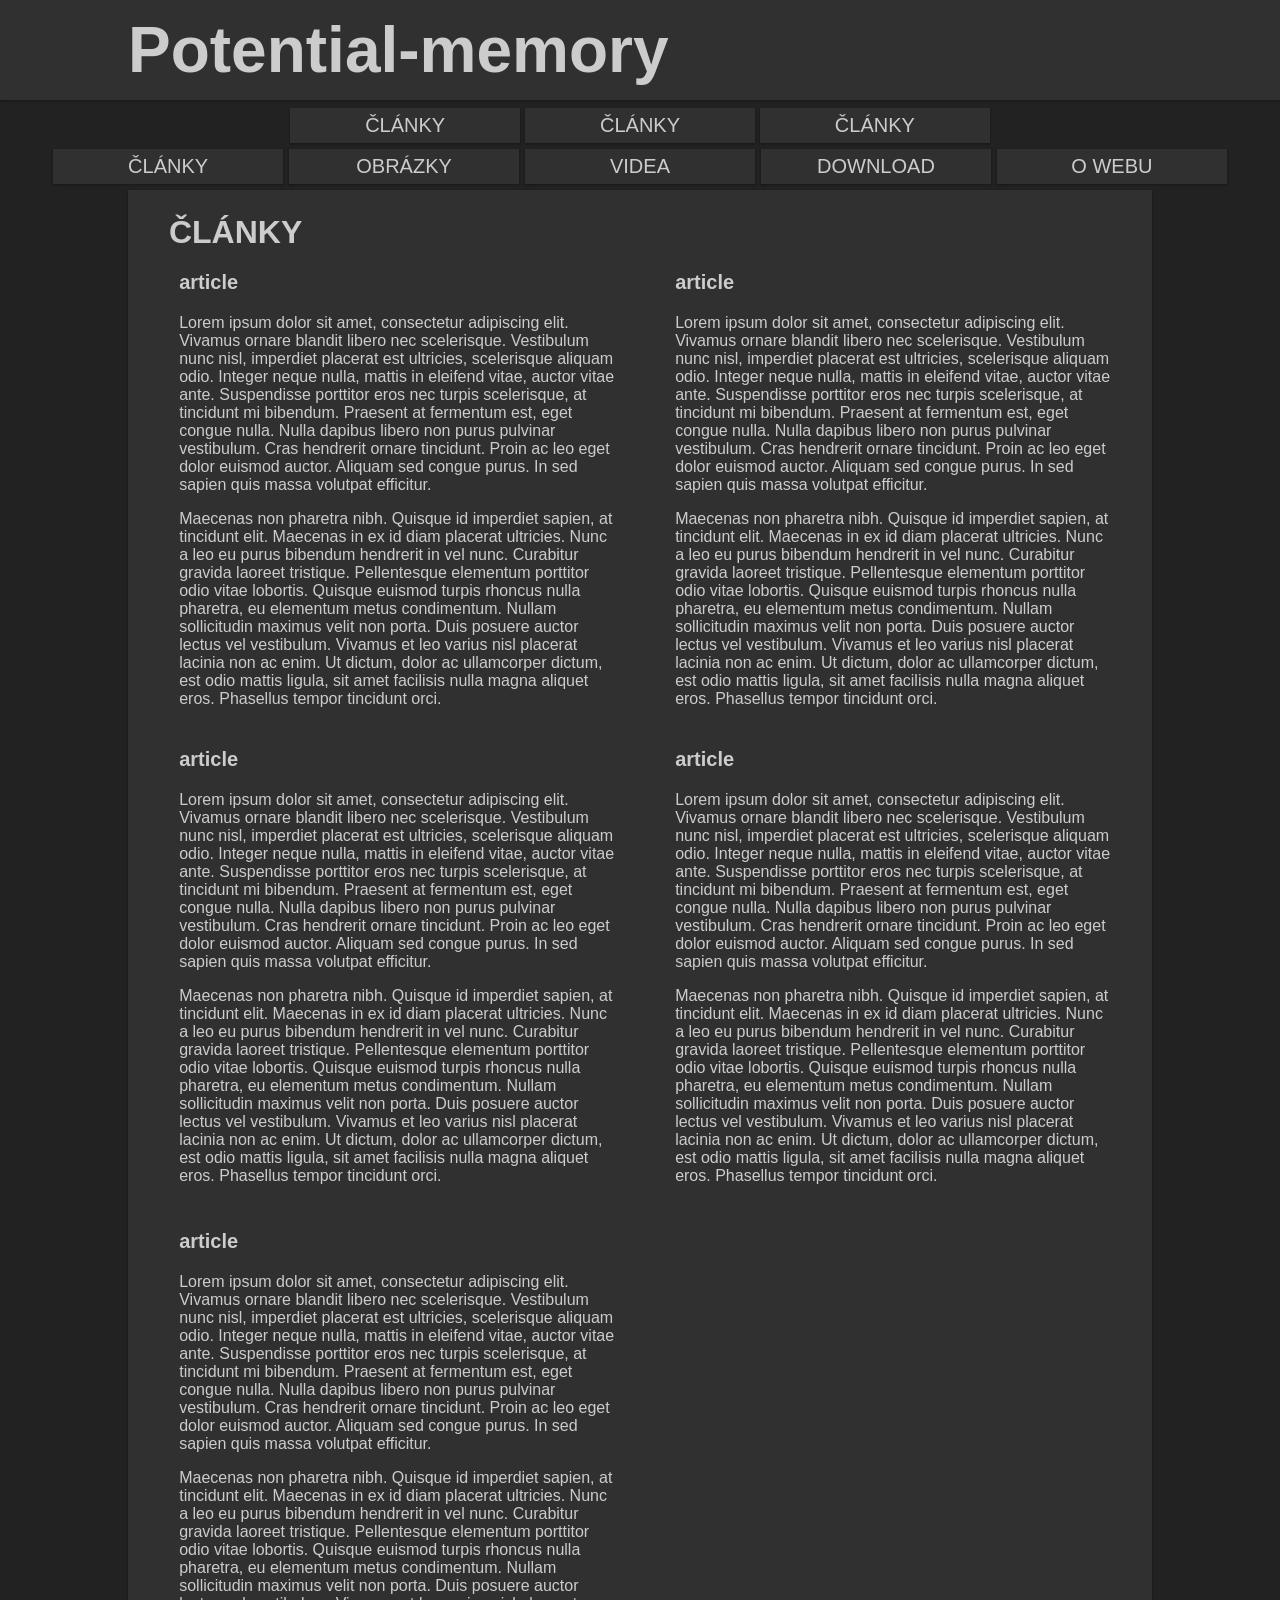
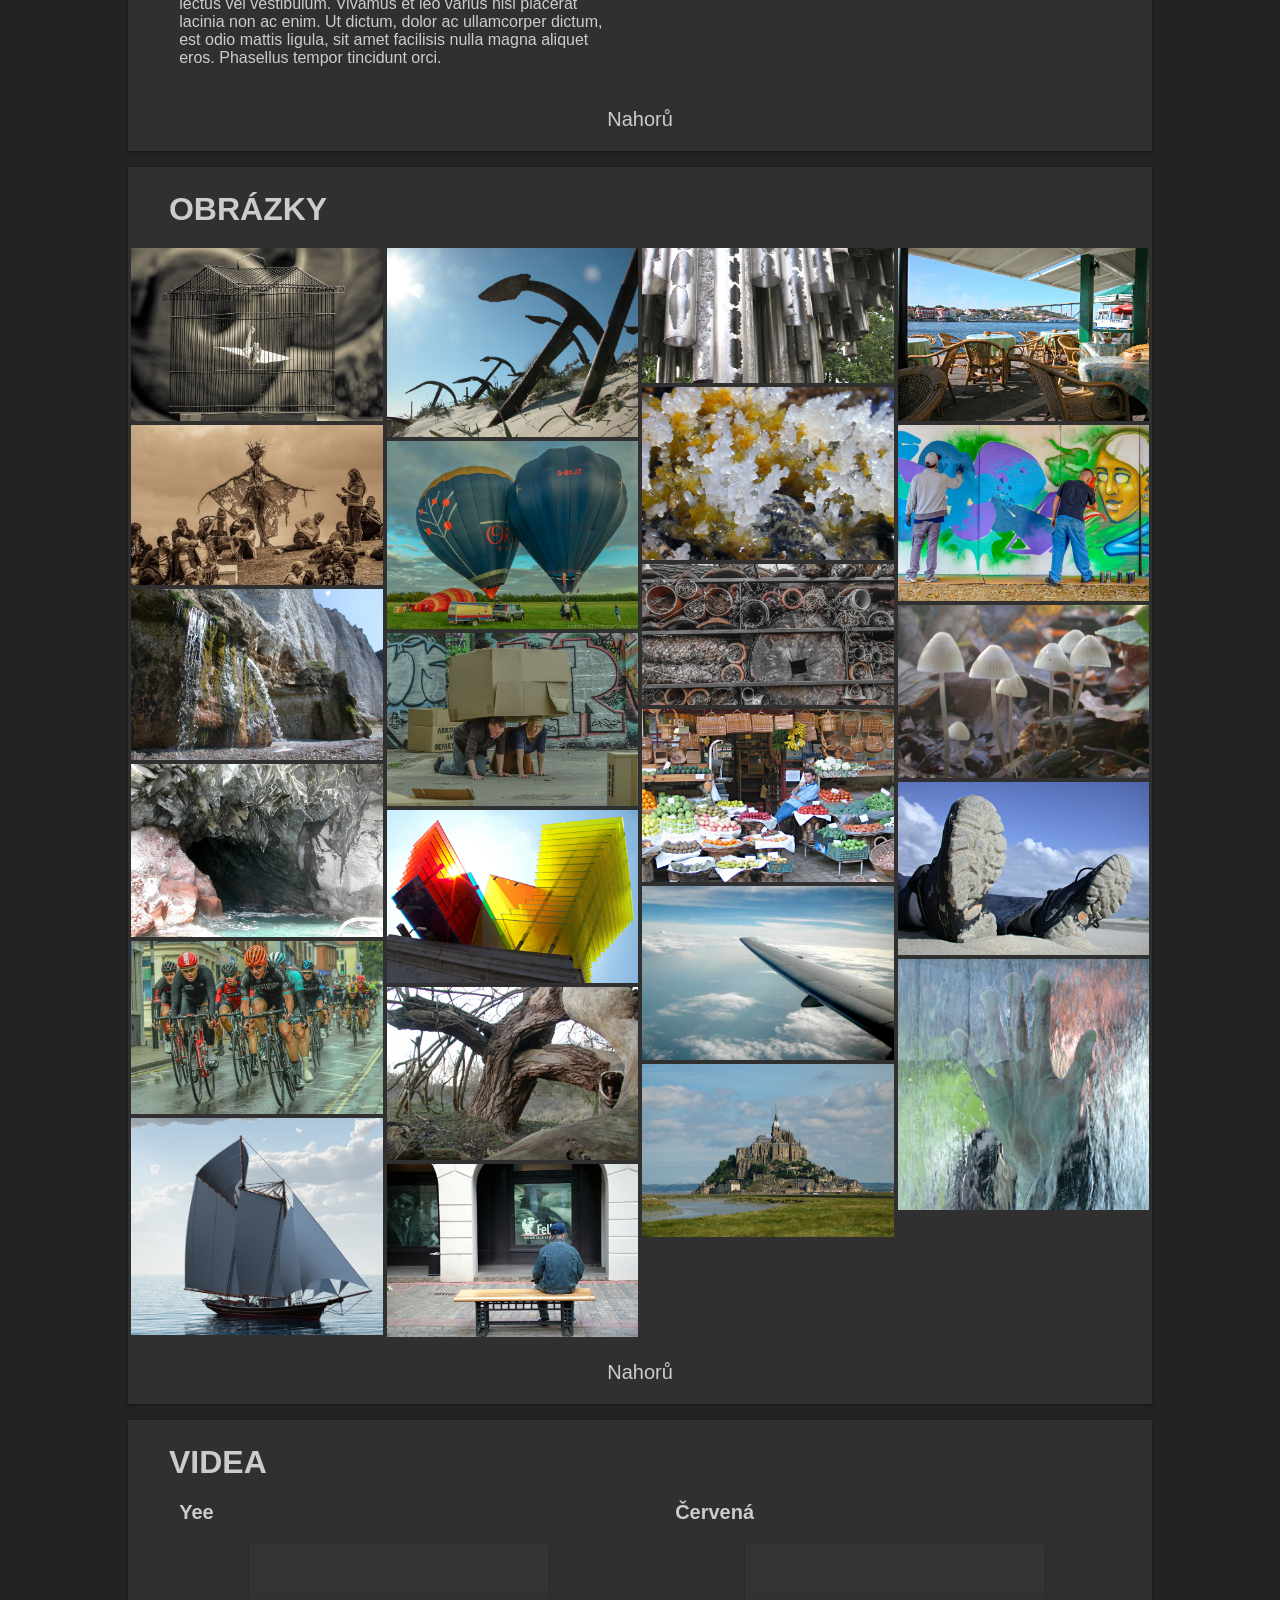
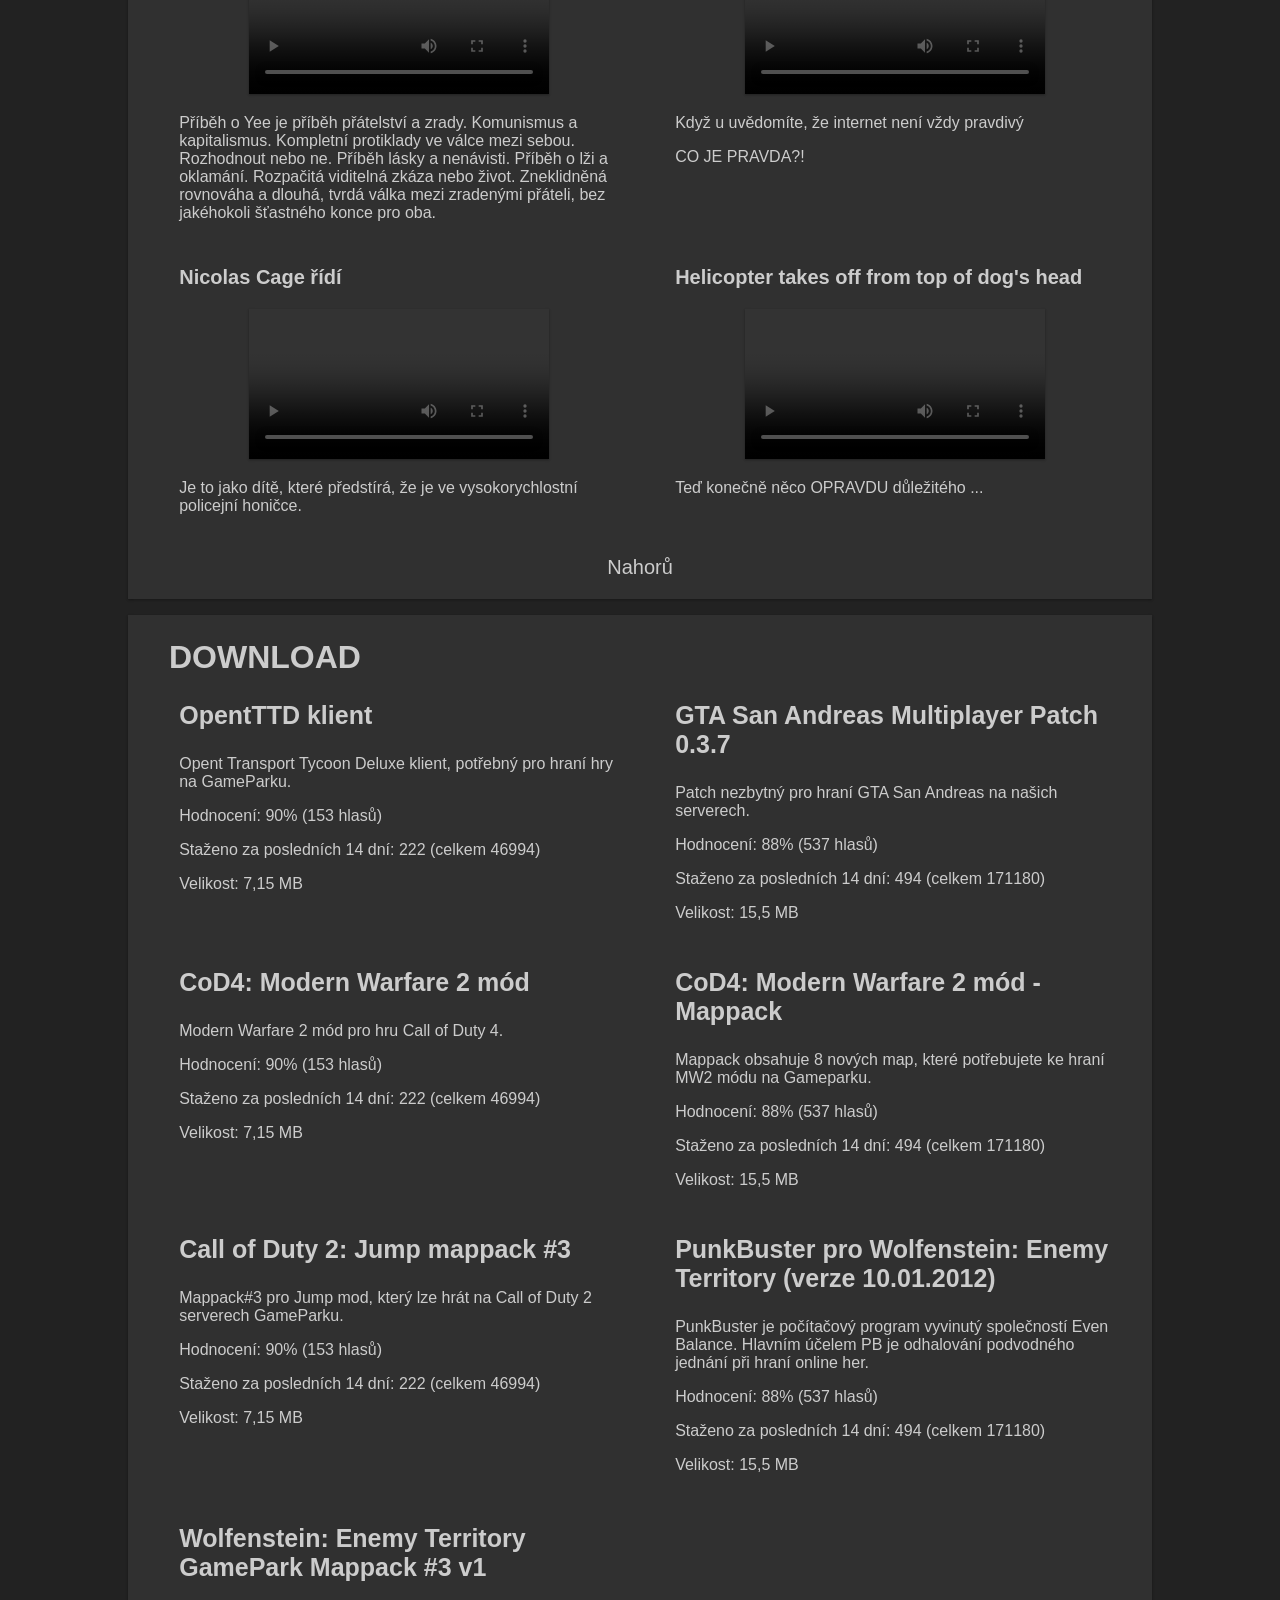
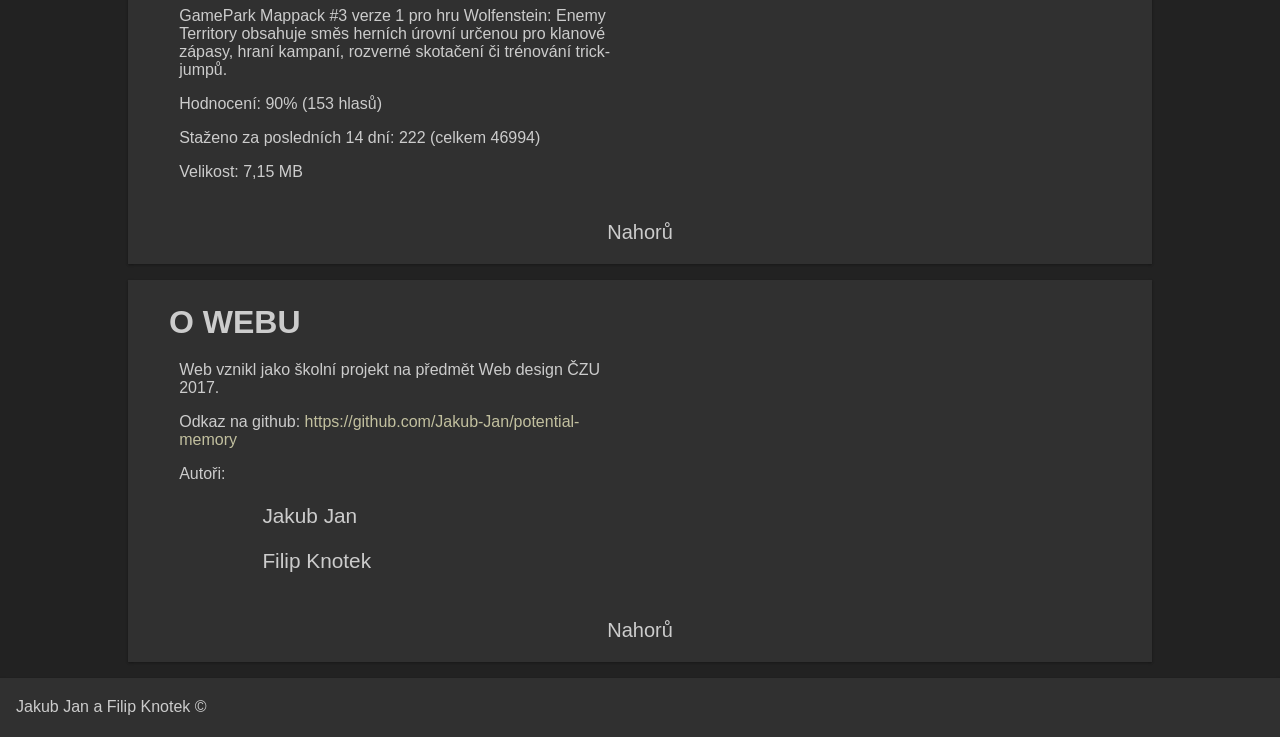
==== index.html @ 1f4019aa "Merge branch 'master' of https://github.com/Jakub-Jan/potential-memory" ====
<!DOCTYPE html>
<html lang="cs">

<head>
    <title>Potential-memory</title>
    <link rel="stylesheet" type="text/css" href="css/mainStyle.css">
    <meta charset="UTF-8">
    <meta name="viewport" content="width=device-width, initial-scale=1.0">
</head>

<body>
    <header>
        <h1>Potential-memory</h1>
    </header>
    <nav>
        <div>
                <a href="#nav1"><div>ČLÁNKY</div></a>
                <a href="#nav1"><div>ČLÁNKY</div></a>
                <a href="#nav1"><div>ČLÁNKY</div></a>
        </div>
        <ul>
            <a href="#nav1">
                <li>ČLÁNKY</li>
            </a>
            <a href="#nav2">
                <li>OBRÁZKY</li>
            </a>
            <a href="#nav3">
                <li>VIDEA</li>
            </a>
            <a href="#nav4">
                <li>DOWNLOAD</li>
            </a>
            <a href="#nav5">
                <li>O WEBU</li>
            </a>
        </ul>
    </nav>
    <main>
        <section>
            <h2 id="nav1">
                ČLÁNKY
            </h2>
            <article>
                <h3>article</h3>
                <p>Lorem ipsum dolor sit amet, consectetur adipiscing elit. Vivamus ornare blandit libero nec scelerisque. Vestibulum
                    nunc nisl, imperdiet placerat est ultricies, scelerisque aliquam odio. Integer neque nulla, mattis in
                    eleifend vitae, auctor vitae ante. Suspendisse porttitor eros nec turpis scelerisque, at tincidunt mi
                    bibendum. Praesent at fermentum est, eget congue nulla. Nulla dapibus libero non purus pulvinar vestibulum.
                    Cras hendrerit ornare tincidunt. Proin ac leo eget dolor euismod auctor. Aliquam sed congue purus. In
                    sed sapien quis massa volutpat efficitur.</p>
                <p>Maecenas non pharetra nibh. Quisque id imperdiet sapien, at tincidunt elit. Maecenas in ex id diam placerat
                    ultricies. Nunc a leo eu purus bibendum hendrerit in vel nunc. Curabitur gravida laoreet tristique. Pellentesque
                    elementum porttitor odio vitae lobortis. Quisque euismod turpis rhoncus nulla pharetra, eu elementum
                    metus condimentum. Nullam sollicitudin maximus velit non porta. Duis posuere auctor lectus vel vestibulum.
                    Vivamus et leo varius nisl placerat lacinia non ac enim. Ut dictum, dolor ac ullamcorper dictum, est
                    odio mattis ligula, sit amet facilisis nulla magna aliquet eros. Phasellus tempor tincidunt orci.</p>
            </article>
            <article>
                <h3>article</h3>
                <p>Lorem ipsum dolor sit amet, consectetur adipiscing elit. Vivamus ornare blandit libero nec scelerisque. Vestibulum
                    nunc nisl, imperdiet placerat est ultricies, scelerisque aliquam odio. Integer neque nulla, mattis in
                    eleifend vitae, auctor vitae ante. Suspendisse porttitor eros nec turpis scelerisque, at tincidunt mi
                    bibendum. Praesent at fermentum est, eget congue nulla. Nulla dapibus libero non purus pulvinar vestibulum.
                    Cras hendrerit ornare tincidunt. Proin ac leo eget dolor euismod auctor. Aliquam sed congue purus. In
                    sed sapien quis massa volutpat efficitur.</p>
                <p>Maecenas non pharetra nibh. Quisque id imperdiet sapien, at tincidunt elit. Maecenas in ex id diam placerat
                    ultricies. Nunc a leo eu purus bibendum hendrerit in vel nunc. Curabitur gravida laoreet tristique. Pellentesque
                    elementum porttitor odio vitae lobortis. Quisque euismod turpis rhoncus nulla pharetra, eu elementum
                    metus condimentum. Nullam sollicitudin maximus velit non porta. Duis posuere auctor lectus vel vestibulum.
                    Vivamus et leo varius nisl placerat lacinia non ac enim. Ut dictum, dolor ac ullamcorper dictum, est
                    odio mattis ligula, sit amet facilisis nulla magna aliquet eros. Phasellus tempor tincidunt orci.</p>
            </article>
            <article>
                <h3>article</h3>
                <p>Lorem ipsum dolor sit amet, consectetur adipiscing elit. Vivamus ornare blandit libero nec scelerisque. Vestibulum
                    nunc nisl, imperdiet placerat est ultricies, scelerisque aliquam odio. Integer neque nulla, mattis in
                    eleifend vitae, auctor vitae ante. Suspendisse porttitor eros nec turpis scelerisque, at tincidunt mi
                    bibendum. Praesent at fermentum est, eget congue nulla. Nulla dapibus libero non purus pulvinar vestibulum.
                    Cras hendrerit ornare tincidunt. Proin ac leo eget dolor euismod auctor. Aliquam sed congue purus. In
                    sed sapien quis massa volutpat efficitur.</p>
                <p>Maecenas non pharetra nibh. Quisque id imperdiet sapien, at tincidunt elit. Maecenas in ex id diam placerat
                    ultricies. Nunc a leo eu purus bibendum hendrerit in vel nunc. Curabitur gravida laoreet tristique. Pellentesque
                    elementum porttitor odio vitae lobortis. Quisque euismod turpis rhoncus nulla pharetra, eu elementum
                    metus condimentum. Nullam sollicitudin maximus velit non porta. Duis posuere auctor lectus vel vestibulum.
                    Vivamus et leo varius nisl placerat lacinia non ac enim. Ut dictum, dolor ac ullamcorper dictum, est
                    odio mattis ligula, sit amet facilisis nulla magna aliquet eros. Phasellus tempor tincidunt orci.</p>
            </article>
            <article>
                <h3>article</h3>
                <p>Lorem ipsum dolor sit amet, consectetur adipiscing elit. Vivamus ornare blandit libero nec scelerisque. Vestibulum
                    nunc nisl, imperdiet placerat est ultricies, scelerisque aliquam odio. Integer neque nulla, mattis in
                    eleifend vitae, auctor vitae ante. Suspendisse porttitor eros nec turpis scelerisque, at tincidunt mi
                    bibendum. Praesent at fermentum est, eget congue nulla. Nulla dapibus libero non purus pulvinar vestibulum.
                    Cras hendrerit ornare tincidunt. Proin ac leo eget dolor euismod auctor. Aliquam sed congue purus. In
                    sed sapien quis massa volutpat efficitur.</p>
                <p>Maecenas non pharetra nibh. Quisque id imperdiet sapien, at tincidunt elit. Maecenas in ex id diam placerat
                    ultricies. Nunc a leo eu purus bibendum hendrerit in vel nunc. Curabitur gravida laoreet tristique. Pellentesque
                    elementum porttitor odio vitae lobortis. Quisque euismod turpis rhoncus nulla pharetra, eu elementum
                    metus condimentum. Nullam sollicitudin maximus velit non porta. Duis posuere auctor lectus vel vestibulum.
                    Vivamus et leo varius nisl placerat lacinia non ac enim. Ut dictum, dolor ac ullamcorper dictum, est
                    odio mattis ligula, sit amet facilisis nulla magna aliquet eros. Phasellus tempor tincidunt orci.</p>
            </article>
            <article>
                <h3>article</h3>
                <p>Lorem ipsum dolor sit amet, consectetur adipiscing elit. Vivamus ornare blandit libero nec scelerisque. Vestibulum
                    nunc nisl, imperdiet placerat est ultricies, scelerisque aliquam odio. Integer neque nulla, mattis in
                    eleifend vitae, auctor vitae ante. Suspendisse porttitor eros nec turpis scelerisque, at tincidunt mi
                    bibendum. Praesent at fermentum est, eget congue nulla. Nulla dapibus libero non purus pulvinar vestibulum.
                    Cras hendrerit ornare tincidunt. Proin ac leo eget dolor euismod auctor. Aliquam sed congue purus. In
                    sed sapien quis massa volutpat efficitur.</p>
                <p>Maecenas non pharetra nibh. Quisque id imperdiet sapien, at tincidunt elit. Maecenas in ex id diam placerat
                    ultricies. Nunc a leo eu purus bibendum hendrerit in vel nunc. Curabitur gravida laoreet tristique. Pellentesque
                    elementum porttitor odio vitae lobortis. Quisque euismod turpis rhoncus nulla pharetra, eu elementum
                    metus condimentum. Nullam sollicitudin maximus velit non porta. Duis posuere auctor lectus vel vestibulum.
                    Vivamus et leo varius nisl placerat lacinia non ac enim. Ut dictum, dolor ac ullamcorper dictum, est
                    odio mattis ligula, sit amet facilisis nulla magna aliquet eros. Phasellus tempor tincidunt orci.</p>
            </article>
            <a href="">
                <div>Nahorů</div>
            </a>
        </section>
        <section>
            <h2 id="nav2">
                OBRÁZKY
            </h2>
            <div class="row">
                <div class="column">
                  <img src="obrazky/birdcage.jpg" alt="Papírový ptáček v kleci">
                  <img src="obrazky/scarecrow.jpg" alt="Strašák na kopci se sedícími lidmi okolo">
                  <img src="obrazky/waterfall.jpg" alt="Vodopád na skále">
                  <img src="obrazky/secretcave.jpg" alt="Vchod do vodní jeskyně">
                  <img src="obrazky/cyclists.jpg" alt="Cyklistický závod v dešti">
                  <img src="obrazky/boat.jpg" alt="Loď na moři">
                  
                </div>
                <div class="column">
                    <img src="obrazky/anchors.jpg" alt="Několik kotev zapíchnutých v písku">
                    <img src="obrazky/balloons.jpg" alt="Dva horkovzdušné balóny připravované k odletu">
                    <img src="obrazky/heavybox.jpg" alt="Muž a žena nesouci kartonovou krabici na zádech">
                    <img src="obrazky/trafalgar.jpg" alt="Struktura vytvořená z barevných skleněných panelů">
                    <img src="obrazky/tree.jpg" alt="Velký starý strom">
                    <img src="obrazky/man-on-bench.jpg" alt="Muž sedící na lavičce před restaurací">
                </div>  
                <div class="column">
                  <img src="obrazky/pipe-sculpture.jpg" alt="Seskupení velkého množství stříbrných trubek různých velikostí">
                  <img src="obrazky/slimy.jpg" alt="Podmořské uskupení korálů">
                  <img src="obrazky/woodtextures.jpg" alt="Uspořádané seskupení různých částí stromů">
                  <img src="obrazky/fruit-stall.jpg" alt="Muž sedící ve stánku s ovocem">
                  <img src="obrazky/plane.jpg" alt="Křídlo letícího letadla">
                  <img src="obrazky/fortress.jpg" alt="Zámek na kopci">
                </div>
                <div class="column">
                  <img src="obrazky/restaurant-view.jpg" alt="Venkovní část restaurace s výhledem na řeku">
                  <img src="obrazky/graf.jpg" alt="Dva muži vytvářející grafitti na zdi">
                  <img src="obrazky/toadstools.jpg" alt="Několik hub v lese">
                  <img src="obrazky/sandy-boots.jpg" alt="Boty v písku">
                  <img src="obrazky/hand-water.jpg" alt="Ruka opírající se o okno při dešti">
                  
                </div>
            </div>
            <a href="">
                <div>Nahorů</div>
            </a>
        </section>
        <section>
            <h2 id="nav3">
                VIDEA
            </h2>
            <article>
                <h3>Yee</h3>
                <div class="videoDiv">
                    <video controls>
                        <source src="video/yee.mp4" type="video/mp4"> Your browser does not support the video tag.
                    </video>
                </div>
                <p>
                    Příběh o Yee je příběh přátelství a zrady. Komunismus a kapitalismus. Kompletní protiklady ve válce mezi sebou. Rozhodnout
                    nebo ne. Příběh lásky a nenávisti. Příběh o lži a oklamání. Rozpačitá viditelná zkáza nebo život. Zneklidněná
                    rovnováha a dlouhá, tvrdá válka mezi zradenými přáteli, bez jakéhokoli šťastného konce pro oba.
                </p>
            </article>
            <article>
                <h3>Červená</h3>
                <div class="videoDiv">
                    <video controls>
                        <source src="video/red.mp4" type="video/mp4"> Your browser does not support the video tag.
                    </video>
                </div>
                <p>Když u uvědomíte, že internet není vždy pravdivý</p>
                <p>CO JE PRAVDA?!</p>
            </article>
            <article>
                <h3>Nicolas Cage řídí</h3>
                <div class="videoDiv">
                    <video controls>
                        <source src="video/nicolas.mp4" type="video/mp4"> Your browser does not support the video tag.
                    </video>
                </div>
                <p>Je to jako dítě, které předstírá, že je ve vysokorychlostní policejní honičce.</p>
            </article>
            <article>
                <h3>Helicopter takes off from top of dog's head</h3>
                <div class="videoDiv">
                    <video controls>
                        <source src="video/dog.mp4" type="video/mp4"> Your browser does not support the video tag.
                    </video>
                </div>
                <p>Teď konečně něco OPRAVDU důležitého ...</p>
            </article>
            <a href="">
                <div>Nahorů</div>
            </a>
        </section>
        <section>
            <h2 id="nav4">
                DOWNLOAD
            </h2>
            <article>
                <a href="http://www.gamepark.cz/download.asp?id=676927">
                    <h3>OpentTTD klient</h3>
                </a>
                <p>Opent Transport Tycoon Deluxe klient, potřebný pro hraní hry na GameParku.</p>
                <p>Hodnocení: 90% (153 hlasů)</p>
                <p>Staženo za posledních 14 dní: 222 (celkem 46994)</p>
                <p>Velikost: 7,15 MB</p>
            </article>
            <article>
                <a href="http://www.gamepark.cz/download.asp?id=600824">
                    <h3>GTA San Andreas Multiplayer Patch 0.3.7</h3>
                </a>
                <p>Patch nezbytný pro hraní GTA San Andreas na našich serverech.</p>
                <p>Hodnocení: 88% (537 hlasů)</p>
                <p>Staženo za posledních 14 dní: 494 (celkem 171180)</p>
                <p>Velikost: 15,5 MB</p>
            </article>
            <article>
                <a href="http://www.gamepark.cz/download.asp?id=676927">
                    <h3>CoD4: Modern Warfare 2 mód</h3>
                </a>
                <p>Modern Warfare 2 mód pro hru Call of Duty 4.</p>
                <p>Hodnocení: 90% (153 hlasů)</p>
                <p>Staženo za posledních 14 dní: 222 (celkem 46994)</p>
                <p>Velikost: 7,15 MB</p>
            </article>
            <article>
                <a href="http://www.gamepark.cz/download.asp?id=600824">
                    <h3>CoD4: Modern Warfare 2 mód - Mappack</h3>
                </a>
                <p>Mappack obsahuje 8 nových map, které potřebujete ke hraní MW2 módu na Gameparku.</p>
                <p>Hodnocení: 88% (537 hlasů)</p>
                <p>Staženo za posledních 14 dní: 494 (celkem 171180)</p>
                <p>Velikost: 15,5 MB</p>
            </article>
            <article>
                <a href="http://www.gamepark.cz/download.asp?id=676927">
                    <h3>Call of Duty 2: Jump mappack #3</h3>
                </a>
                <p>Mappack#3 pro Jump mod, který lze hrát na Call of Duty 2 serverech GameParku.</p>
                <p>Hodnocení: 90% (153 hlasů)</p>
                <p>Staženo za posledních 14 dní: 222 (celkem 46994)</p>
                <p>Velikost: 7,15 MB</p>
            </article>
            <article>
                <a href="http://www.gamepark.cz/download.asp?id=600824">
                    <h3>PunkBuster pro Wolfenstein: Enemy Territory (verze 10.01.2012)</h3>
                </a>
                <p>PunkBuster je počítačový program vyvinutý společností Even Balance. Hlavním účelem PB je odhalování podvodného
                    jednání při hraní online her.</p>
                <p>Hodnocení: 88% (537 hlasů)</p>
                <p>Staženo za posledních 14 dní: 494 (celkem 171180)</p>
                <p>Velikost: 15,5 MB</p>
            </article>
            <article>
                <a href="http://www.gamepark.cz/download.asp?id=676927">
                    <h3>Wolfenstein: Enemy Territory GamePark Mappack #3 v1</h3>
                </a>
                <p>GamePark Mappack #3 verze 1 pro hru Wolfenstein: Enemy Territory obsahuje směs herních úrovní určenou pro
                    klanové zápasy, hraní kampaní, rozverné skotačení či trénování trick-jumpů.</p>
                <p>Hodnocení: 90% (153 hlasů)</p>
                <p>Staženo za posledních 14 dní: 222 (celkem 46994)</p>
                <p>Velikost: 7,15 MB</p>
            </article>
            <a href="">
                <div>Nahorů</div>
            </a>
        </section>
        <section>
            <h2 id="nav5">
                O WEBU
            </h2>
            <article>
                <p>Web vznikl jako školní projekt na předmět Web design ČZU 2017.</p>
                <p>Odkaz na github:
                    <a href="https://github.com/Jakub-Jan/potential-memory">https://github.com/Jakub-Jan/potential-memory</a>
                </p>
                <p>Autoři:</p>
                <p class="autori">Jakub Jan</p>
                <p class="autori">Filip Knotek</p>
            </article>
            <a href="">
                <div>Nahorů</div>
            </a>
        </section>
    </main>
    <footer>
        <p>Jakub Jan a Filip Knotek &copy;</p>
    </footer>
</body>

</html>
---- css/mainStyle.css ----
/* pro mobily */
* {
    box-sizing: border-box;
}
body {
    background-color: #222222;
    color: #CCCCCC;
    font-family: sans-serif;
}
header {
    text-align: center;
    width: 100%;
    min-width: 250px;
    background-color: #303030;
    margin-bottom: 0.5em;
    box-shadow: 0 1px 3px rgba(0, 0, 0, 0.12), 0 1px 2px rgba(0, 0, 0, 0.24);
}
header h1 {
    margin: 0;
    font-size: 4em;
    padding-top: 1%;
    padding-bottom: 1%;
    padding-left: 10%;
    text-align: left;
}
nav {
    padding-top: 0px;
    margin-right: auto;
    margin-left: auto;
    width: 100%;
    min-width: 250px;
}
nav ul {
    list-style-type: none;
    margin: 0;
    padding: 0;
}
nav div {
    list-style-type: none;
    margin: 0;
    padding: 0;
}
nav div div {
    margin-right: auto;
    margin-left: auto;
    width: 100%;
    min-width: 250px;
    text-align: center;
    padding-top: 0.3em;
    padding-bottom: 0.3em;
    margin-bottom: 0.3em;
    background-color: #303030;
    color: #CCCCCC;
    box-shadow: 0 1px 3px rgba(0, 0, 0, 0.12), 0 1px 2px rgba(0, 0, 0, 0.24);
}
nav ul li {
    margin-right: auto;
    margin-left: auto;
    width: 100%;
    min-width: 250px;
    text-align: center;
    padding-top: 0.3em;
    padding-bottom: 0.3em;
    margin-bottom: 0.3em;
    background-color: #303030;
    color: #CCCCCC;
    box-shadow: 0 1px 3px rgba(0, 0, 0, 0.12), 0 1px 2px rgba(0, 0, 0, 0.24);
}
nav ul a {
    text-decoration: none;
    font-size: 1.25em;
}
nav div a {
    text-decoration: none;
    font-size: 1.25em;
}
nav div a div:hover{
    background-color: #222222;
}
nav ul a li:hover {
    background-color: #222222;
}
main {
    width: 100%;
    min-width: 250px;
}
main section {
    background-color: #303030;
    margin-bottom: 1em;
    box-shadow: 0 1px 3px rgba(0, 0, 0, 0.12), 0 1px 2px rgba(0, 0, 0, 0.24);
}
main section h2{
    font-size: 2em;
    margin: 0;
    padding: 0.75em 0 0 0.2em;
}
main section article {
    vertical-align: text-top;
    margin-right: auto;
    margin-left: auto;
    padding-bottom: 0.3em;
    width: 95%;
    font-size: 1em;
}
main section article h3
{
    font-size: 1.25em;
    color:#CCCCCC;
}
main section article a{
    text-decoration: none;
}
main section article p{
    font-size: 1em;
}
.videoDiv {
    text-align: center;
    width: 100%;
}
main section article video{
    box-shadow: 0 1px 3px rgba(0, 0, 0, 0.12), 0 1px 2px rgba(0, 0, 0, 0.24);
    max-height: 300px;
    max-width: 100%;
}
main section a{
    font-size: 1.25em;
    text-decoration: none;
}
main section a div{
    text-align: center;
    clear: both;
    width: 100%;
    padding-top: 1em;
    padding-bottom: 1em;
    color:#CCCCCC;
}
main section a div:hover{
    background-color: #222222;
}
main section p a{
    color: #C2C09F;
    font-size: 1em;
    text-decoration: none;
}
.autori {
    font-size: 1.3em;
    padding-left: 4em;
}
footer {
    clear: both;
    background-color: #303030;
    margin-bottom: -1em;
    padding: 0.3em 1em 0.3em 1em;
    box-shadow: 0 1px 3px rgba(0, 0, 0, 0.12), 0 1px 2px rgba(0, 0, 0, 0.24);
}

/* Create four equal columns that floats next to each other */
.column {
    float: left;
    width: 25%;
    
    padding-left: 2px;
    padding-right: 2px;
}

.column img {
    width:100%;
    
}


.row {
    width: 100%;
    padding-left: 1px;
    padding-right: 1px;
    padding-top: 20px;
}

/* Clear floats after the columns */
.row:after {
    content: "";
    display: table;
    clear: both;
}


/* pro mobily na landscape a male tablety */
@media only screen and (min-width: 540px) {
nav ul {
    text-align: center;
}
nav div{
    text-align: center;
}
nav div div {
    display: inline-block;
    width: 18%;
    min-width: 200px;
}
nav ul li {
    display: inline-block;
    width: 18%;
    min-width: 200px;
}
}

/* pro pc */
@media only screen and (min-width: 767px) {
body {
    margin: 0;
}

main {
    text-align: center;
    margin-right: auto;
    margin-left: auto;
    width: 80%;
    background-color: #222222;
}
main section {
    text-align: left;
    /*display: inline-block;
    width: 40%; */
}
main section h2{
    padding: 0.75em 0 0 4%;
}
main section article
{
    display: inline-block;
    width: 43%;
    margin-left: 5%;
}
}

/* Responsive layout - makes a two column-layout instead of four columns */
@media (max-width: 767px) {
    .column {
        width: 50%;    
    }
}

/* Responsive layout - makes the two columns stack on top of each other instead of next to each other */
@media (max-width: 540px) {
    .column {
        width: 100%;  
    }
}
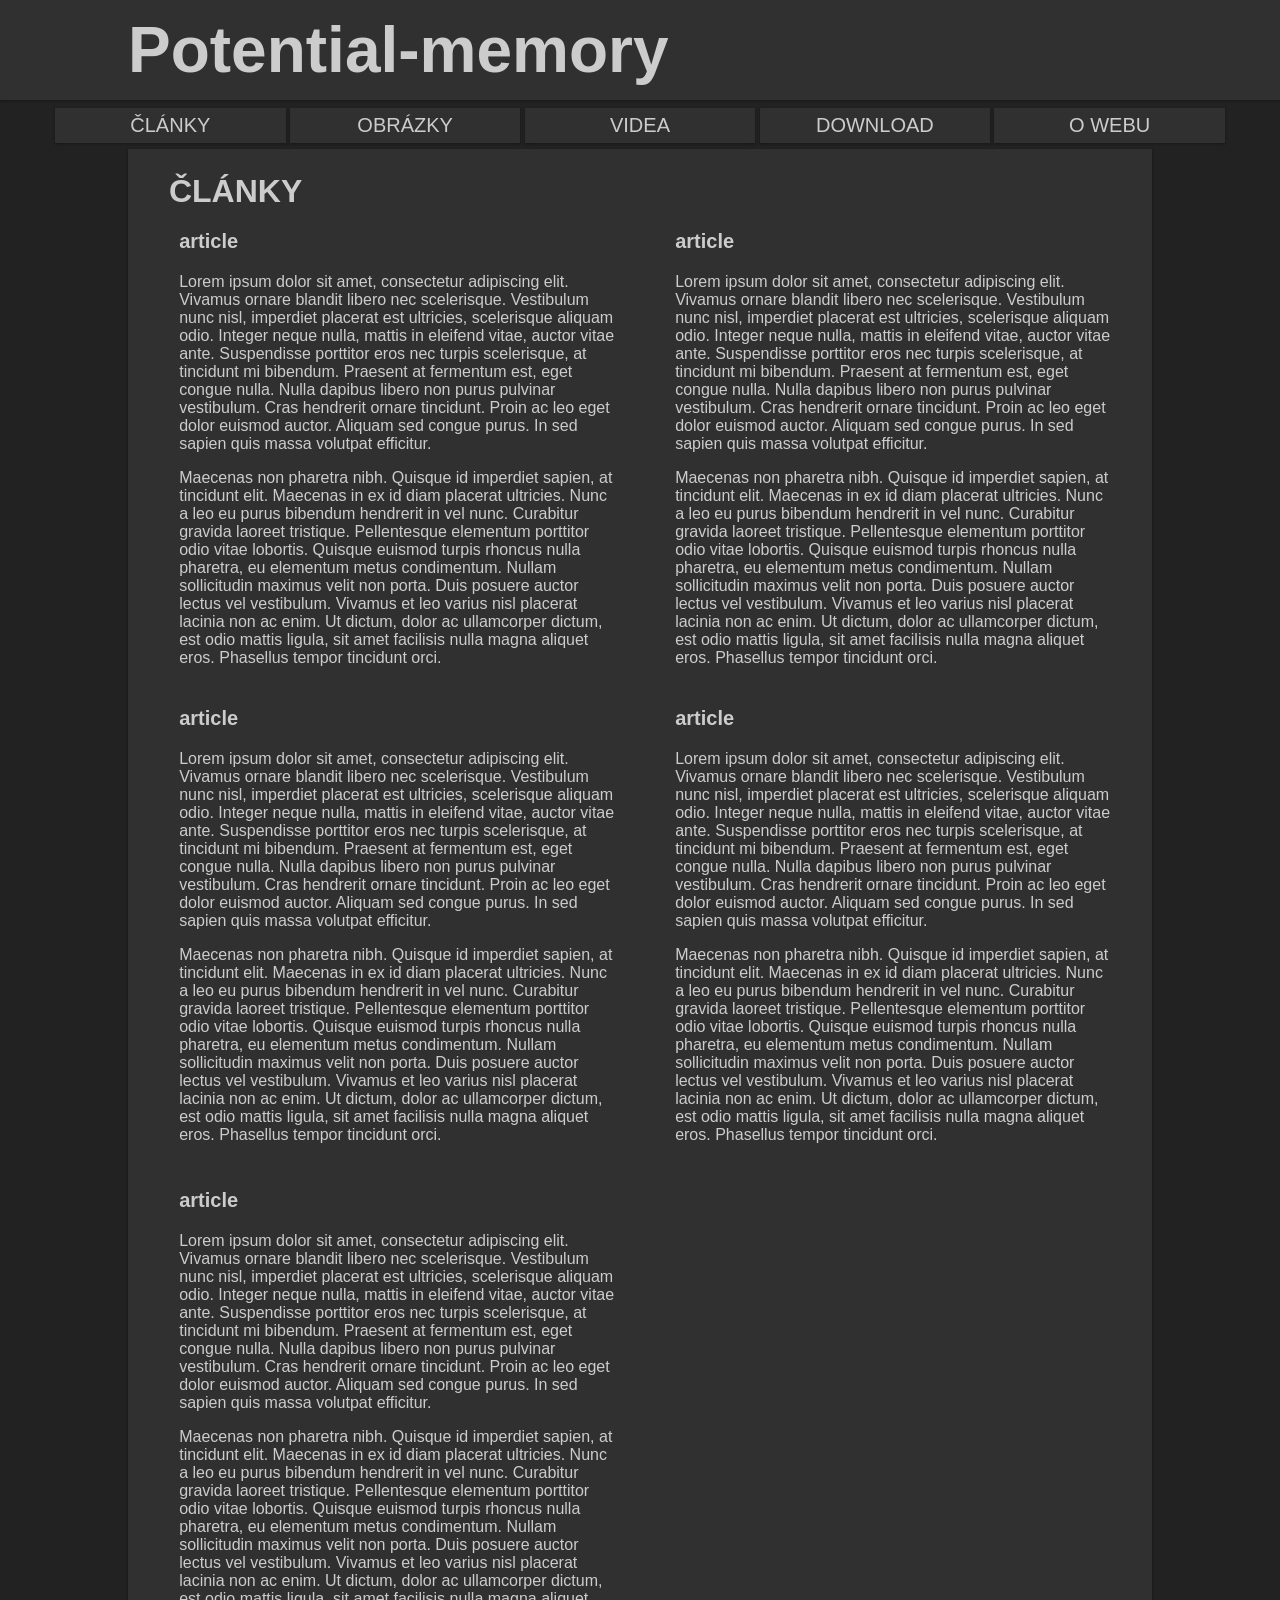
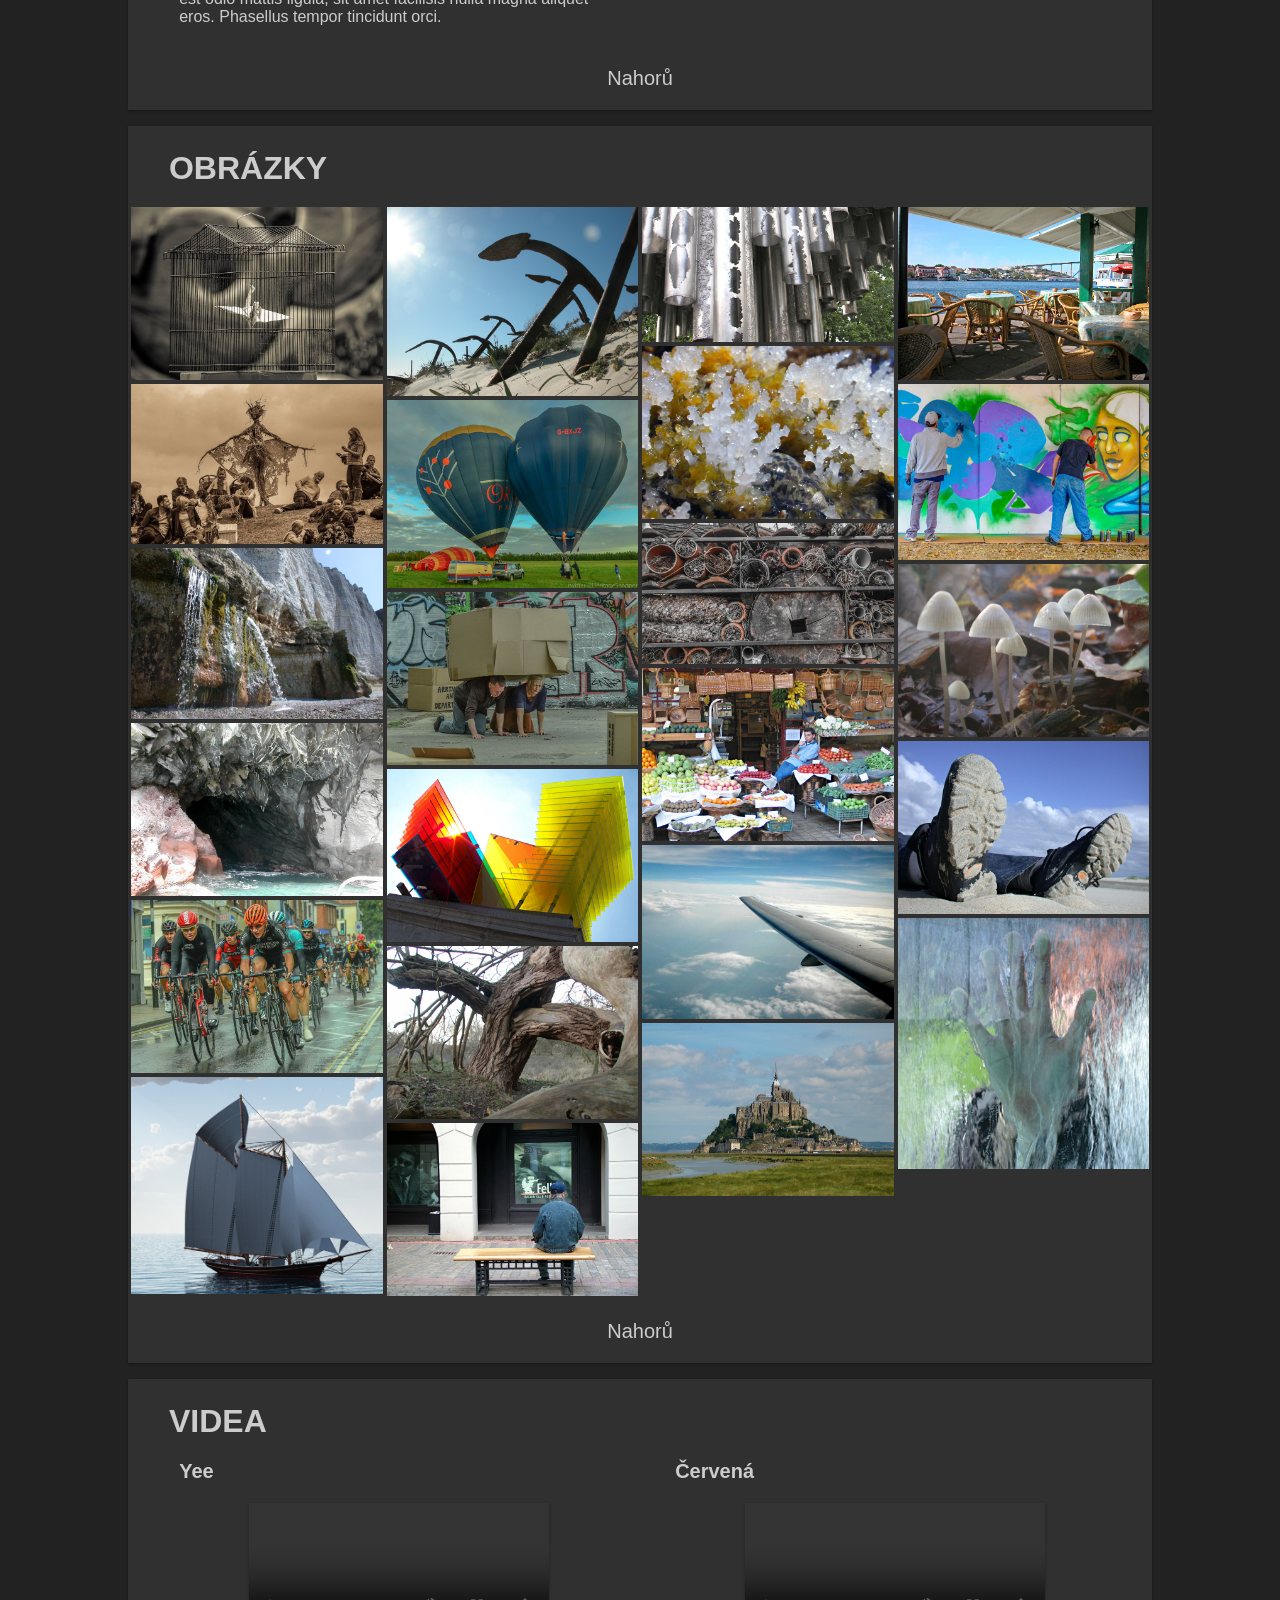
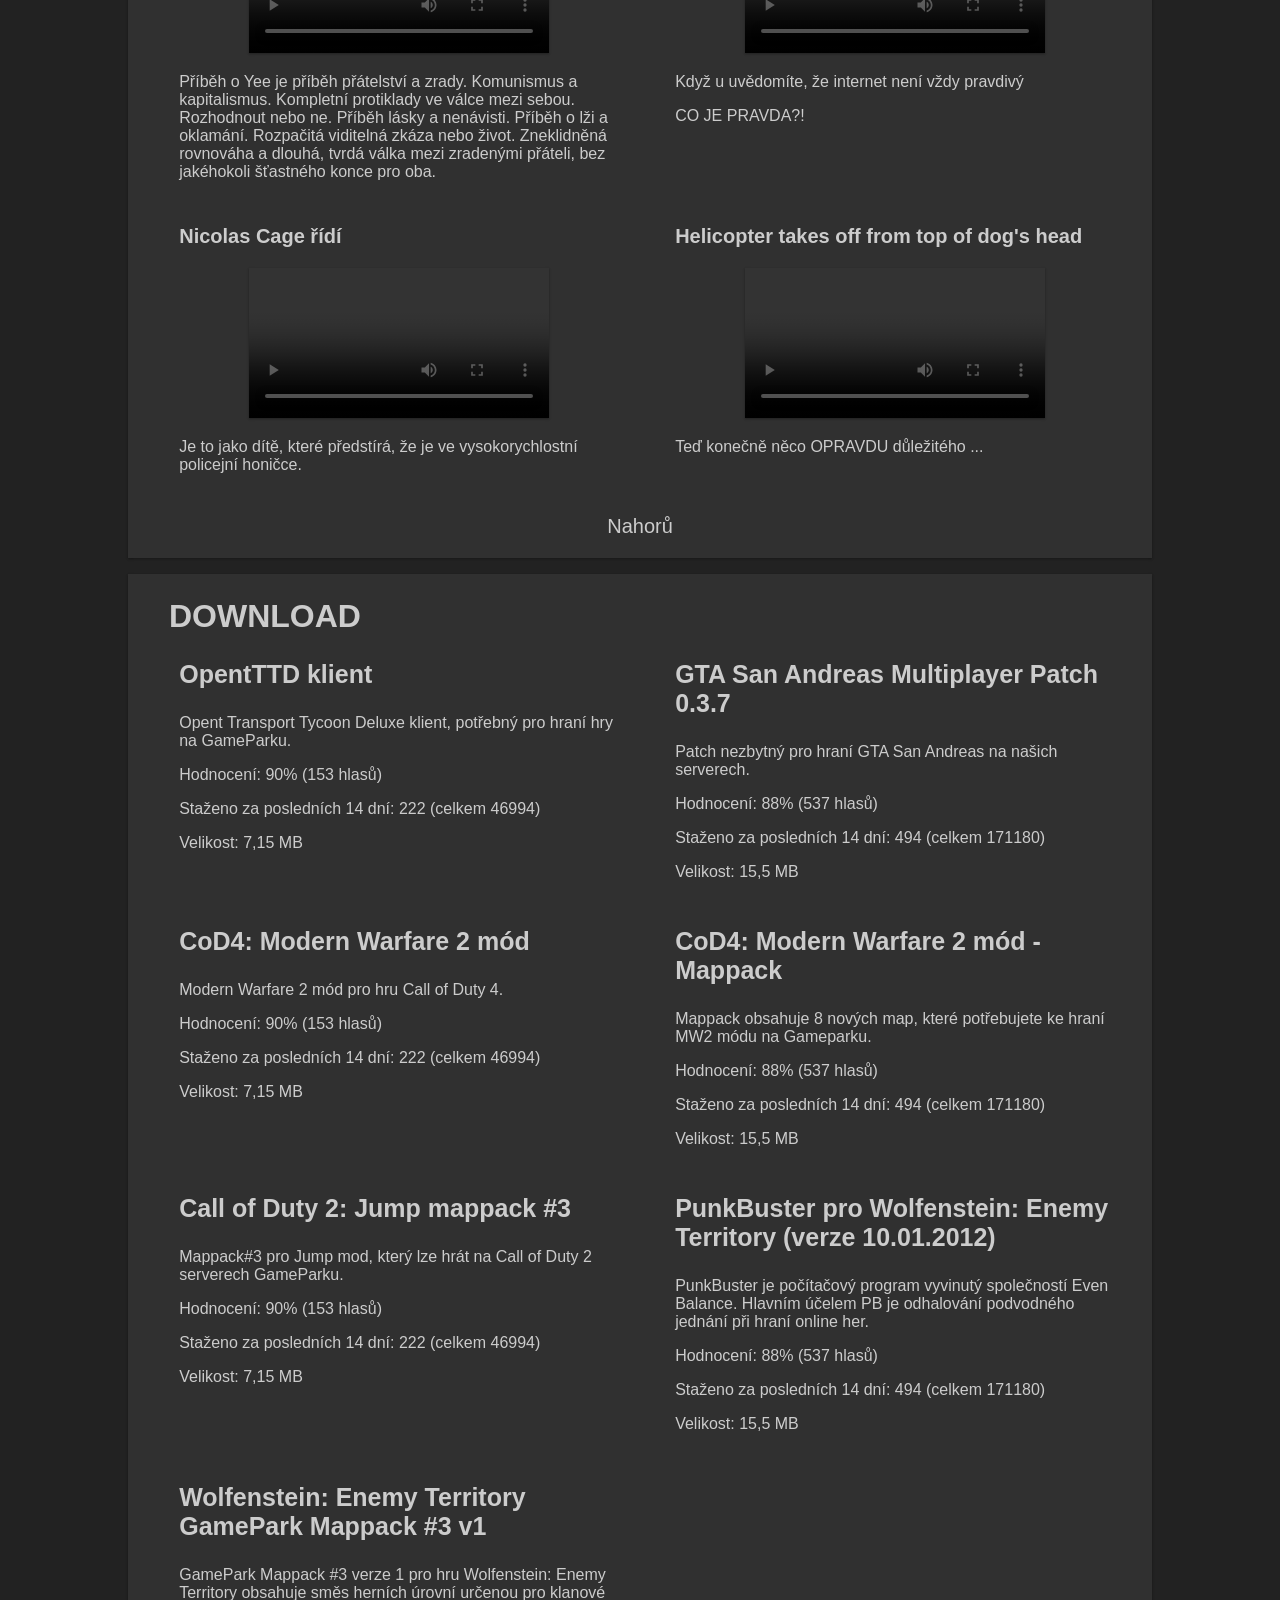
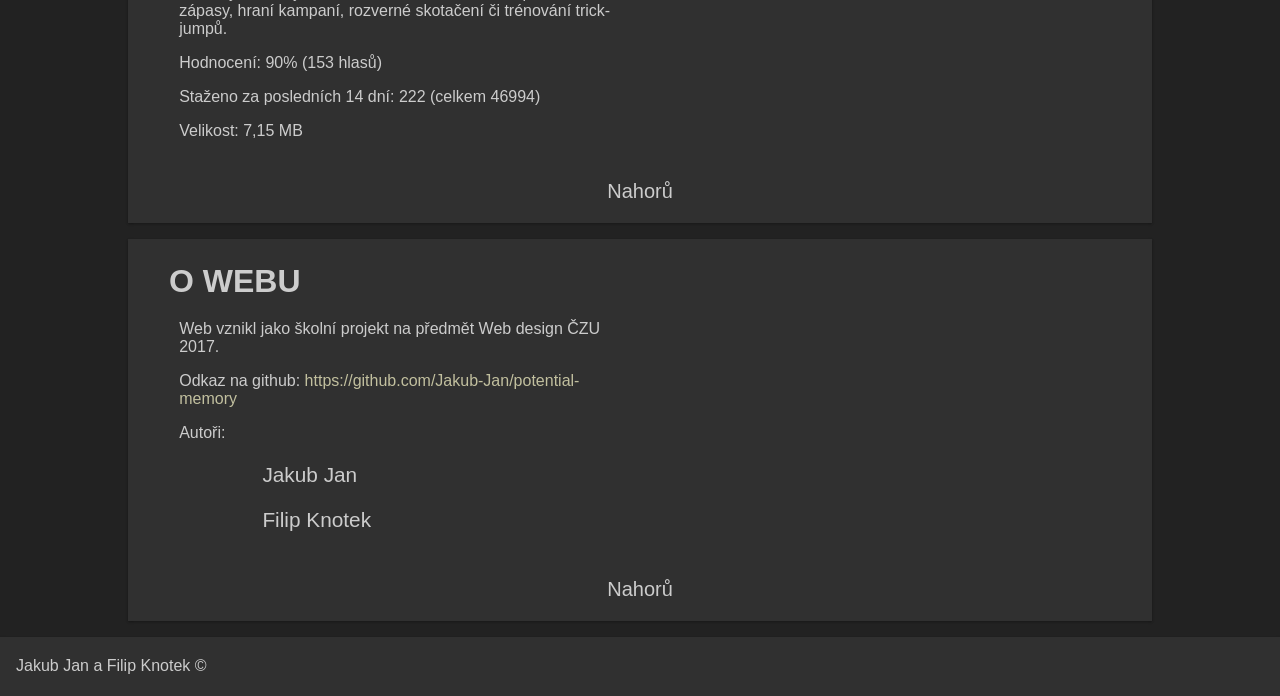
==== commit d3cc8e71: "predelani navigace" ====
--- a/index.html
+++ b/index.html
@@ -15,26 +15,11 @@
     <nav>
         <div>
                 <a href="#nav1"><div>ČLÁNKY</div></a>
-                <a href="#nav1"><div>ČLÁNKY</div></a>
-                <a href="#nav1"><div>ČLÁNKY</div></a>
+                <a href="#nav2"><div>OBRÁZKY</div></a>
+                <a href="#nav3"><div>VIDEA</div></a>
+                <a href="#nav4"><div>DOWNLOAD</div></a>
+                <a href="#nav5"><div>O WEBU</div></a>
         </div>
-        <ul>
-            <a href="#nav1">
-                <li>ČLÁNKY</li>
-            </a>
-            <a href="#nav2">
-                <li>OBRÁZKY</li>
-            </a>
-            <a href="#nav3">
-                <li>VIDEA</li>
-            </a>
-            <a href="#nav4">
-                <li>DOWNLOAD</li>
-            </a>
-            <a href="#nav5">
-                <li>O WEBU</li>
-            </a>
-        </ul>
     </nav>
     <main>
         <section>
--- a/css/mainStyle.css
+++ b/css/mainStyle.css
@@ -30,11 +30,7 @@
     width: 100%;
     min-width: 250px;
 }
-nav ul {
-    list-style-type: none;
-    margin: 0;
-    padding: 0;
-}
+
 nav div {
     list-style-type: none;
     margin: 0;
@@ -53,31 +49,11 @@
     color: #CCCCCC;
     box-shadow: 0 1px 3px rgba(0, 0, 0, 0.12), 0 1px 2px rgba(0, 0, 0, 0.24);
 }
-nav ul li {
-    margin-right: auto;
-    margin-left: auto;
-    width: 100%;
-    min-width: 250px;
-    text-align: center;
-    padding-top: 0.3em;
-    padding-bottom: 0.3em;
-    margin-bottom: 0.3em;
-    background-color: #303030;
-    color: #CCCCCC;
-    box-shadow: 0 1px 3px rgba(0, 0, 0, 0.12), 0 1px 2px rgba(0, 0, 0, 0.24);
-}
-nav ul a {
+nav div a {
     text-decoration: none;
     font-size: 1.25em;
 }
-nav div a {
-    text-decoration: none;
-    font-size: 1.25em;
-}
 nav div a div:hover{
-    background-color: #222222;
-}
-nav ul a li:hover {
     background-color: #222222;
 }
 main {
@@ -186,18 +162,11 @@
 
 /* pro mobily na landscape a male tablety */
 @media only screen and (min-width: 540px) {
-nav ul {
-    text-align: center;
-}
+
 nav div{
     text-align: center;
 }
 nav div div {
-    display: inline-block;
-    width: 18%;
-    min-width: 200px;
-}
-nav ul li {
     display: inline-block;
     width: 18%;
     min-width: 200px;
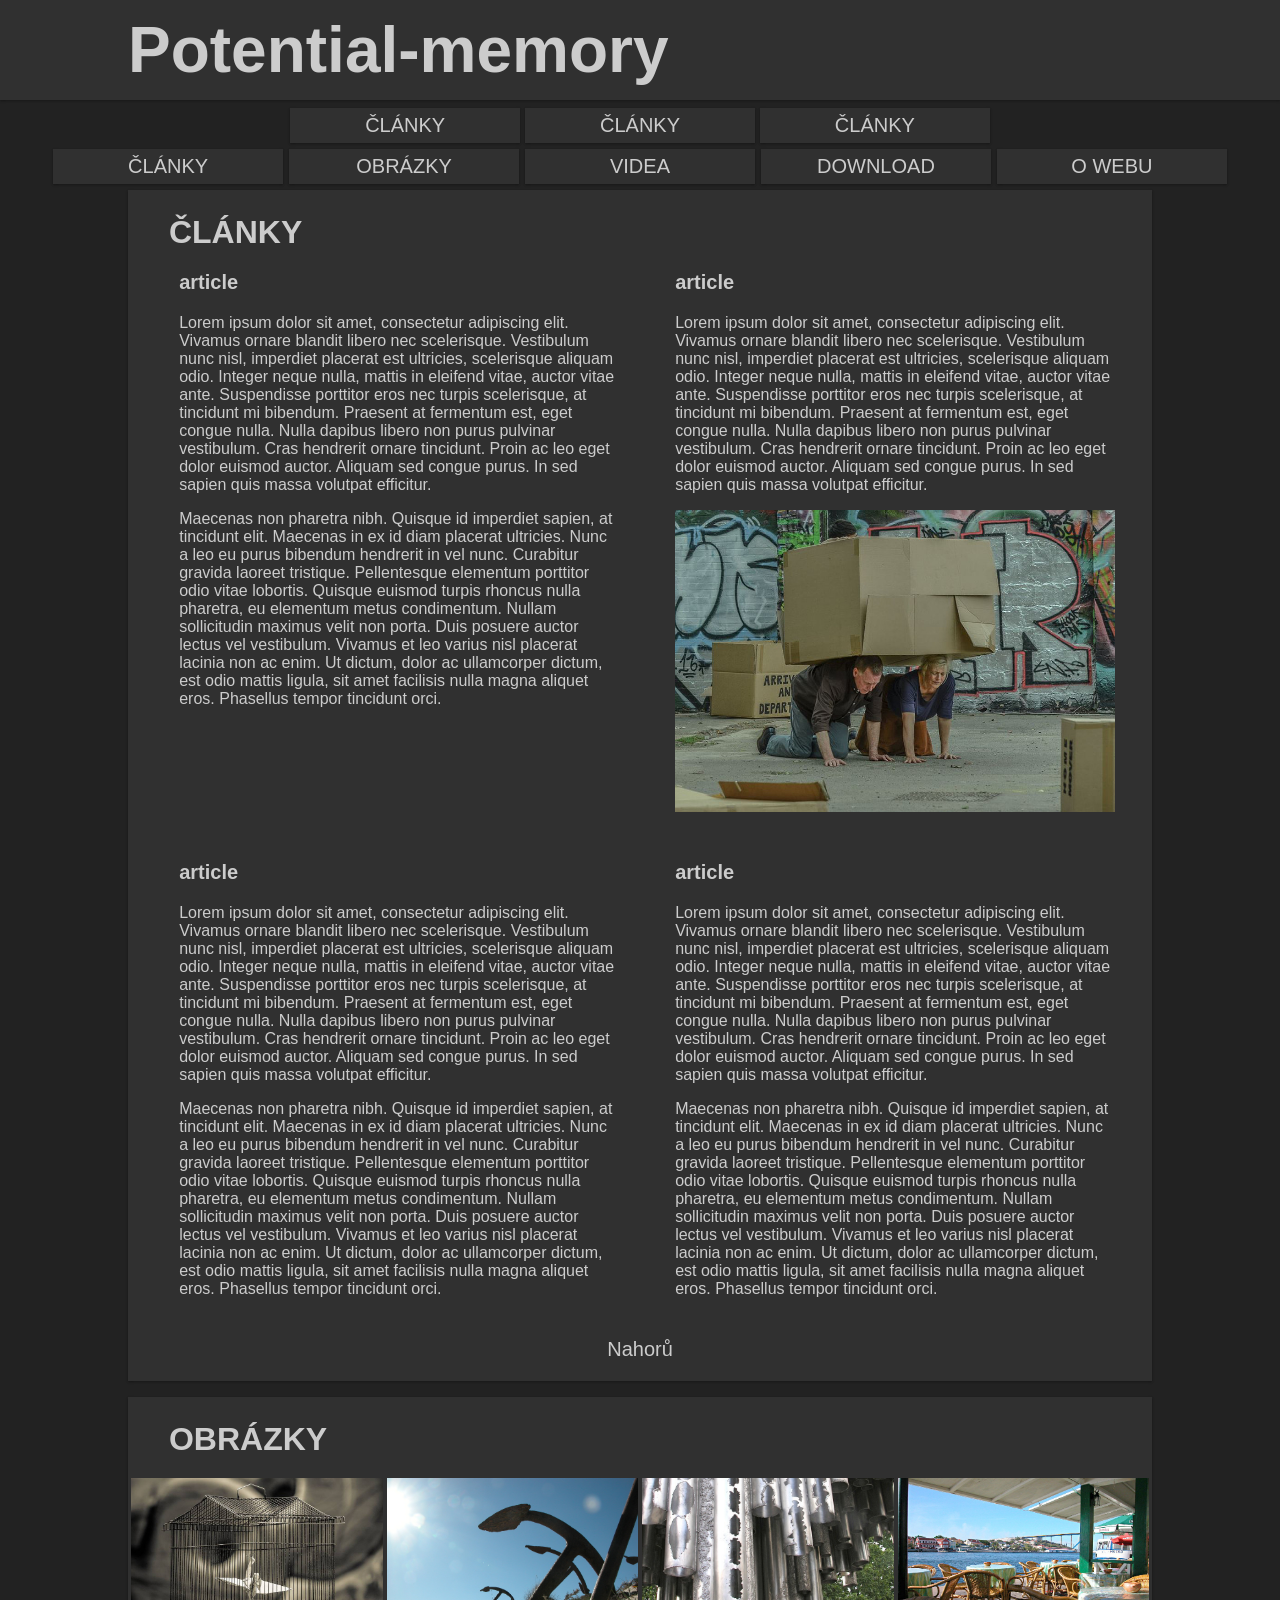
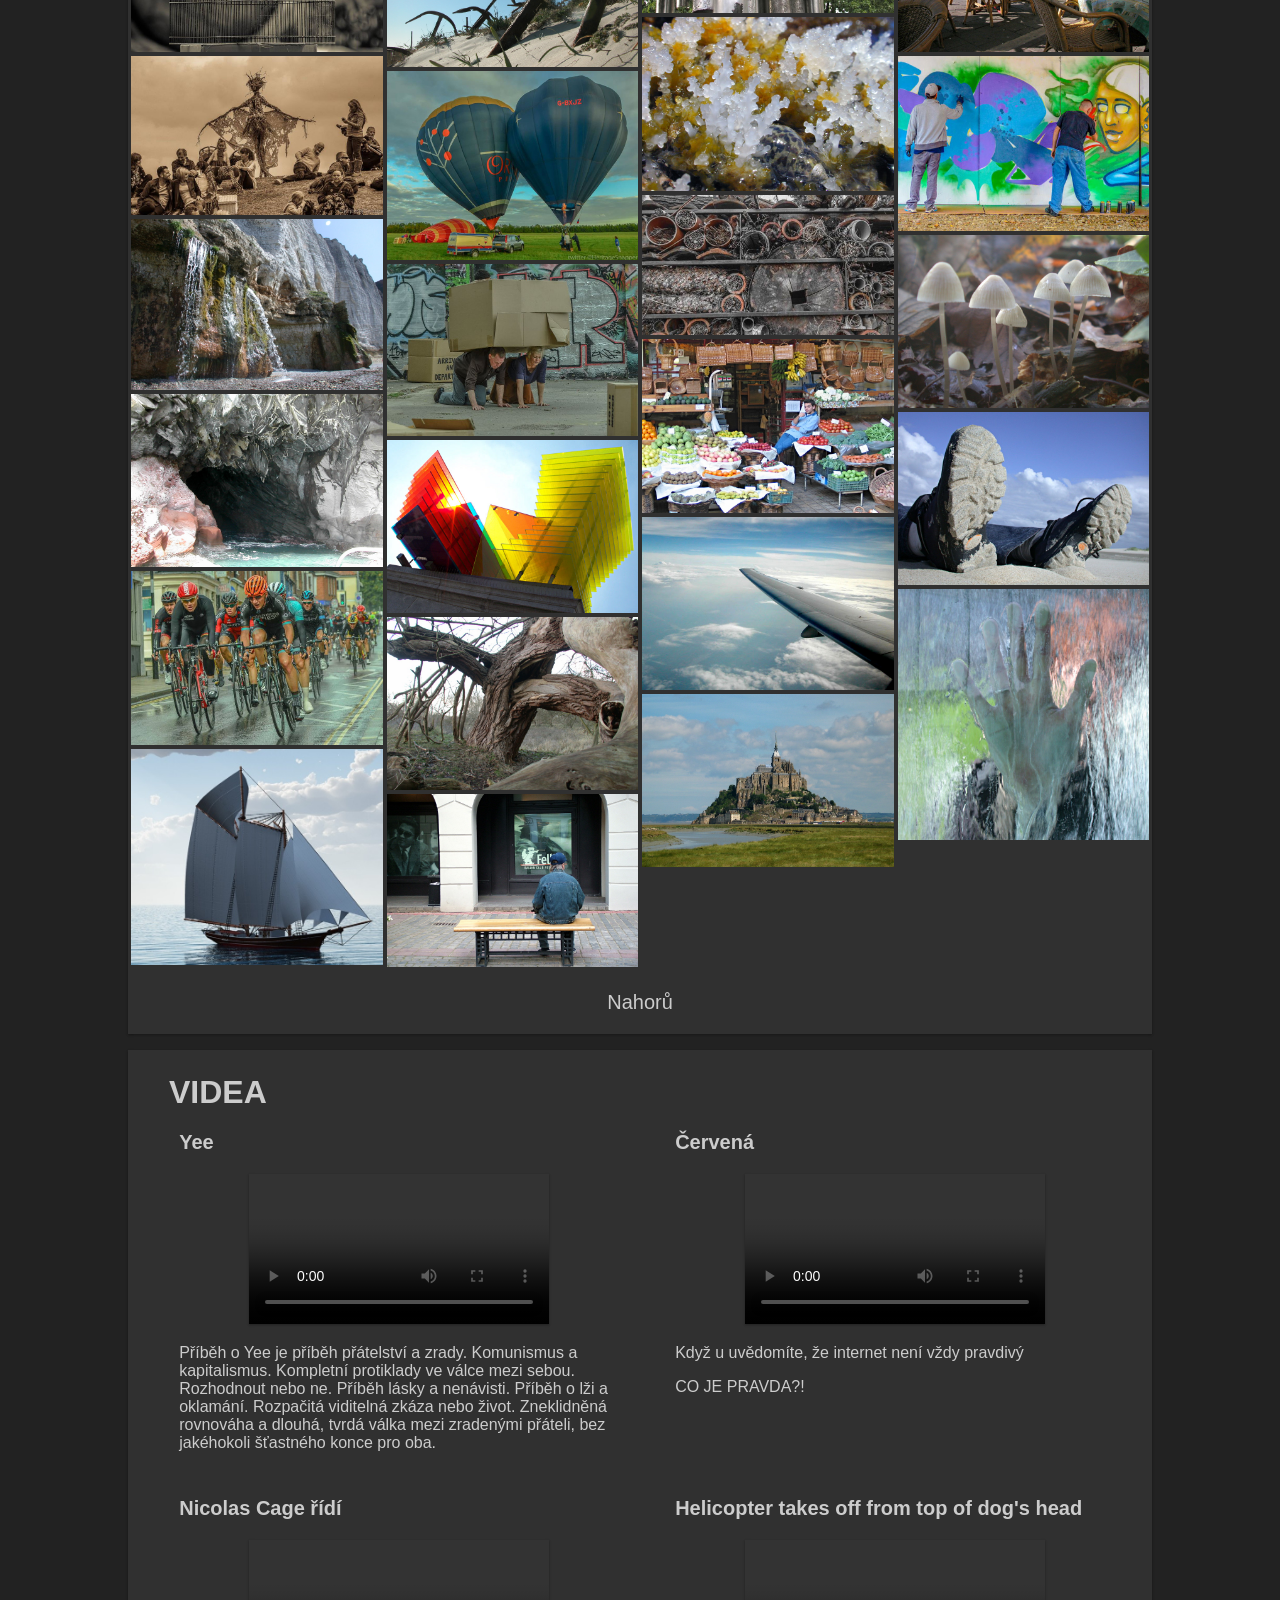
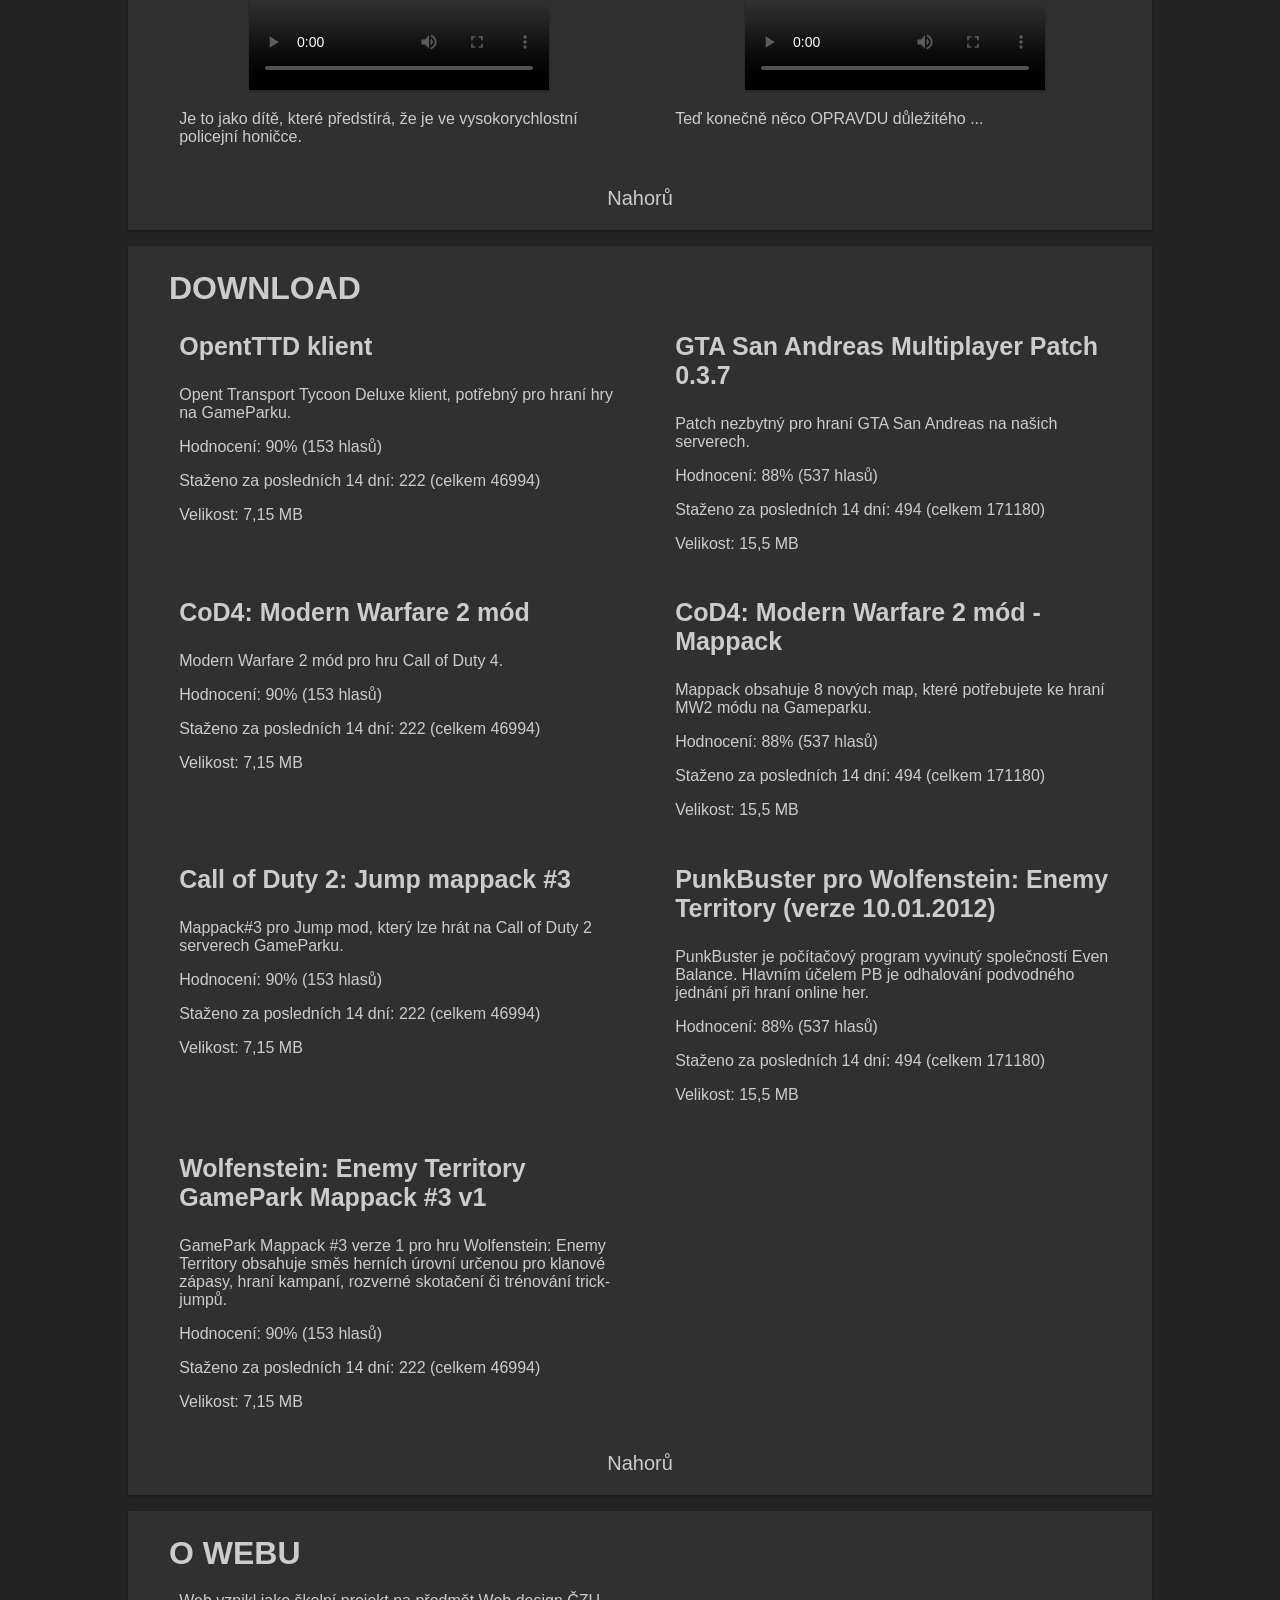
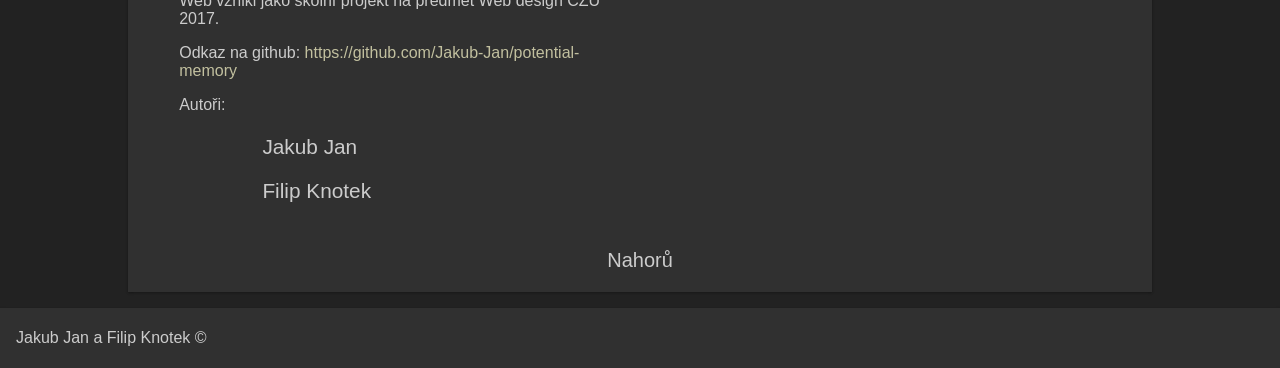
==== commit fb639c79: "article obrazek" ====
--- a/index.html
+++ b/index.html
@@ -15,11 +15,26 @@
     <nav>
         <div>
                 <a href="#nav1"><div>ČLÁNKY</div></a>
-                <a href="#nav2"><div>OBRÁZKY</div></a>
-                <a href="#nav3"><div>VIDEA</div></a>
-                <a href="#nav4"><div>DOWNLOAD</div></a>
-                <a href="#nav5"><div>O WEBU</div></a>
+                <a href="#nav1"><div>ČLÁNKY</div></a>
+                <a href="#nav1"><div>ČLÁNKY</div></a>
         </div>
+        <ul>
+            <a href="#nav1">
+                <li>ČLÁNKY</li>
+            </a>
+            <a href="#nav2">
+                <li>OBRÁZKY</li>
+            </a>
+            <a href="#nav3">
+                <li>VIDEA</li>
+            </a>
+            <a href="#nav4">
+                <li>DOWNLOAD</li>
+            </a>
+            <a href="#nav5">
+                <li>O WEBU</li>
+            </a>
+        </ul>
     </nav>
     <main>
         <section>
@@ -49,27 +64,7 @@
                     bibendum. Praesent at fermentum est, eget congue nulla. Nulla dapibus libero non purus pulvinar vestibulum.
                     Cras hendrerit ornare tincidunt. Proin ac leo eget dolor euismod auctor. Aliquam sed congue purus. In
                     sed sapien quis massa volutpat efficitur.</p>
-                <p>Maecenas non pharetra nibh. Quisque id imperdiet sapien, at tincidunt elit. Maecenas in ex id diam placerat
-                    ultricies. Nunc a leo eu purus bibendum hendrerit in vel nunc. Curabitur gravida laoreet tristique. Pellentesque
-                    elementum porttitor odio vitae lobortis. Quisque euismod turpis rhoncus nulla pharetra, eu elementum
-                    metus condimentum. Nullam sollicitudin maximus velit non porta. Duis posuere auctor lectus vel vestibulum.
-                    Vivamus et leo varius nisl placerat lacinia non ac enim. Ut dictum, dolor ac ullamcorper dictum, est
-                    odio mattis ligula, sit amet facilisis nulla magna aliquet eros. Phasellus tempor tincidunt orci.</p>
-            </article>
-            <article>
-                <h3>article</h3>
-                <p>Lorem ipsum dolor sit amet, consectetur adipiscing elit. Vivamus ornare blandit libero nec scelerisque. Vestibulum
-                    nunc nisl, imperdiet placerat est ultricies, scelerisque aliquam odio. Integer neque nulla, mattis in
-                    eleifend vitae, auctor vitae ante. Suspendisse porttitor eros nec turpis scelerisque, at tincidunt mi
-                    bibendum. Praesent at fermentum est, eget congue nulla. Nulla dapibus libero non purus pulvinar vestibulum.
-                    Cras hendrerit ornare tincidunt. Proin ac leo eget dolor euismod auctor. Aliquam sed congue purus. In
-                    sed sapien quis massa volutpat efficitur.</p>
-                <p>Maecenas non pharetra nibh. Quisque id imperdiet sapien, at tincidunt elit. Maecenas in ex id diam placerat
-                    ultricies. Nunc a leo eu purus bibendum hendrerit in vel nunc. Curabitur gravida laoreet tristique. Pellentesque
-                    elementum porttitor odio vitae lobortis. Quisque euismod turpis rhoncus nulla pharetra, eu elementum
-                    metus condimentum. Nullam sollicitudin maximus velit non porta. Duis posuere auctor lectus vel vestibulum.
-                    Vivamus et leo varius nisl placerat lacinia non ac enim. Ut dictum, dolor ac ullamcorper dictum, est
-                    odio mattis ligula, sit amet facilisis nulla magna aliquet eros. Phasellus tempor tincidunt orci.</p>
+                <p><img src="obrazky/heavybox.jpg" alt="Muž a žena nesoucí kartonovou krabici na zádech"></p>
             </article>
             <article>
                 <h3>article</h3>
@@ -122,7 +117,7 @@
                 <div class="column">
                     <img src="obrazky/anchors.jpg" alt="Několik kotev zapíchnutých v písku">
                     <img src="obrazky/balloons.jpg" alt="Dva horkovzdušné balóny připravované k odletu">
-                    <img src="obrazky/heavybox.jpg" alt="Muž a žena nesouci kartonovou krabici na zádech">
+                    <img src="obrazky/heavybox.jpg" alt="Muž a žena nesoucí kartonovou krabici na zádech">
                     <img src="obrazky/trafalgar.jpg" alt="Struktura vytvořená z barevných skleněných panelů">
                     <img src="obrazky/tree.jpg" alt="Velký starý strom">
                     <img src="obrazky/man-on-bench.jpg" alt="Muž sedící na lavičce před restaurací">
--- a/css/mainStyle.css
+++ b/css/mainStyle.css
@@ -30,7 +30,11 @@
     width: 100%;
     min-width: 250px;
 }
-
+nav ul {
+    list-style-type: none;
+    margin: 0;
+    padding: 0;
+}
 nav div {
     list-style-type: none;
     margin: 0;
@@ -49,11 +53,31 @@
     color: #CCCCCC;
     box-shadow: 0 1px 3px rgba(0, 0, 0, 0.12), 0 1px 2px rgba(0, 0, 0, 0.24);
 }
+nav ul li {
+    margin-right: auto;
+    margin-left: auto;
+    width: 100%;
+    min-width: 250px;
+    text-align: center;
+    padding-top: 0.3em;
+    padding-bottom: 0.3em;
+    margin-bottom: 0.3em;
+    background-color: #303030;
+    color: #CCCCCC;
+    box-shadow: 0 1px 3px rgba(0, 0, 0, 0.12), 0 1px 2px rgba(0, 0, 0, 0.24);
+}
+nav ul a {
+    text-decoration: none;
+    font-size: 1.25em;
+}
 nav div a {
     text-decoration: none;
     font-size: 1.25em;
 }
 nav div a div:hover{
+    background-color: #222222;
+}
+nav ul a li:hover {
     background-color: #222222;
 }
 main {
@@ -88,6 +112,9 @@
 }
 main section article p{
     font-size: 1em;
+}
+main section article p img {
+    max-width: 100%;
 }
 .videoDiv {
     text-align: center;
@@ -162,11 +189,18 @@
 
 /* pro mobily na landscape a male tablety */
 @media only screen and (min-width: 540px) {
-
+nav ul {
+    text-align: center;
+}
 nav div{
     text-align: center;
 }
 nav div div {
+    display: inline-block;
+    width: 18%;
+    min-width: 200px;
+}
+nav ul li {
     display: inline-block;
     width: 18%;
     min-width: 200px;
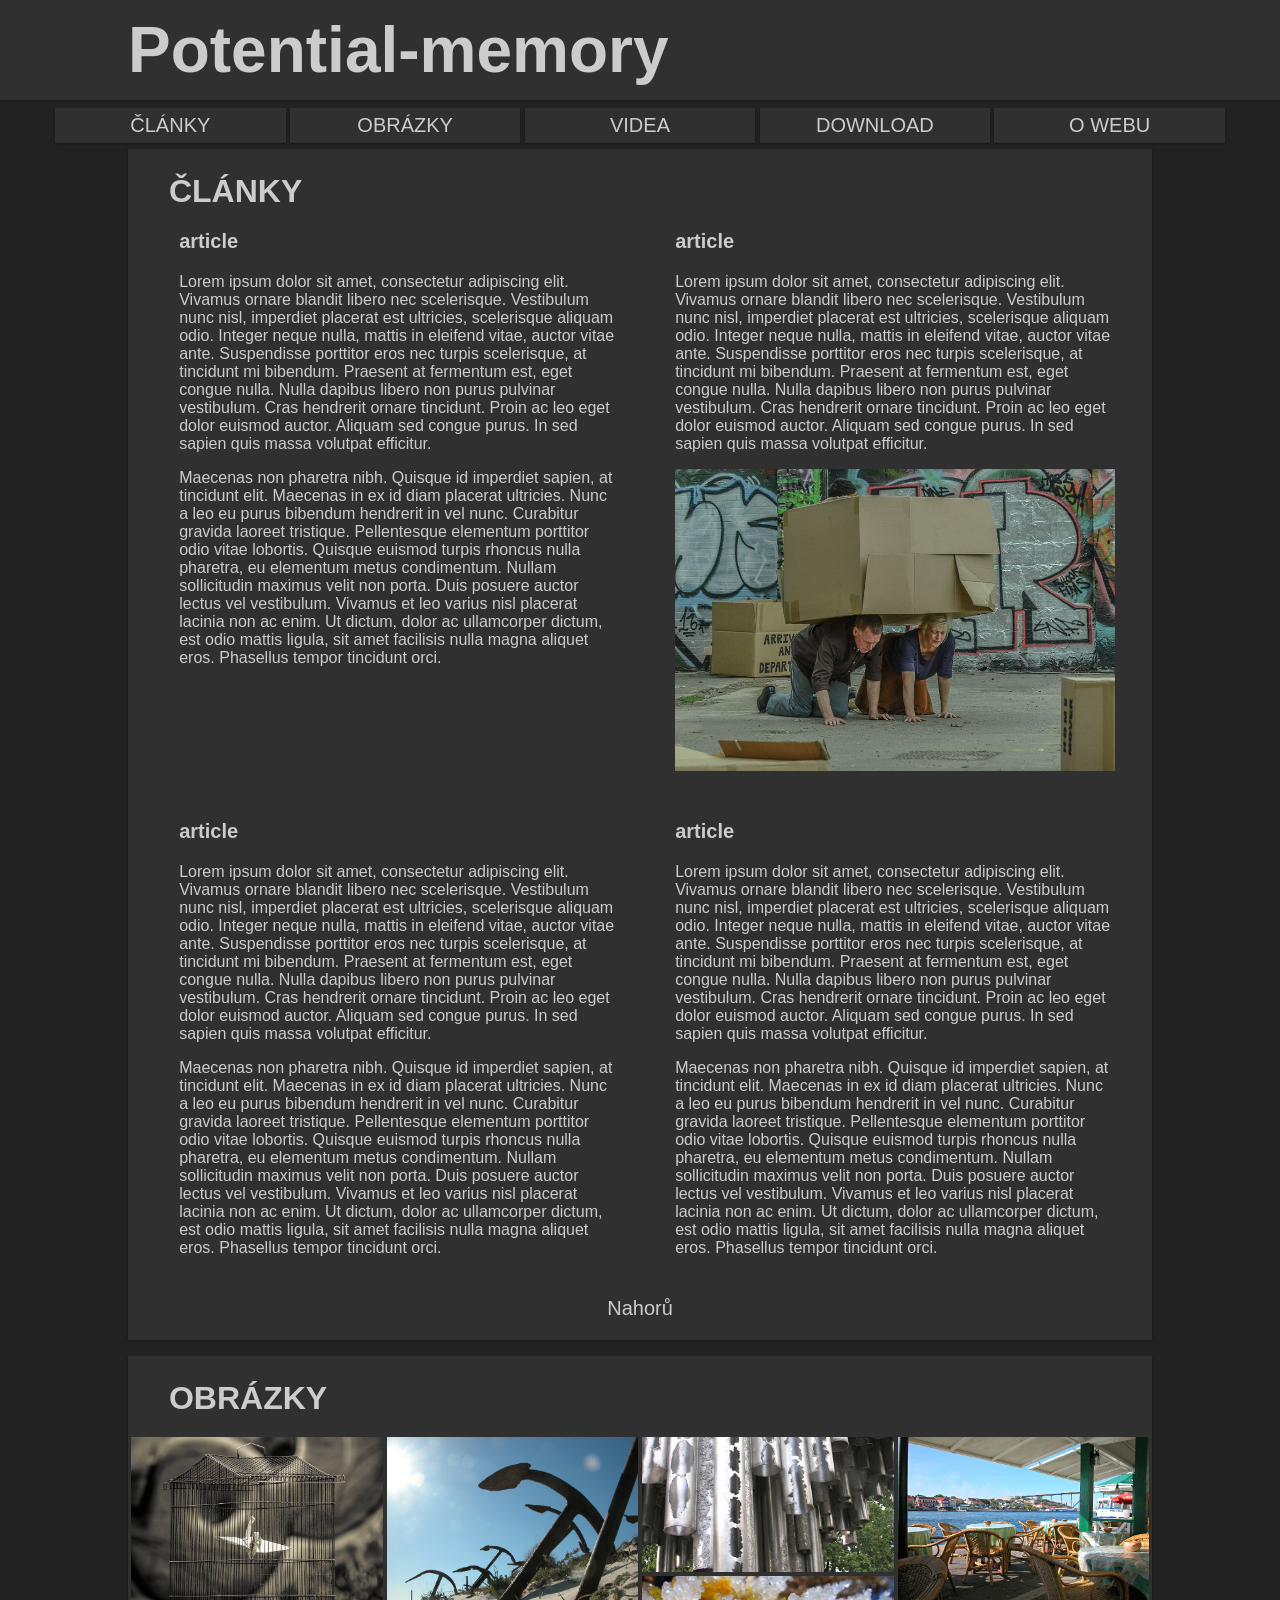
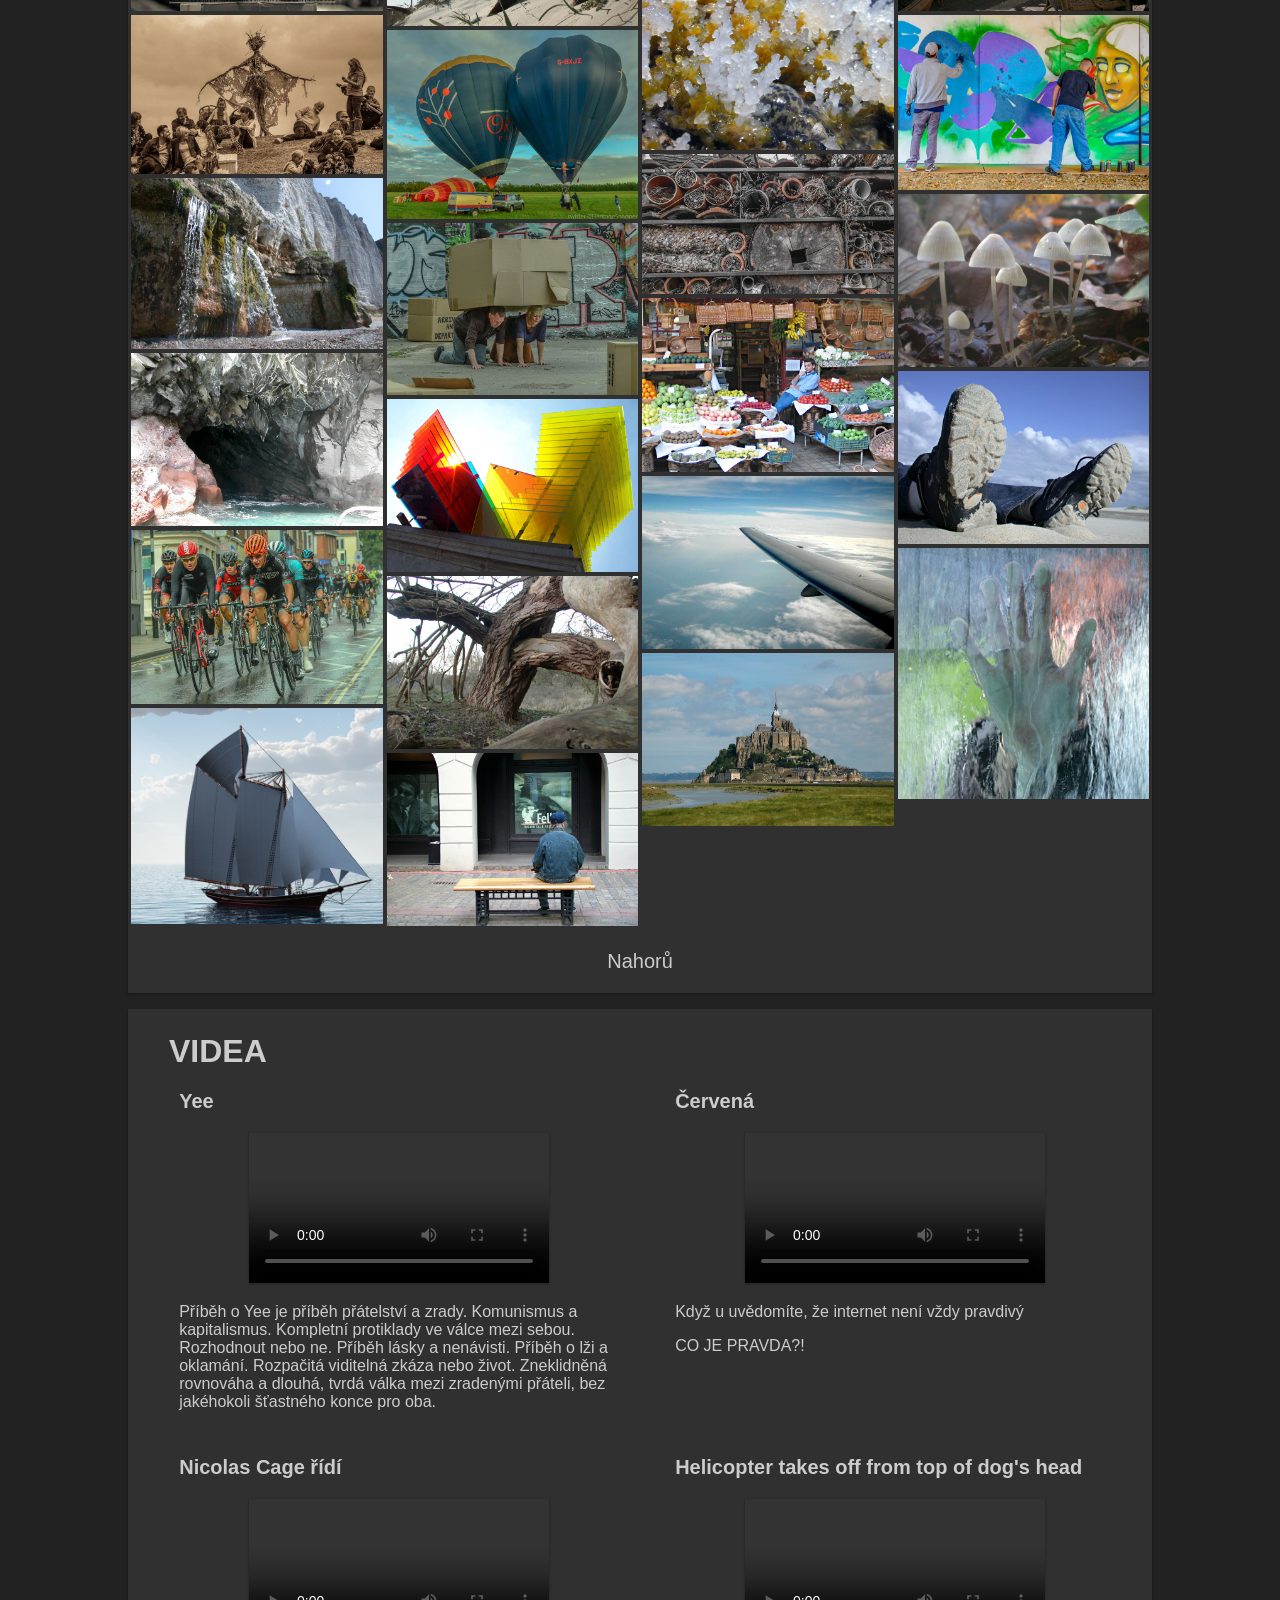
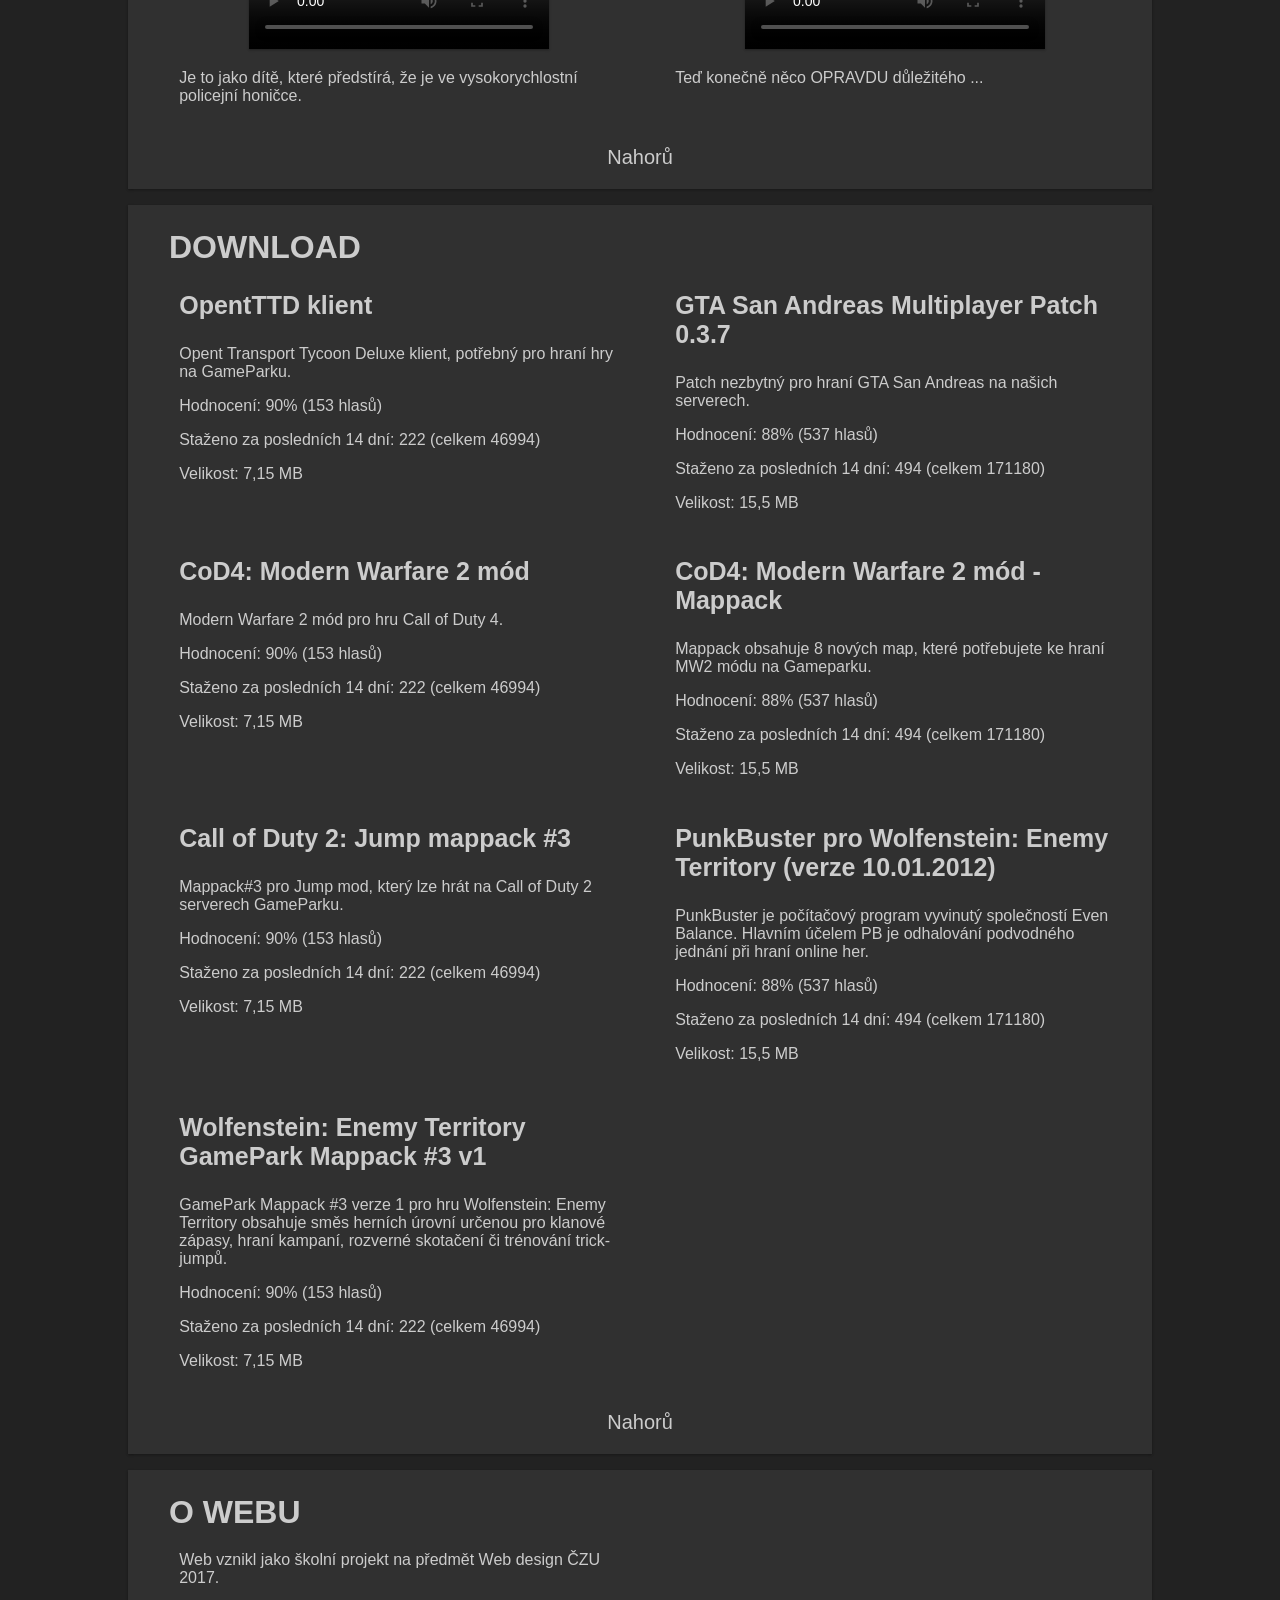
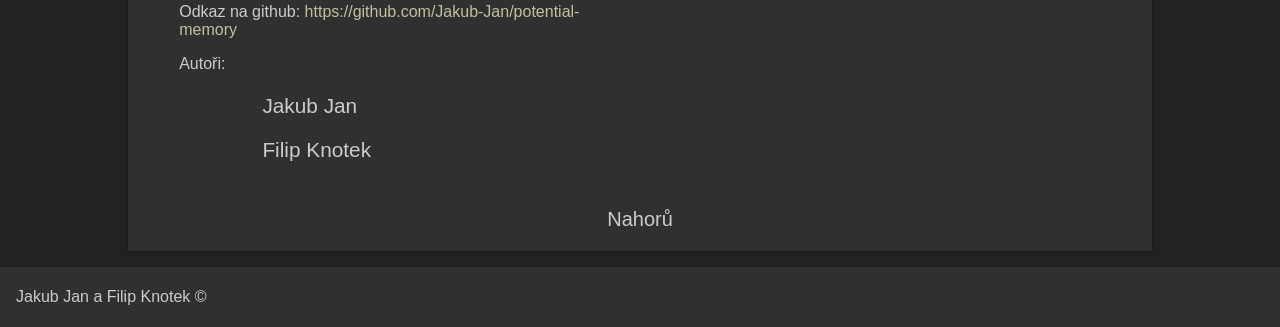
==== commit 61a24c3d: "Merge branch 'master' of https://github.com/Jakub-Jan/potential-memory" ====
--- a/index.html
+++ b/index.html
@@ -15,26 +15,11 @@
     <nav>
         <div>
                 <a href="#nav1"><div>ČLÁNKY</div></a>
-                <a href="#nav1"><div>ČLÁNKY</div></a>
-                <a href="#nav1"><div>ČLÁNKY</div></a>
+                <a href="#nav2"><div>OBRÁZKY</div></a>
+                <a href="#nav3"><div>VIDEA</div></a>
+                <a href="#nav4"><div>DOWNLOAD</div></a>
+                <a href="#nav5"><div>O WEBU</div></a>
         </div>
-        <ul>
-            <a href="#nav1">
-                <li>ČLÁNKY</li>
-            </a>
-            <a href="#nav2">
-                <li>OBRÁZKY</li>
-            </a>
-            <a href="#nav3">
-                <li>VIDEA</li>
-            </a>
-            <a href="#nav4">
-                <li>DOWNLOAD</li>
-            </a>
-            <a href="#nav5">
-                <li>O WEBU</li>
-            </a>
-        </ul>
     </nav>
     <main>
         <section>
--- a/css/mainStyle.css
+++ b/css/mainStyle.css
@@ -30,11 +30,7 @@
     width: 100%;
     min-width: 250px;
 }
-nav ul {
-    list-style-type: none;
-    margin: 0;
-    padding: 0;
-}
+
 nav div {
     list-style-type: none;
     margin: 0;
@@ -53,31 +49,11 @@
     color: #CCCCCC;
     box-shadow: 0 1px 3px rgba(0, 0, 0, 0.12), 0 1px 2px rgba(0, 0, 0, 0.24);
 }
-nav ul li {
-    margin-right: auto;
-    margin-left: auto;
-    width: 100%;
-    min-width: 250px;
-    text-align: center;
-    padding-top: 0.3em;
-    padding-bottom: 0.3em;
-    margin-bottom: 0.3em;
-    background-color: #303030;
-    color: #CCCCCC;
-    box-shadow: 0 1px 3px rgba(0, 0, 0, 0.12), 0 1px 2px rgba(0, 0, 0, 0.24);
-}
-nav ul a {
+nav div a {
     text-decoration: none;
     font-size: 1.25em;
 }
-nav div a {
-    text-decoration: none;
-    font-size: 1.25em;
-}
 nav div a div:hover{
-    background-color: #222222;
-}
-nav ul a li:hover {
     background-color: #222222;
 }
 main {
@@ -189,18 +165,11 @@
 
 /* pro mobily na landscape a male tablety */
 @media only screen and (min-width: 540px) {
-nav ul {
-    text-align: center;
-}
+
 nav div{
     text-align: center;
 }
 nav div div {
-    display: inline-block;
-    width: 18%;
-    min-width: 200px;
-}
-nav ul li {
     display: inline-block;
     width: 18%;
     min-width: 200px;
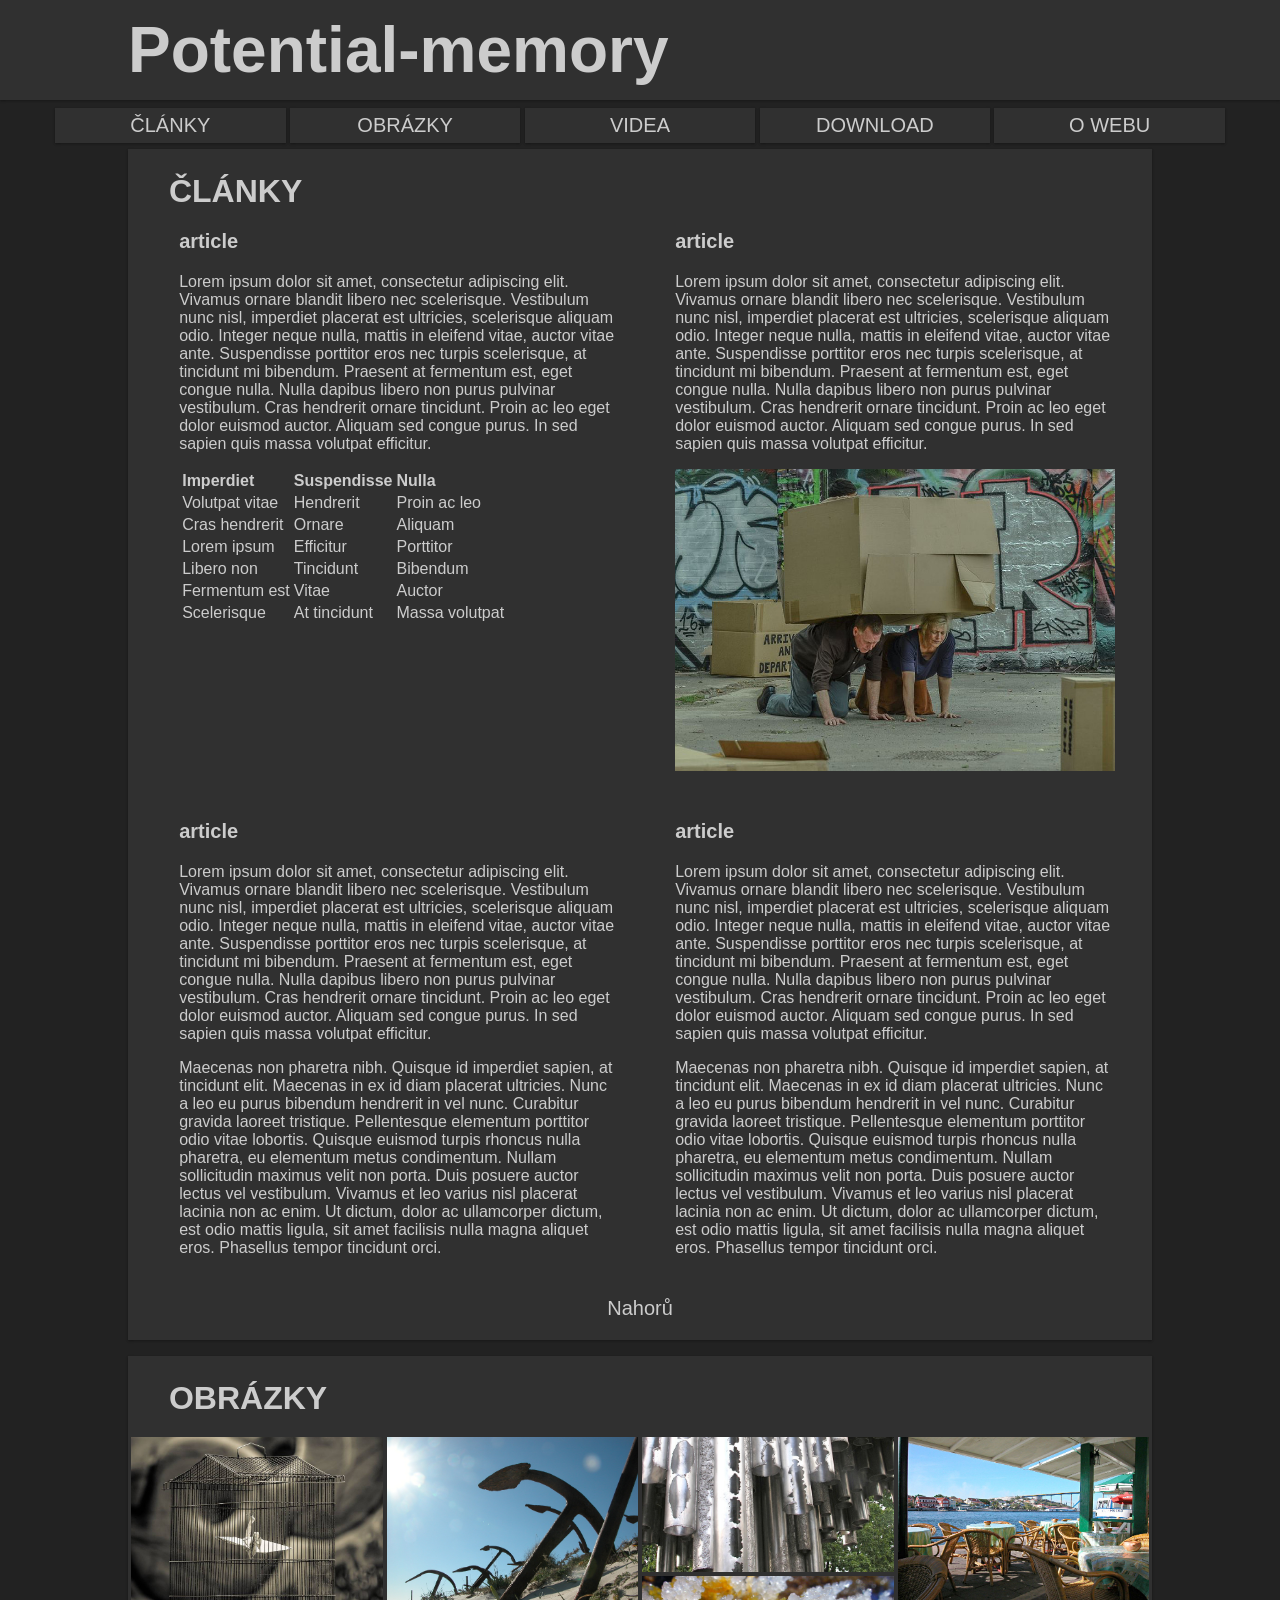
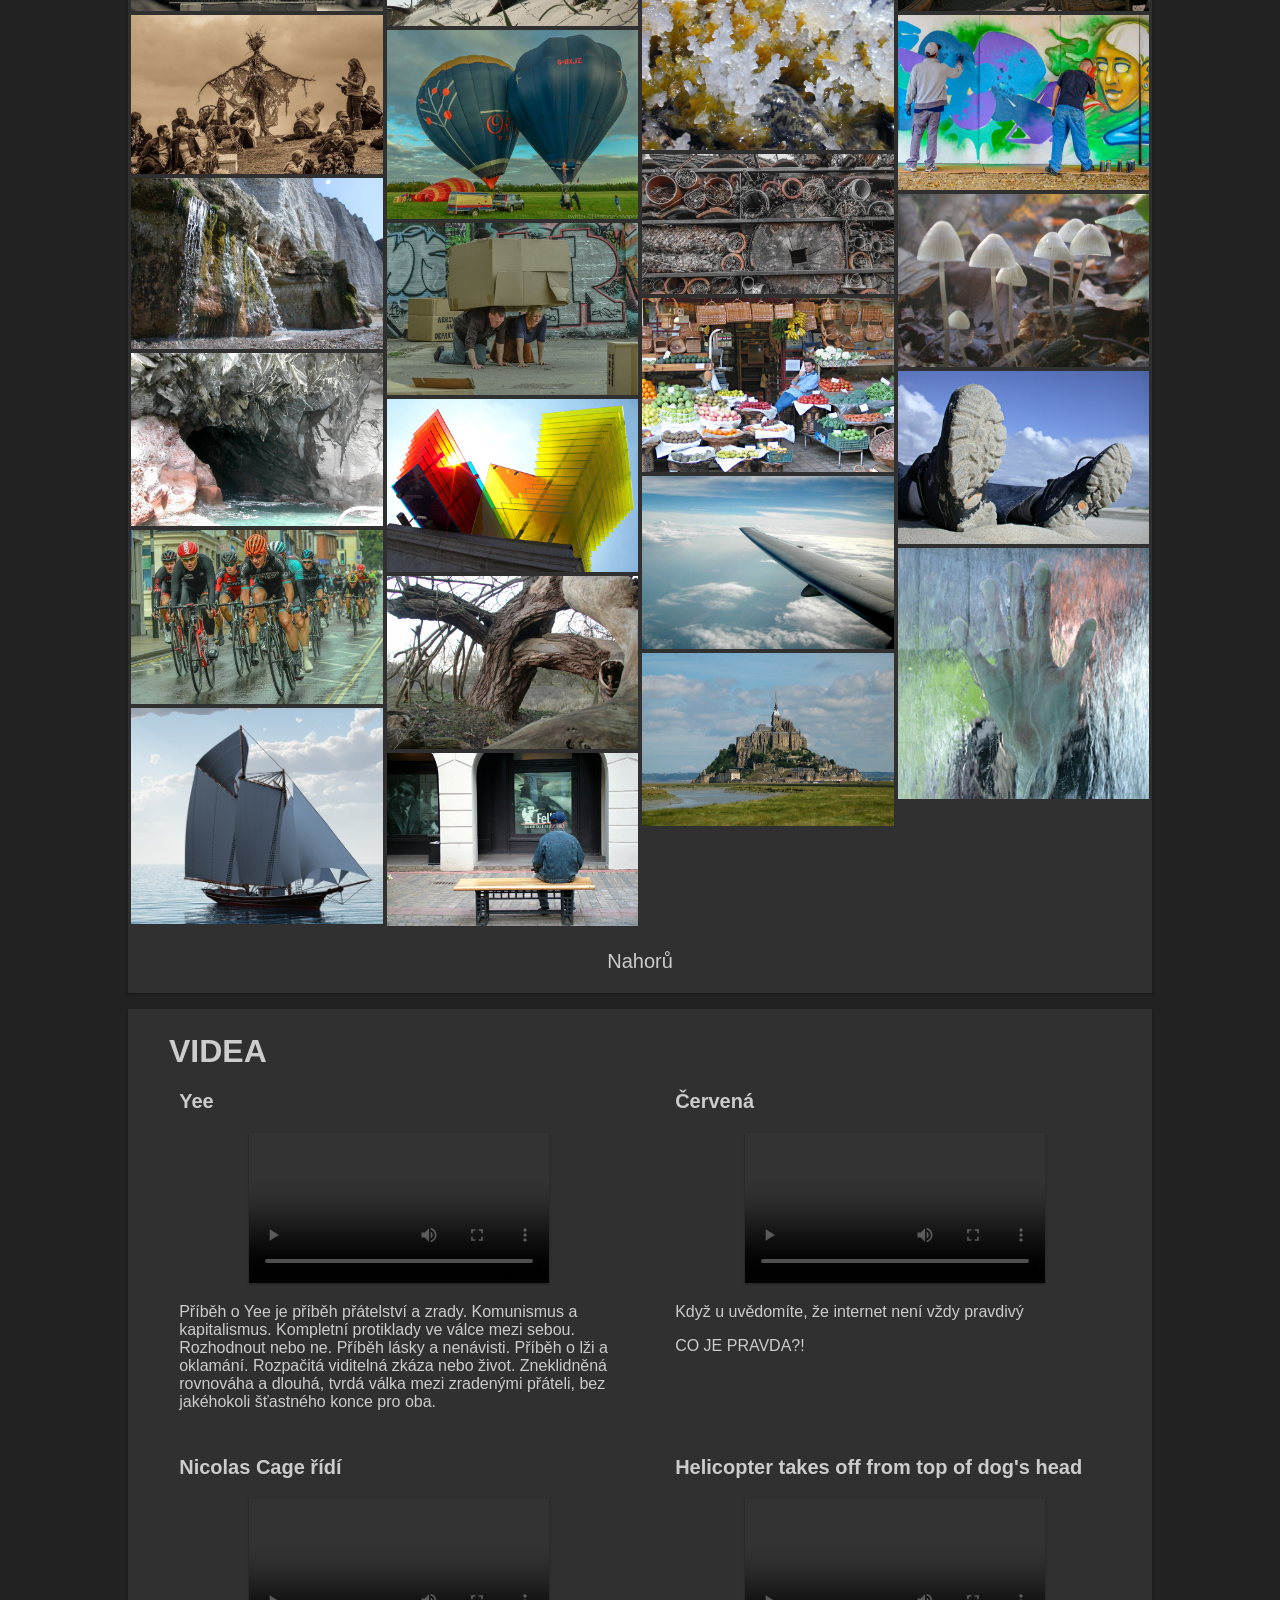
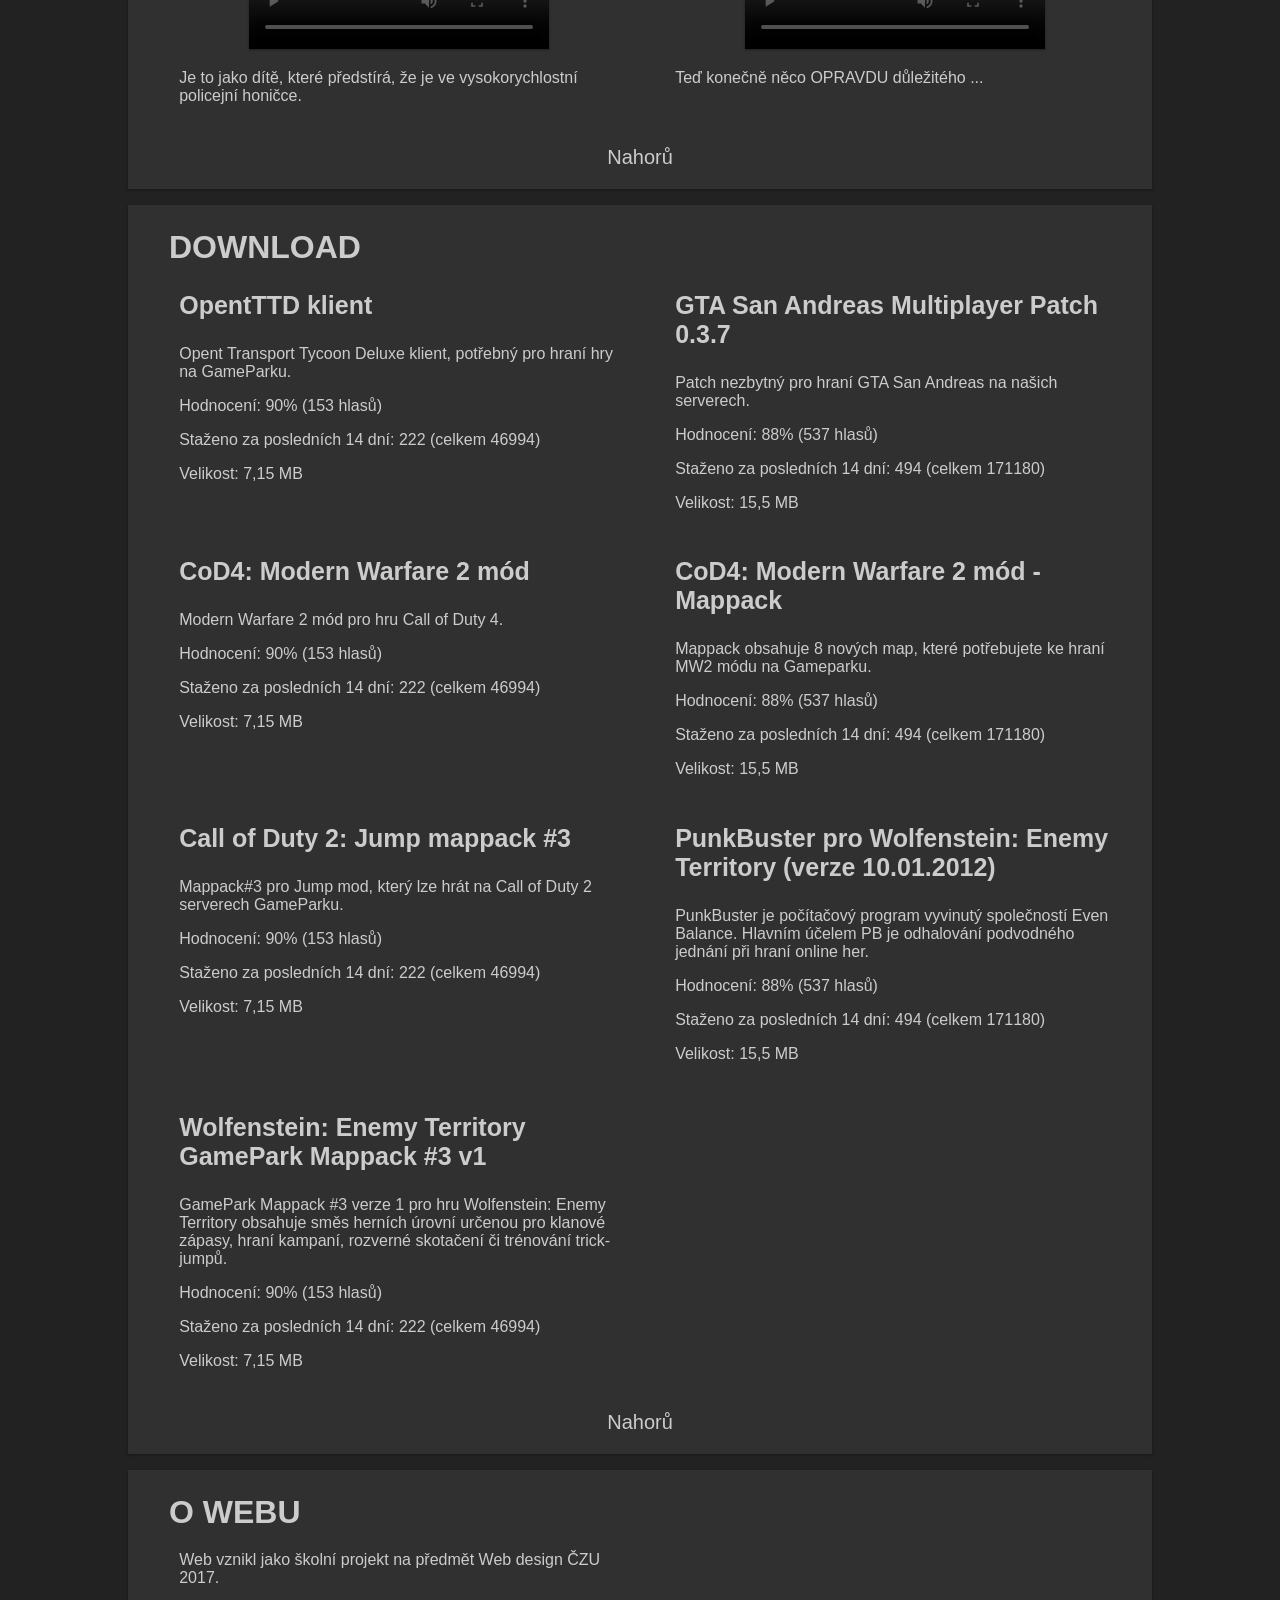
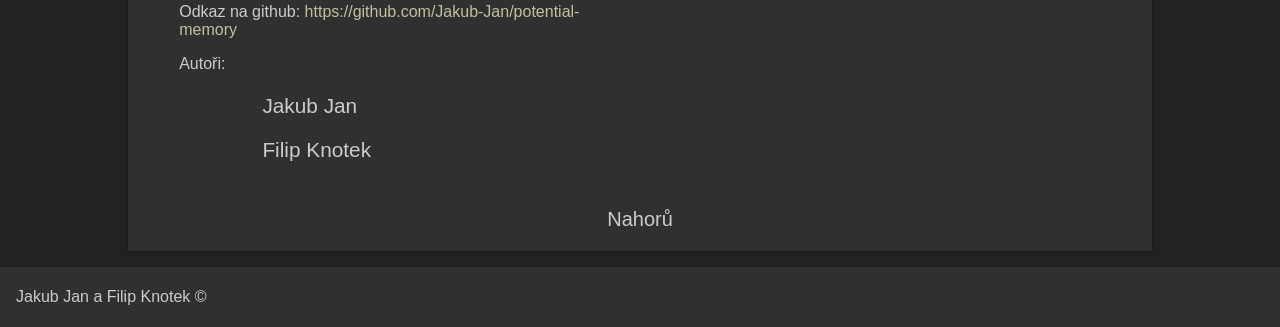
==== commit 2d773855: "pridani tabulky" ====
--- a/index.html
+++ b/index.html
@@ -34,12 +34,43 @@
                     bibendum. Praesent at fermentum est, eget congue nulla. Nulla dapibus libero non purus pulvinar vestibulum.
                     Cras hendrerit ornare tincidunt. Proin ac leo eget dolor euismod auctor. Aliquam sed congue purus. In
                     sed sapien quis massa volutpat efficitur.</p>
-                <p>Maecenas non pharetra nibh. Quisque id imperdiet sapien, at tincidunt elit. Maecenas in ex id diam placerat
-                    ultricies. Nunc a leo eu purus bibendum hendrerit in vel nunc. Curabitur gravida laoreet tristique. Pellentesque
-                    elementum porttitor odio vitae lobortis. Quisque euismod turpis rhoncus nulla pharetra, eu elementum
-                    metus condimentum. Nullam sollicitudin maximus velit non porta. Duis posuere auctor lectus vel vestibulum.
-                    Vivamus et leo varius nisl placerat lacinia non ac enim. Ut dictum, dolor ac ullamcorper dictum, est
-                    odio mattis ligula, sit amet facilisis nulla magna aliquet eros. Phasellus tempor tincidunt orci.</p>
+                <p><table>
+                    <tr>
+                      <th>Imperdiet</th>
+                      <th>Suspendisse</th>
+                      <th>Nulla</th>
+                    </tr>
+                    <tr>
+                      <td>Volutpat vitae</td>
+                      <td>Hendrerit</td>
+                      <td>Proin ac leo</td>
+                    </tr>
+                    <tr>
+                      <td>Cras hendrerit</td>
+                      <td>Ornare</td>
+                      <td>Aliquam</td>
+                    </tr>
+                    <tr>
+                      <td>Lorem ipsum</td>
+                      <td>Efficitur</td>
+                      <td>Porttitor</td>
+                    </tr>
+                    <tr>
+                      <td>Libero non</td>
+                      <td>Tincidunt</td>
+                      <td>Bibendum</td>
+                    </tr>
+                    <tr>
+                      <td>Fermentum est</td>
+                      <td>Vitae</td>
+                      <td>Auctor</td>
+                    </tr>
+                    <tr>
+                      <td>Scelerisque</td>
+                      <td>At tincidunt</td>
+                      <td>Massa volutpat</td>
+                    </tr>
+                  </table></p>
             </article>
             <article>
                 <h3>article</h3>
--- a/css/mainStyle.css
+++ b/css/mainStyle.css
@@ -132,6 +132,8 @@
     padding: 0.3em 1em 0.3em 1em;
     box-shadow: 0 1px 3px rgba(0, 0, 0, 0.12), 0 1px 2px rgba(0, 0, 0, 0.24);
 }
+
+
 
 /* Create four equal columns that floats next to each other */
 .column {
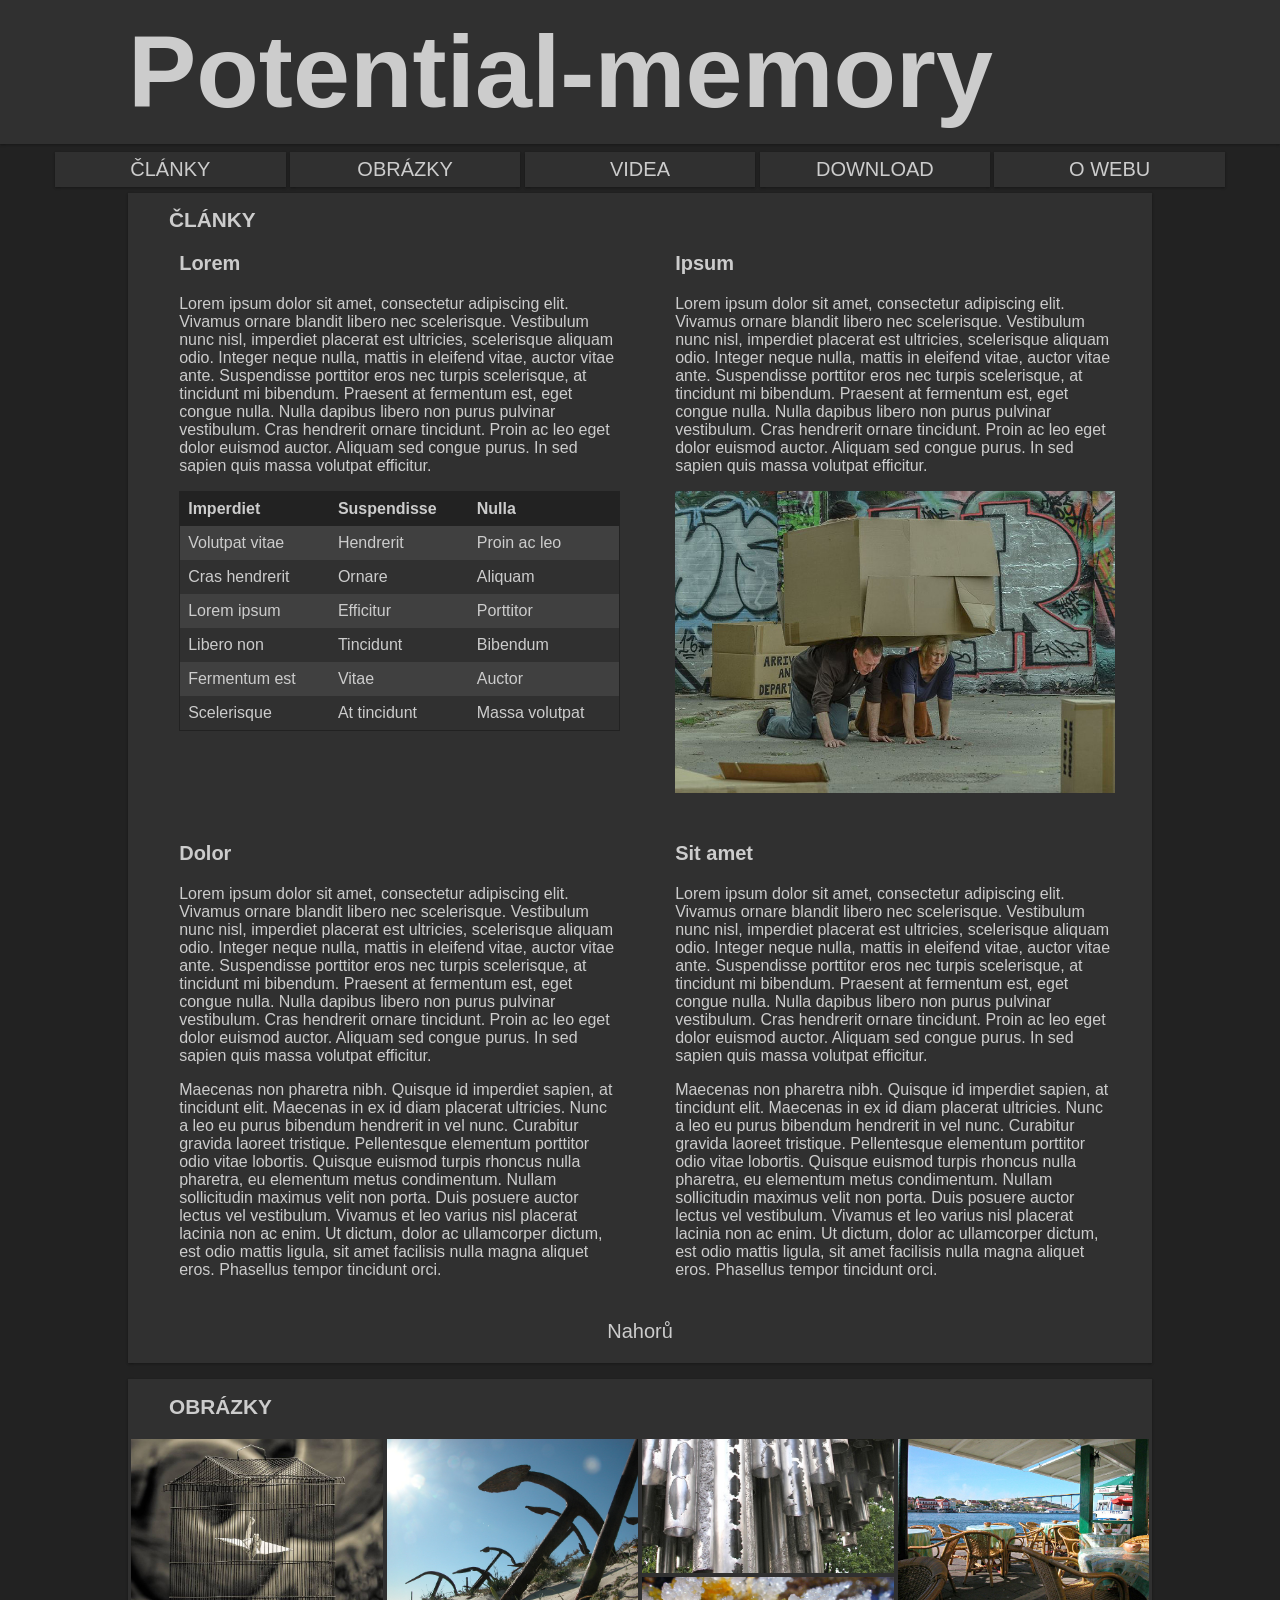
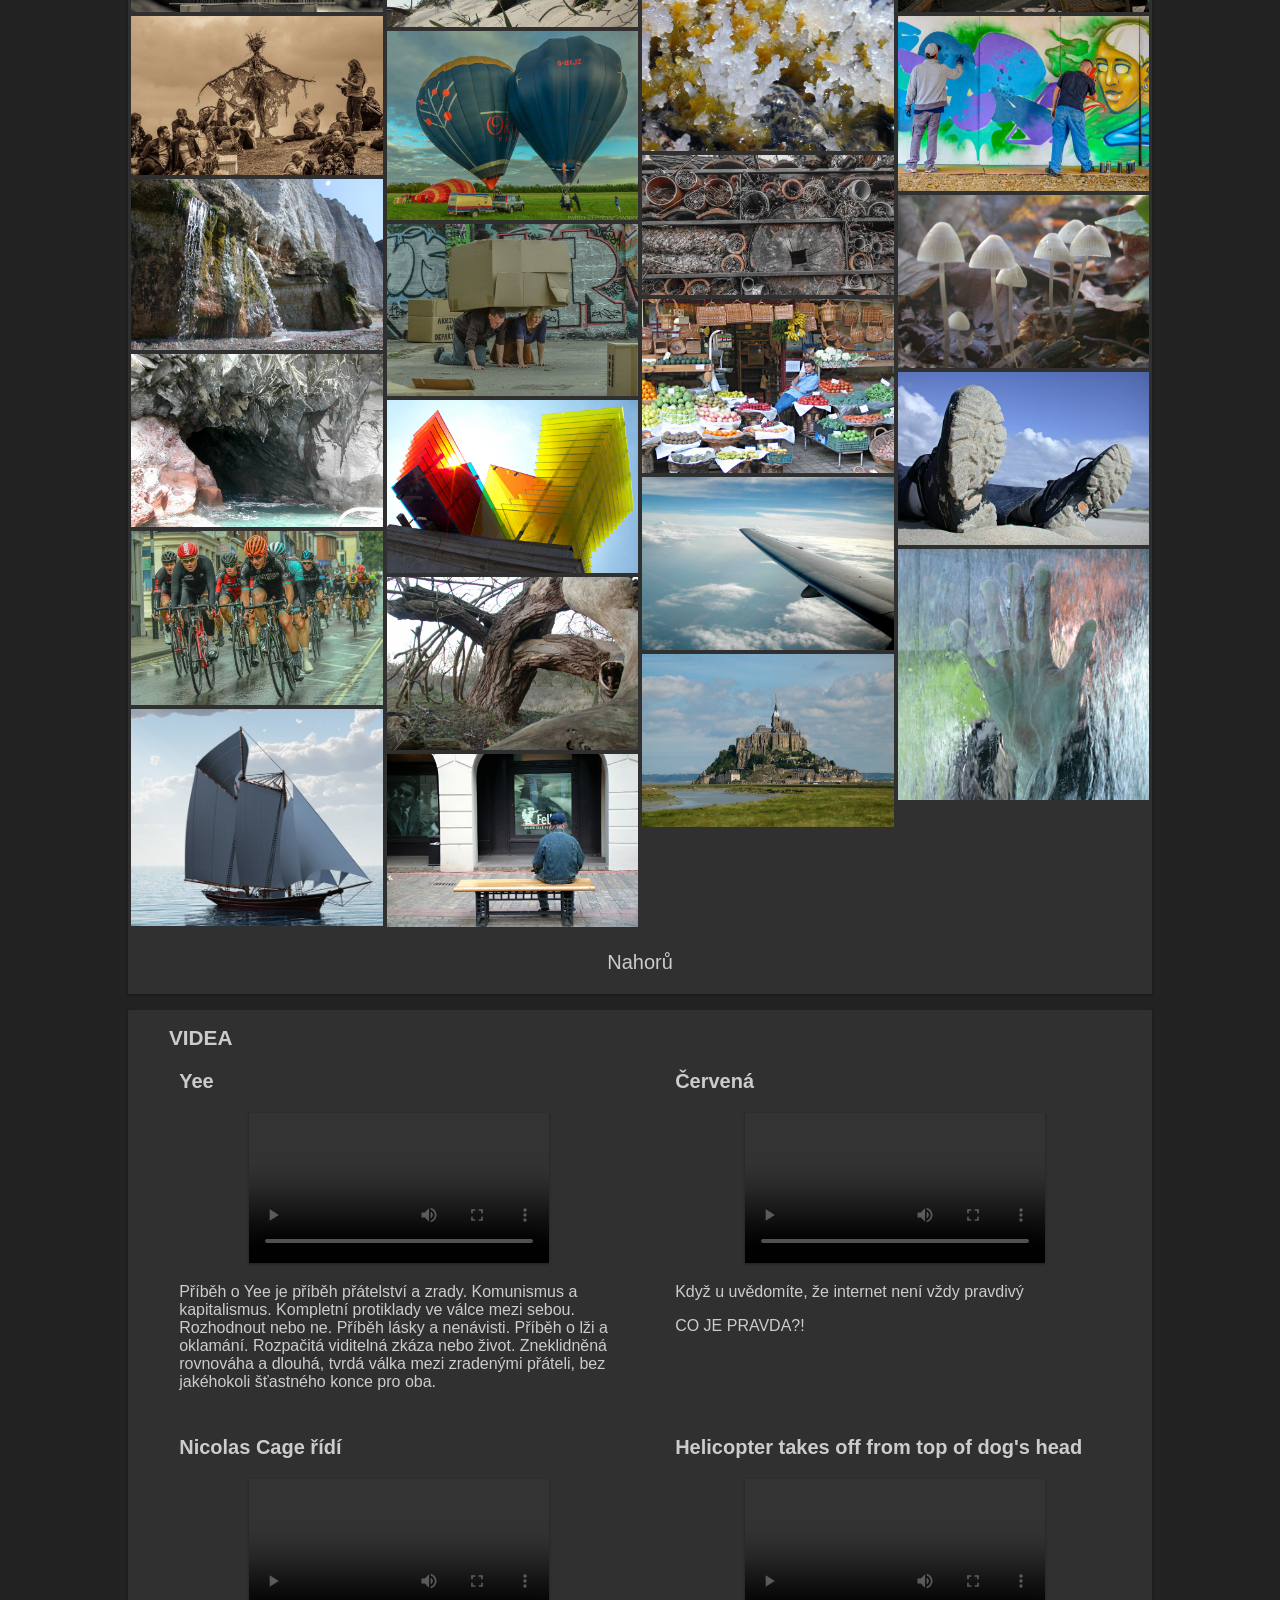
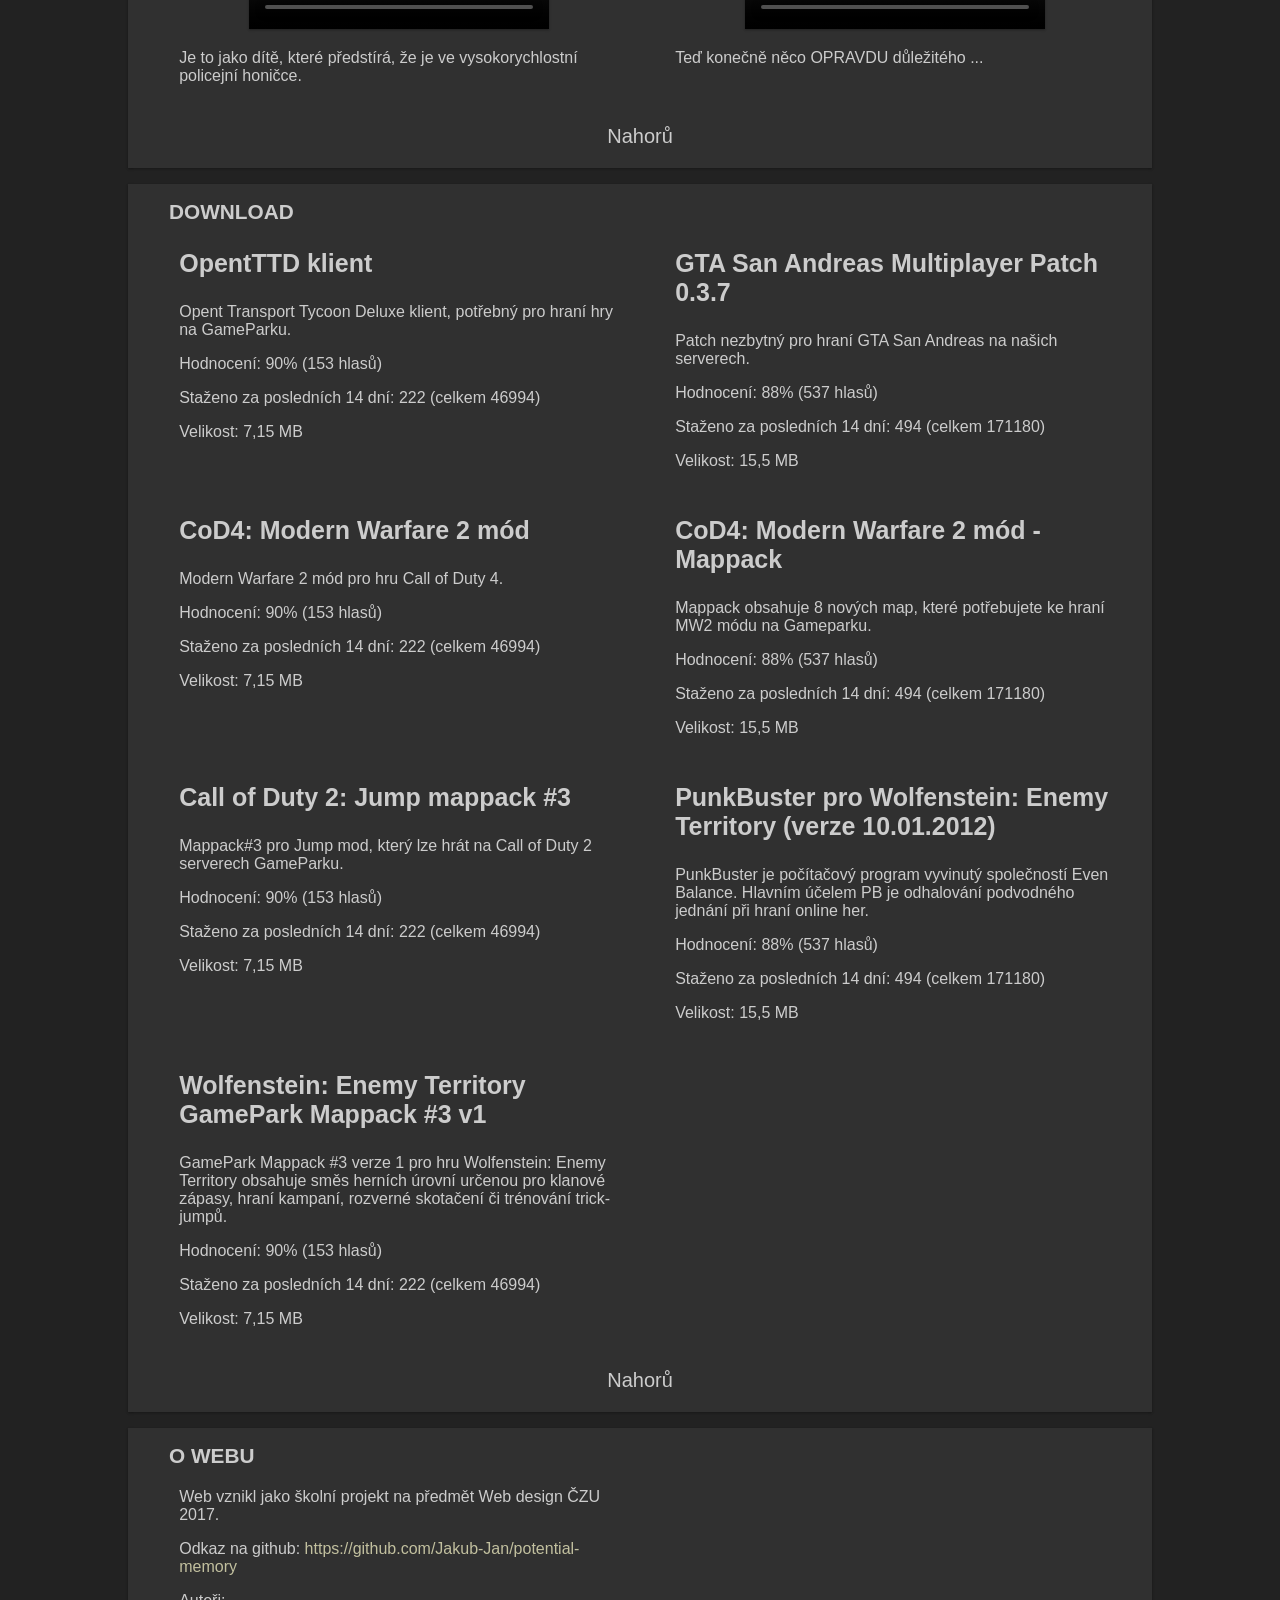
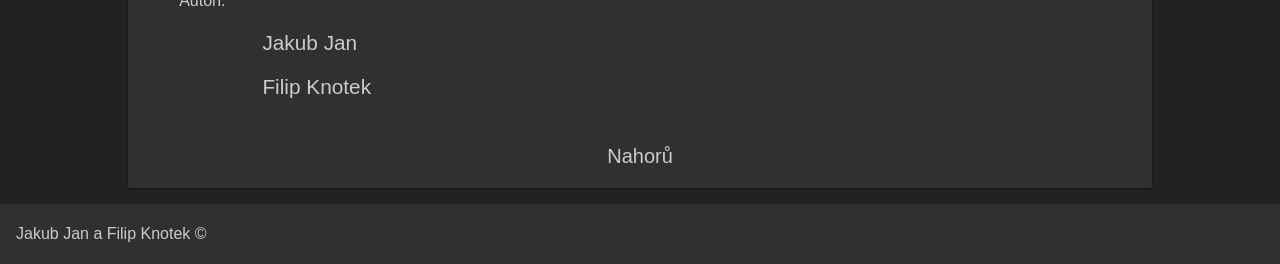
==== commit 2f236606: "nadpisy clanku" ====
--- a/index.html
+++ b/index.html
@@ -27,7 +27,7 @@
                 ČLÁNKY
             </h2>
             <article>
-                <h3>article</h3>
+                <h3>Lorem</h3>
                 <p>Lorem ipsum dolor sit amet, consectetur adipiscing elit. Vivamus ornare blandit libero nec scelerisque. Vestibulum
                     nunc nisl, imperdiet placerat est ultricies, scelerisque aliquam odio. Integer neque nulla, mattis in
                     eleifend vitae, auctor vitae ante. Suspendisse porttitor eros nec turpis scelerisque, at tincidunt mi
@@ -73,7 +73,7 @@
                   </table></p>
             </article>
             <article>
-                <h3>article</h3>
+                <h3>Ipsum</h3>
                 <p>Lorem ipsum dolor sit amet, consectetur adipiscing elit. Vivamus ornare blandit libero nec scelerisque. Vestibulum
                     nunc nisl, imperdiet placerat est ultricies, scelerisque aliquam odio. Integer neque nulla, mattis in
                     eleifend vitae, auctor vitae ante. Suspendisse porttitor eros nec turpis scelerisque, at tincidunt mi
@@ -83,7 +83,7 @@
                 <p><img src="obrazky/heavybox.jpg" alt="Muž a žena nesoucí kartonovou krabici na zádech"></p>
             </article>
             <article>
-                <h3>article</h3>
+                <h3>Dolor</h3>
                 <p>Lorem ipsum dolor sit amet, consectetur adipiscing elit. Vivamus ornare blandit libero nec scelerisque. Vestibulum
                     nunc nisl, imperdiet placerat est ultricies, scelerisque aliquam odio. Integer neque nulla, mattis in
                     eleifend vitae, auctor vitae ante. Suspendisse porttitor eros nec turpis scelerisque, at tincidunt mi
@@ -98,7 +98,7 @@
                     odio mattis ligula, sit amet facilisis nulla magna aliquet eros. Phasellus tempor tincidunt orci.</p>
             </article>
             <article>
-                <h3>article</h3>
+                <h3>Sit amet</h3>
                 <p>Lorem ipsum dolor sit amet, consectetur adipiscing elit. Vivamus ornare blandit libero nec scelerisque. Vestibulum
                     nunc nisl, imperdiet placerat est ultricies, scelerisque aliquam odio. Integer neque nulla, mattis in
                     eleifend vitae, auctor vitae ante. Suspendisse porttitor eros nec turpis scelerisque, at tincidunt mi
--- a/css/mainStyle.css
+++ b/css/mainStyle.css
@@ -17,7 +17,7 @@
 }
 header h1 {
     margin: 0;
-    font-size: 4em;
+    font-size: 8vw;
     padding-top: 1%;
     padding-bottom: 1%;
     padding-left: 10%;
@@ -66,7 +66,7 @@
     box-shadow: 0 1px 3px rgba(0, 0, 0, 0.12), 0 1px 2px rgba(0, 0, 0, 0.24);
 }
 main section h2{
-    font-size: 2em;
+    font-size: 1.3em;
     margin: 0;
     padding: 0.75em 0 0 0.2em;
 }
@@ -133,7 +133,24 @@
     box-shadow: 0 1px 3px rgba(0, 0, 0, 0.12), 0 1px 2px rgba(0, 0, 0, 0.24);
 }
 
-
+table {
+    border-collapse: collapse;
+    width: 100%;
+    border: 1px solid #222222;
+}
+
+th {
+    background-color: #222222;
+}
+
+td, th {
+    text-align: left;
+    padding: 8px;
+}
+
+tr:nth-child(even) {
+    background-color: #404040;
+}
 
 /* Create four equal columns that floats next to each other */
 .column {
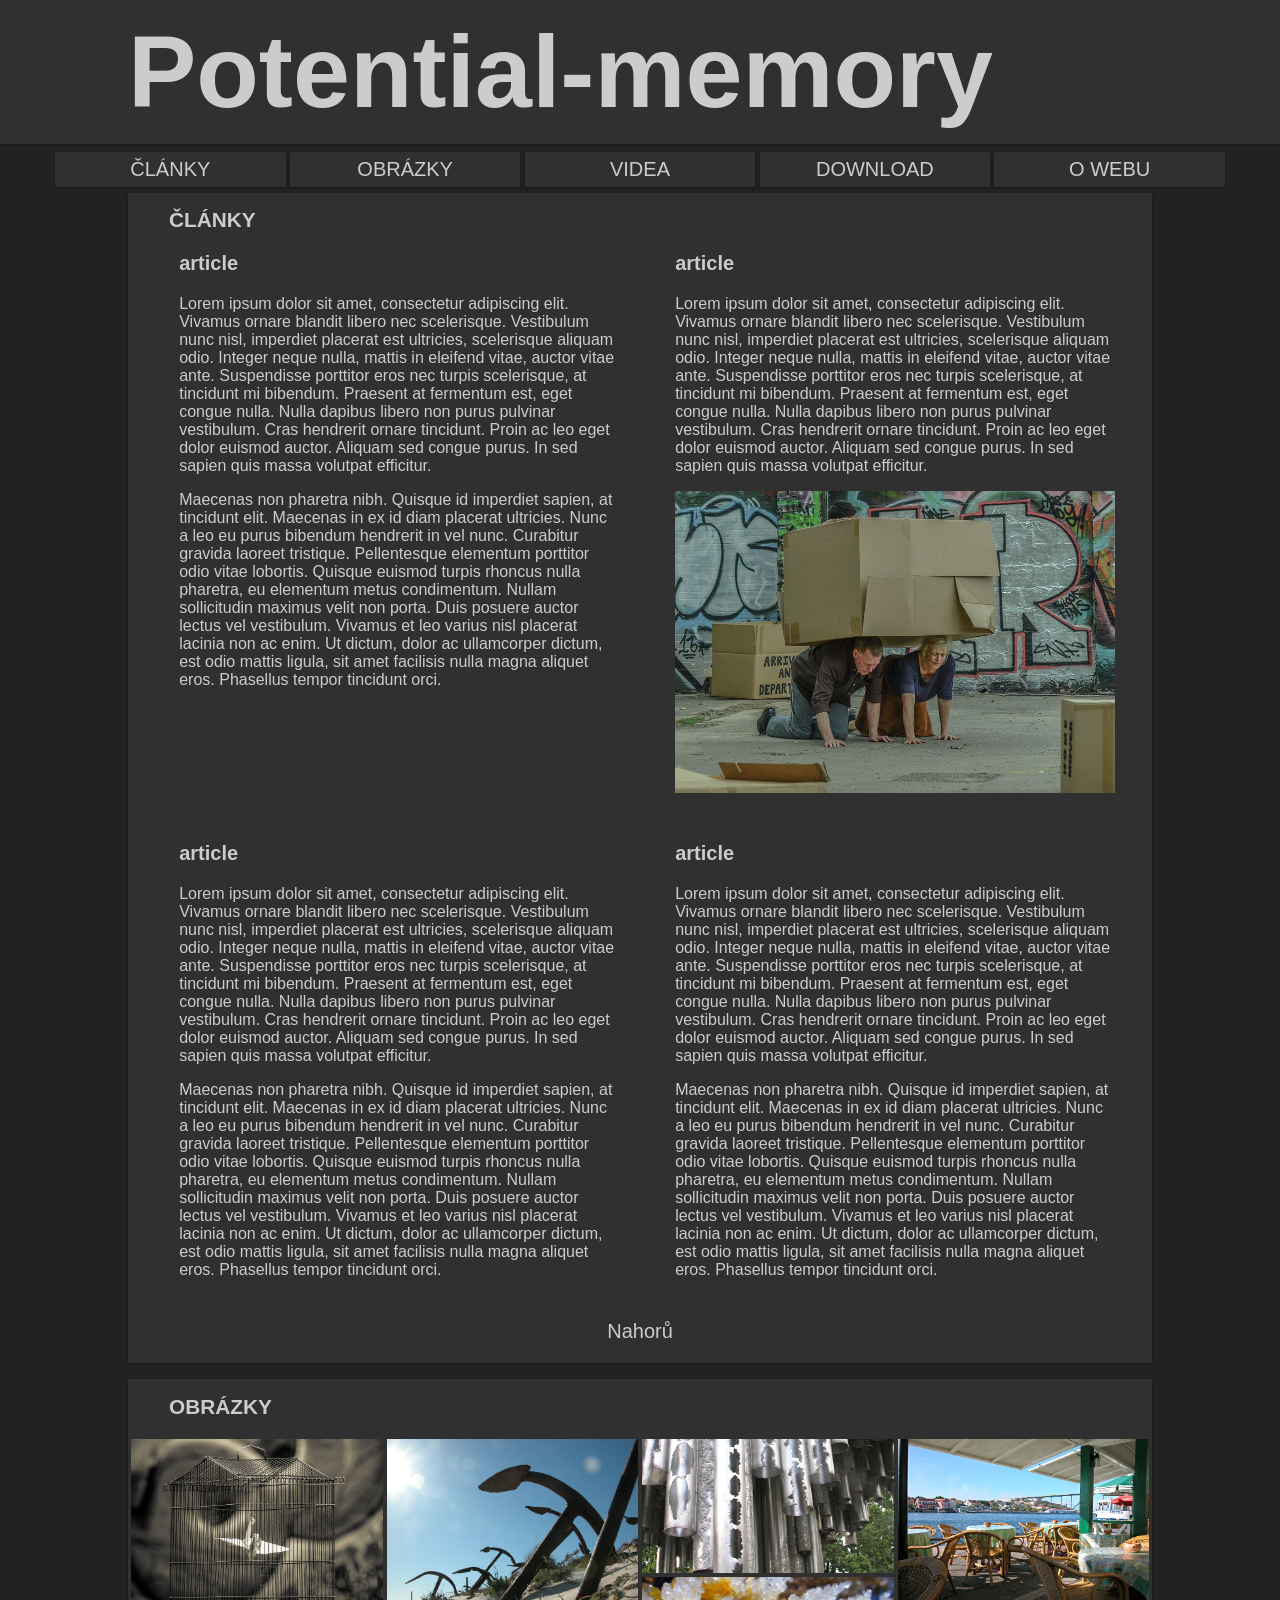
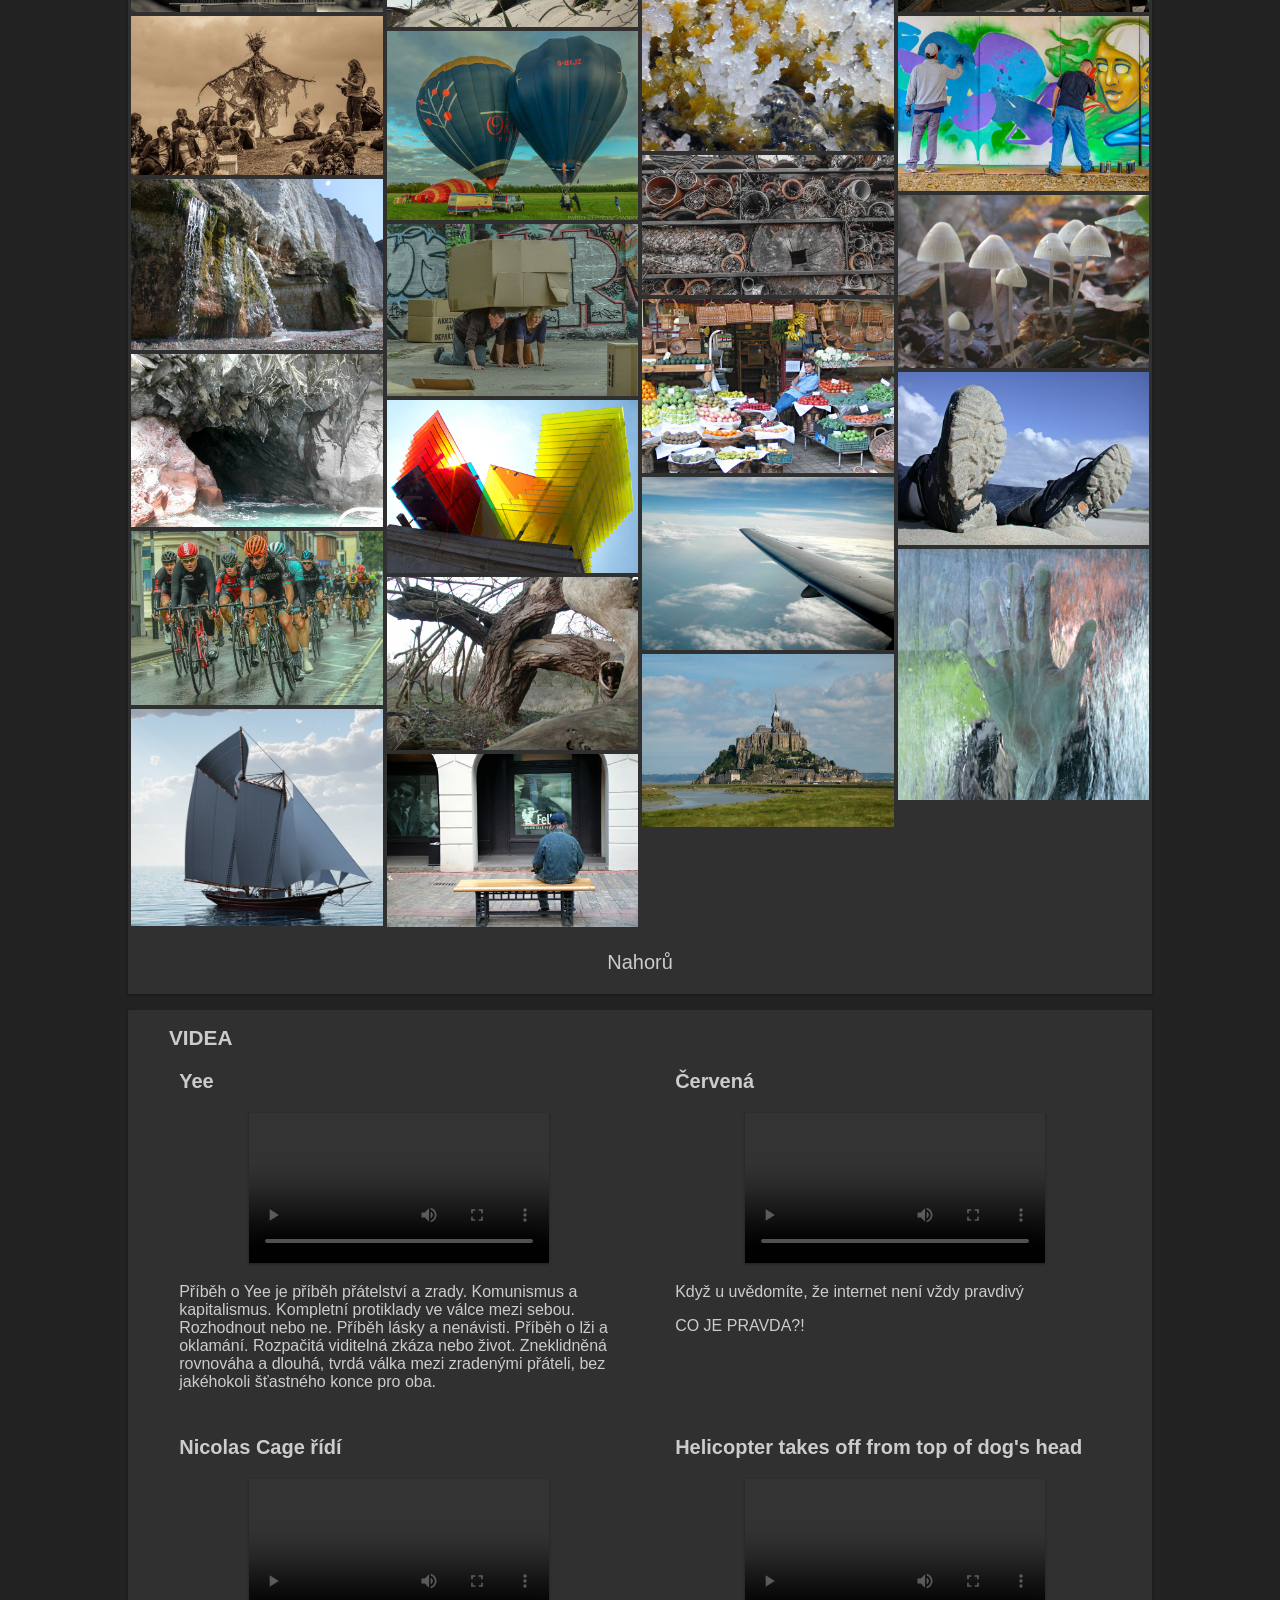
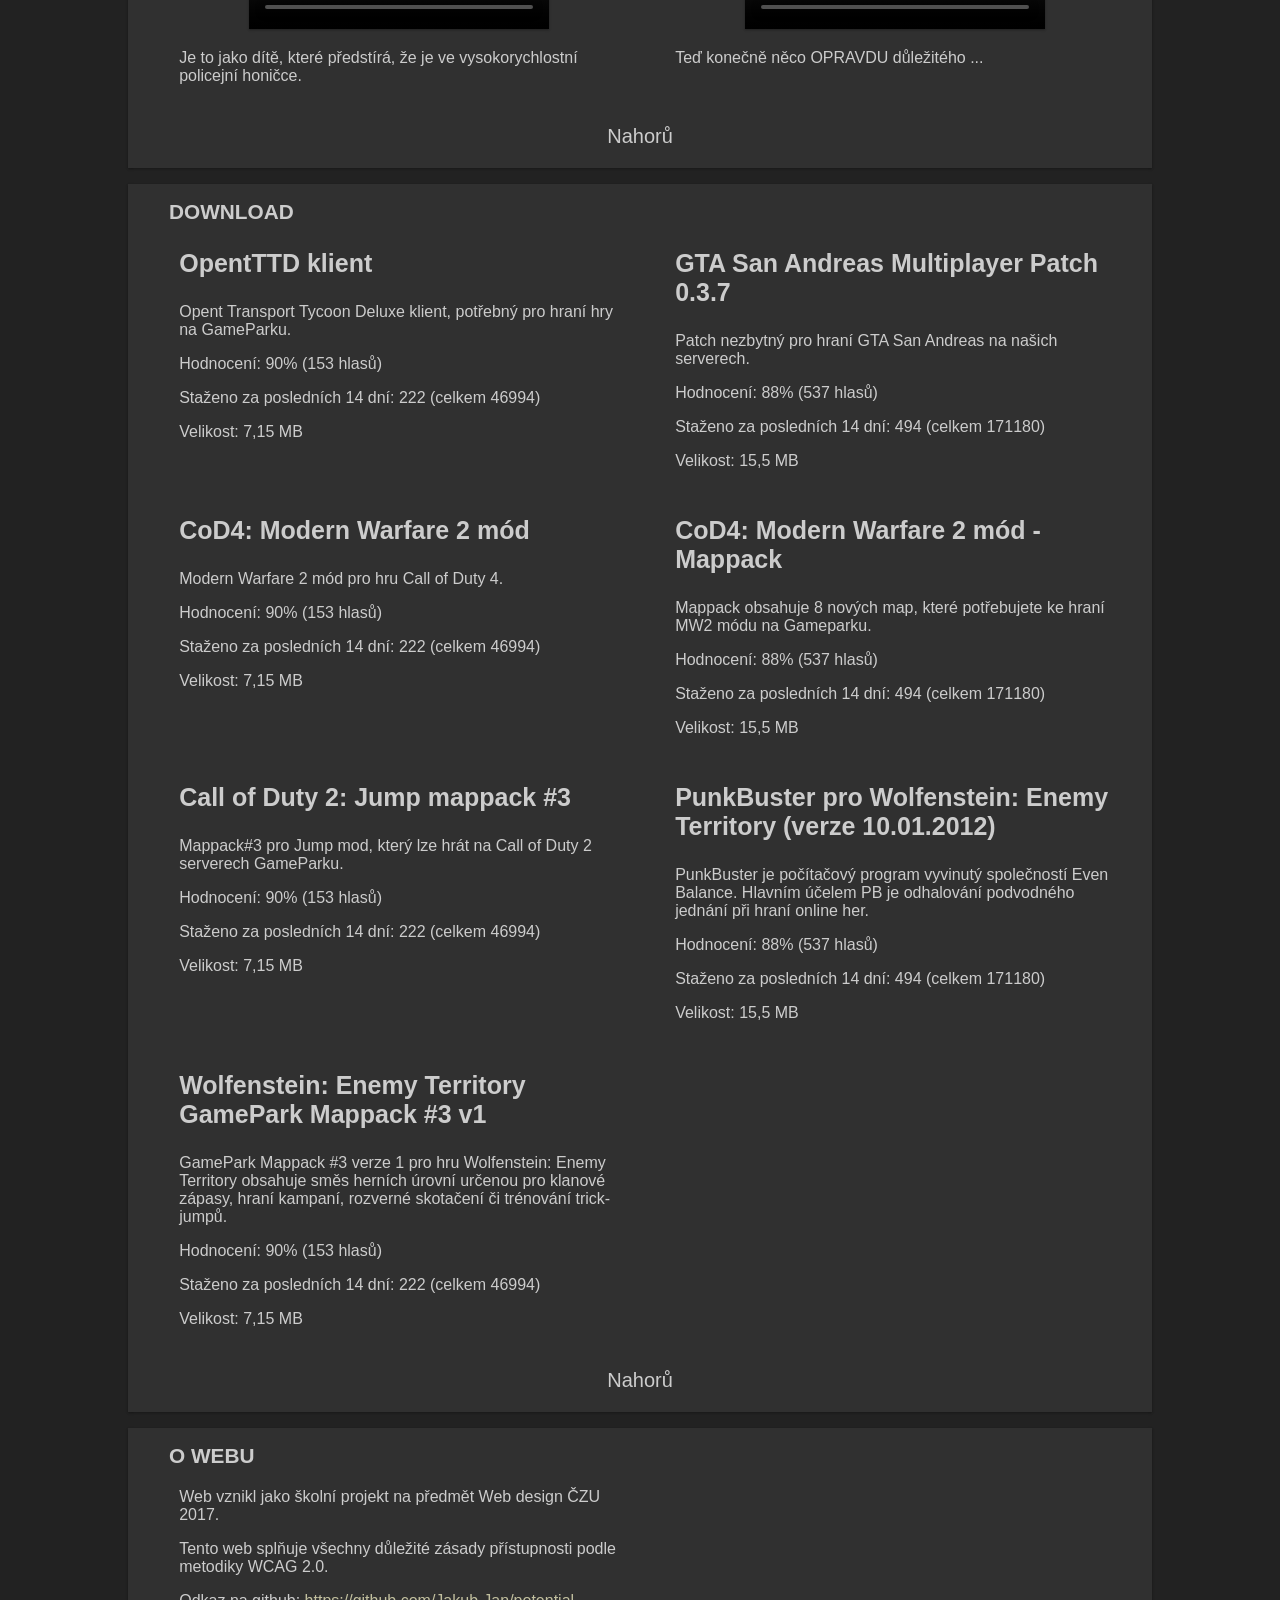
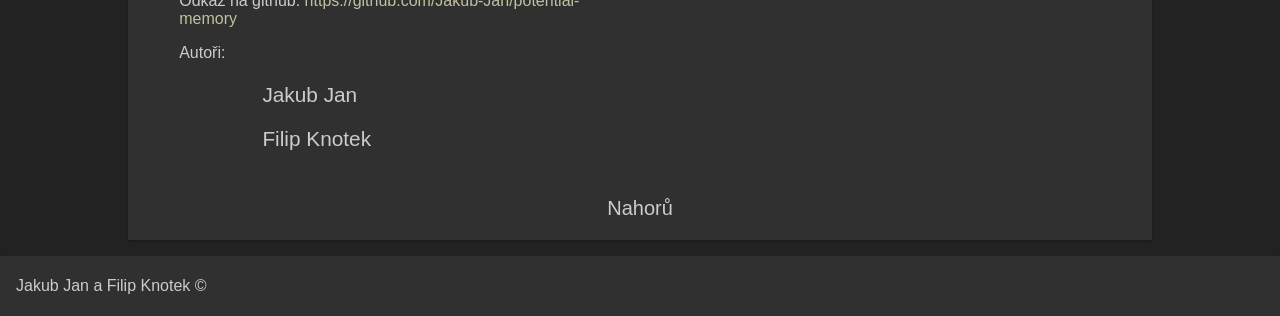
==== commit 58ee8354: "jsem smutnej ze uz je to za nama" ====
--- a/index.html
+++ b/index.html
@@ -27,63 +27,7 @@
                 ČLÁNKY
             </h2>
             <article>
-                <h3>Lorem</h3>
-                <p>Lorem ipsum dolor sit amet, consectetur adipiscing elit. Vivamus ornare blandit libero nec scelerisque. Vestibulum
-                    nunc nisl, imperdiet placerat est ultricies, scelerisque aliquam odio. Integer neque nulla, mattis in
-                    eleifend vitae, auctor vitae ante. Suspendisse porttitor eros nec turpis scelerisque, at tincidunt mi
-                    bibendum. Praesent at fermentum est, eget congue nulla. Nulla dapibus libero non purus pulvinar vestibulum.
-                    Cras hendrerit ornare tincidunt. Proin ac leo eget dolor euismod auctor. Aliquam sed congue purus. In
-                    sed sapien quis massa volutpat efficitur.</p>
-                <p><table>
-                    <tr>
-                      <th>Imperdiet</th>
-                      <th>Suspendisse</th>
-                      <th>Nulla</th>
-                    </tr>
-                    <tr>
-                      <td>Volutpat vitae</td>
-                      <td>Hendrerit</td>
-                      <td>Proin ac leo</td>
-                    </tr>
-                    <tr>
-                      <td>Cras hendrerit</td>
-                      <td>Ornare</td>
-                      <td>Aliquam</td>
-                    </tr>
-                    <tr>
-                      <td>Lorem ipsum</td>
-                      <td>Efficitur</td>
-                      <td>Porttitor</td>
-                    </tr>
-                    <tr>
-                      <td>Libero non</td>
-                      <td>Tincidunt</td>
-                      <td>Bibendum</td>
-                    </tr>
-                    <tr>
-                      <td>Fermentum est</td>
-                      <td>Vitae</td>
-                      <td>Auctor</td>
-                    </tr>
-                    <tr>
-                      <td>Scelerisque</td>
-                      <td>At tincidunt</td>
-                      <td>Massa volutpat</td>
-                    </tr>
-                  </table></p>
-            </article>
-            <article>
-                <h3>Ipsum</h3>
-                <p>Lorem ipsum dolor sit amet, consectetur adipiscing elit. Vivamus ornare blandit libero nec scelerisque. Vestibulum
-                    nunc nisl, imperdiet placerat est ultricies, scelerisque aliquam odio. Integer neque nulla, mattis in
-                    eleifend vitae, auctor vitae ante. Suspendisse porttitor eros nec turpis scelerisque, at tincidunt mi
-                    bibendum. Praesent at fermentum est, eget congue nulla. Nulla dapibus libero non purus pulvinar vestibulum.
-                    Cras hendrerit ornare tincidunt. Proin ac leo eget dolor euismod auctor. Aliquam sed congue purus. In
-                    sed sapien quis massa volutpat efficitur.</p>
-                <p><img src="obrazky/heavybox.jpg" alt="Muž a žena nesoucí kartonovou krabici na zádech"></p>
-            </article>
-            <article>
-                <h3>Dolor</h3>
+                <h3>article</h3>
                 <p>Lorem ipsum dolor sit amet, consectetur adipiscing elit. Vivamus ornare blandit libero nec scelerisque. Vestibulum
                     nunc nisl, imperdiet placerat est ultricies, scelerisque aliquam odio. Integer neque nulla, mattis in
                     eleifend vitae, auctor vitae ante. Suspendisse porttitor eros nec turpis scelerisque, at tincidunt mi
@@ -98,7 +42,32 @@
                     odio mattis ligula, sit amet facilisis nulla magna aliquet eros. Phasellus tempor tincidunt orci.</p>
             </article>
             <article>
-                <h3>Sit amet</h3>
+                <h3>article</h3>
+                <p>Lorem ipsum dolor sit amet, consectetur adipiscing elit. Vivamus ornare blandit libero nec scelerisque. Vestibulum
+                    nunc nisl, imperdiet placerat est ultricies, scelerisque aliquam odio. Integer neque nulla, mattis in
+                    eleifend vitae, auctor vitae ante. Suspendisse porttitor eros nec turpis scelerisque, at tincidunt mi
+                    bibendum. Praesent at fermentum est, eget congue nulla. Nulla dapibus libero non purus pulvinar vestibulum.
+                    Cras hendrerit ornare tincidunt. Proin ac leo eget dolor euismod auctor. Aliquam sed congue purus. In
+                    sed sapien quis massa volutpat efficitur.</p>
+                <p><img src="obrazky/heavybox.jpg" alt="Muž a žena nesoucí kartonovou krabici na zádech"></p>
+            </article>
+            <article>
+                <h3>article</h3>
+                <p>Lorem ipsum dolor sit amet, consectetur adipiscing elit. Vivamus ornare blandit libero nec scelerisque. Vestibulum
+                    nunc nisl, imperdiet placerat est ultricies, scelerisque aliquam odio. Integer neque nulla, mattis in
+                    eleifend vitae, auctor vitae ante. Suspendisse porttitor eros nec turpis scelerisque, at tincidunt mi
+                    bibendum. Praesent at fermentum est, eget congue nulla. Nulla dapibus libero non purus pulvinar vestibulum.
+                    Cras hendrerit ornare tincidunt. Proin ac leo eget dolor euismod auctor. Aliquam sed congue purus. In
+                    sed sapien quis massa volutpat efficitur.</p>
+                <p>Maecenas non pharetra nibh. Quisque id imperdiet sapien, at tincidunt elit. Maecenas in ex id diam placerat
+                    ultricies. Nunc a leo eu purus bibendum hendrerit in vel nunc. Curabitur gravida laoreet tristique. Pellentesque
+                    elementum porttitor odio vitae lobortis. Quisque euismod turpis rhoncus nulla pharetra, eu elementum
+                    metus condimentum. Nullam sollicitudin maximus velit non porta. Duis posuere auctor lectus vel vestibulum.
+                    Vivamus et leo varius nisl placerat lacinia non ac enim. Ut dictum, dolor ac ullamcorper dictum, est
+                    odio mattis ligula, sit amet facilisis nulla magna aliquet eros. Phasellus tempor tincidunt orci.</p>
+            </article>
+            <article>
+                <h3>article</h3>
                 <p>Lorem ipsum dolor sit amet, consectetur adipiscing elit. Vivamus ornare blandit libero nec scelerisque. Vestibulum
                     nunc nisl, imperdiet placerat est ultricies, scelerisque aliquam odio. Integer neque nulla, mattis in
                     eleifend vitae, auctor vitae ante. Suspendisse porttitor eros nec turpis scelerisque, at tincidunt mi
@@ -287,6 +256,7 @@
             </h2>
             <article>
                 <p>Web vznikl jako školní projekt na předmět Web design ČZU 2017.</p>
+                <p>Tento web splňuje všechny důležité zásady přístupnosti podle metodiky WCAG 2.0.</p>
                 <p>Odkaz na github:
                     <a href="https://github.com/Jakub-Jan/potential-memory">https://github.com/Jakub-Jan/potential-memory</a>
                 </p>
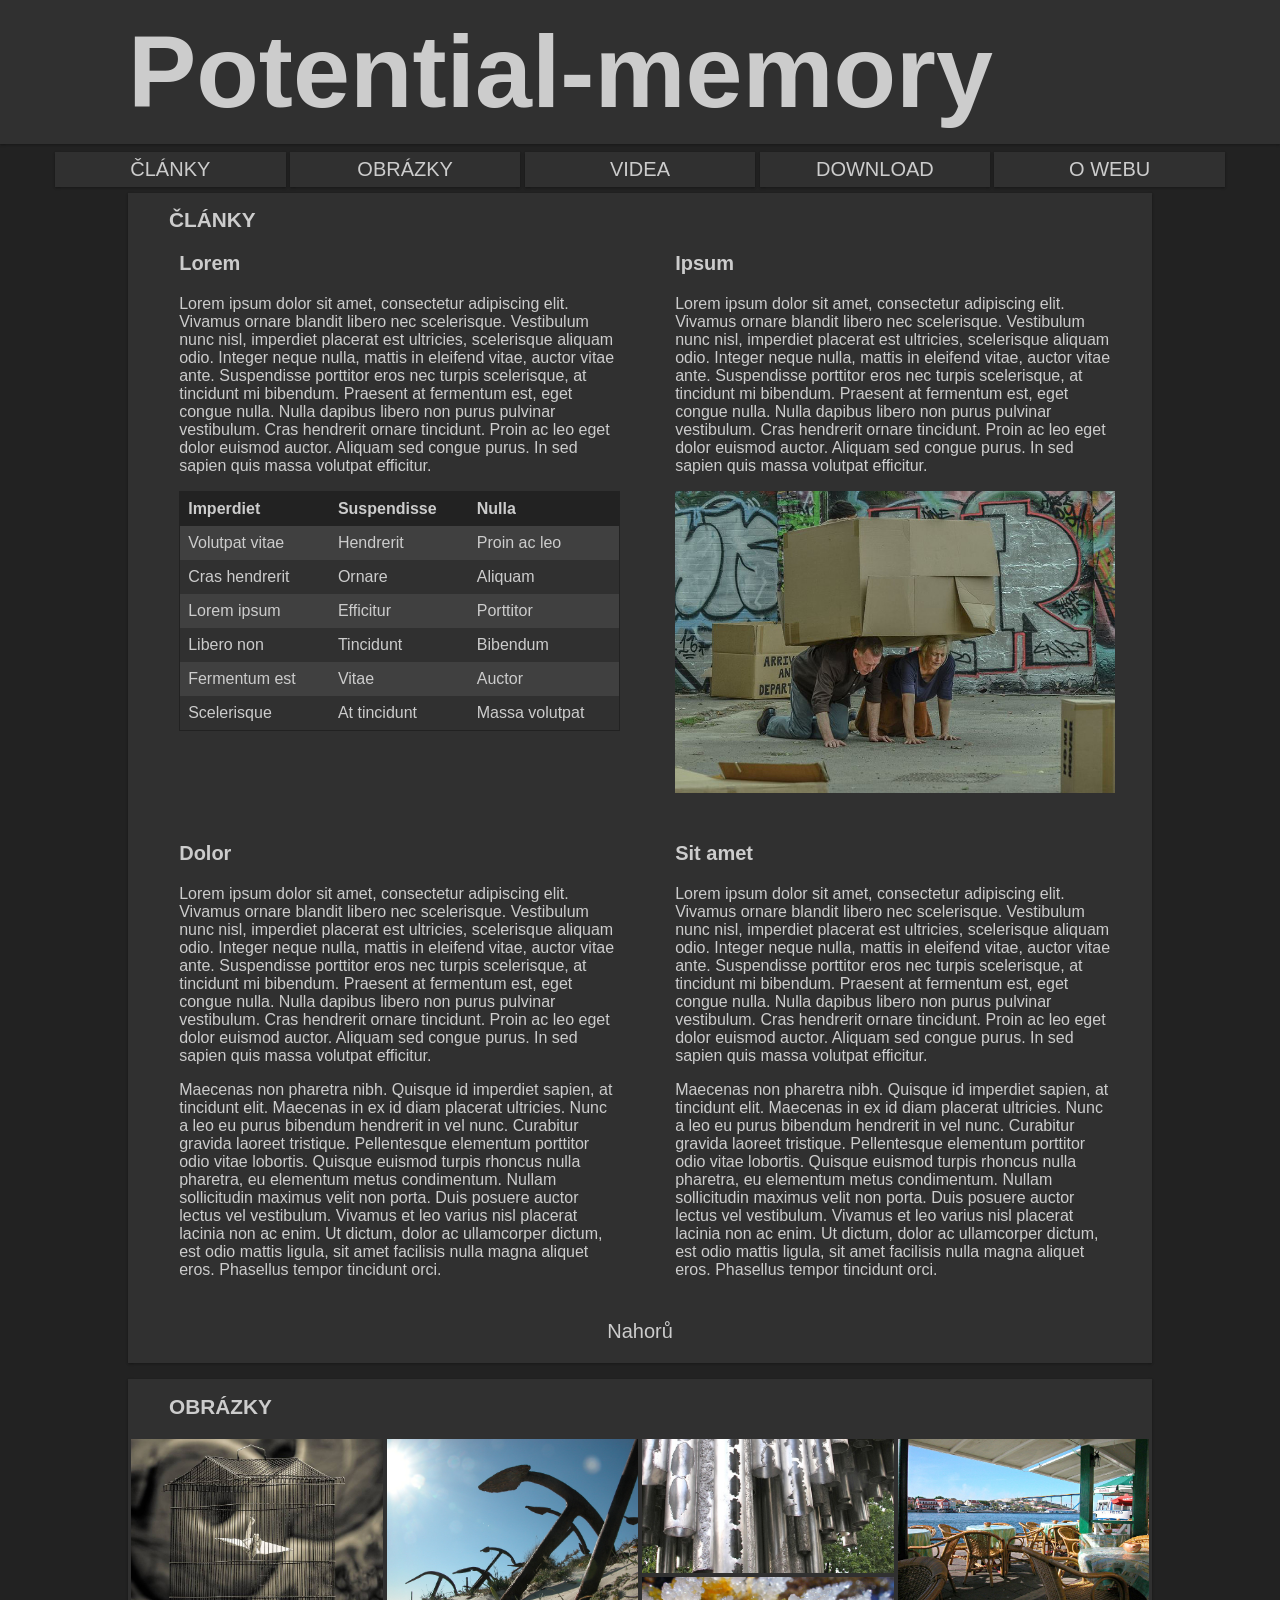
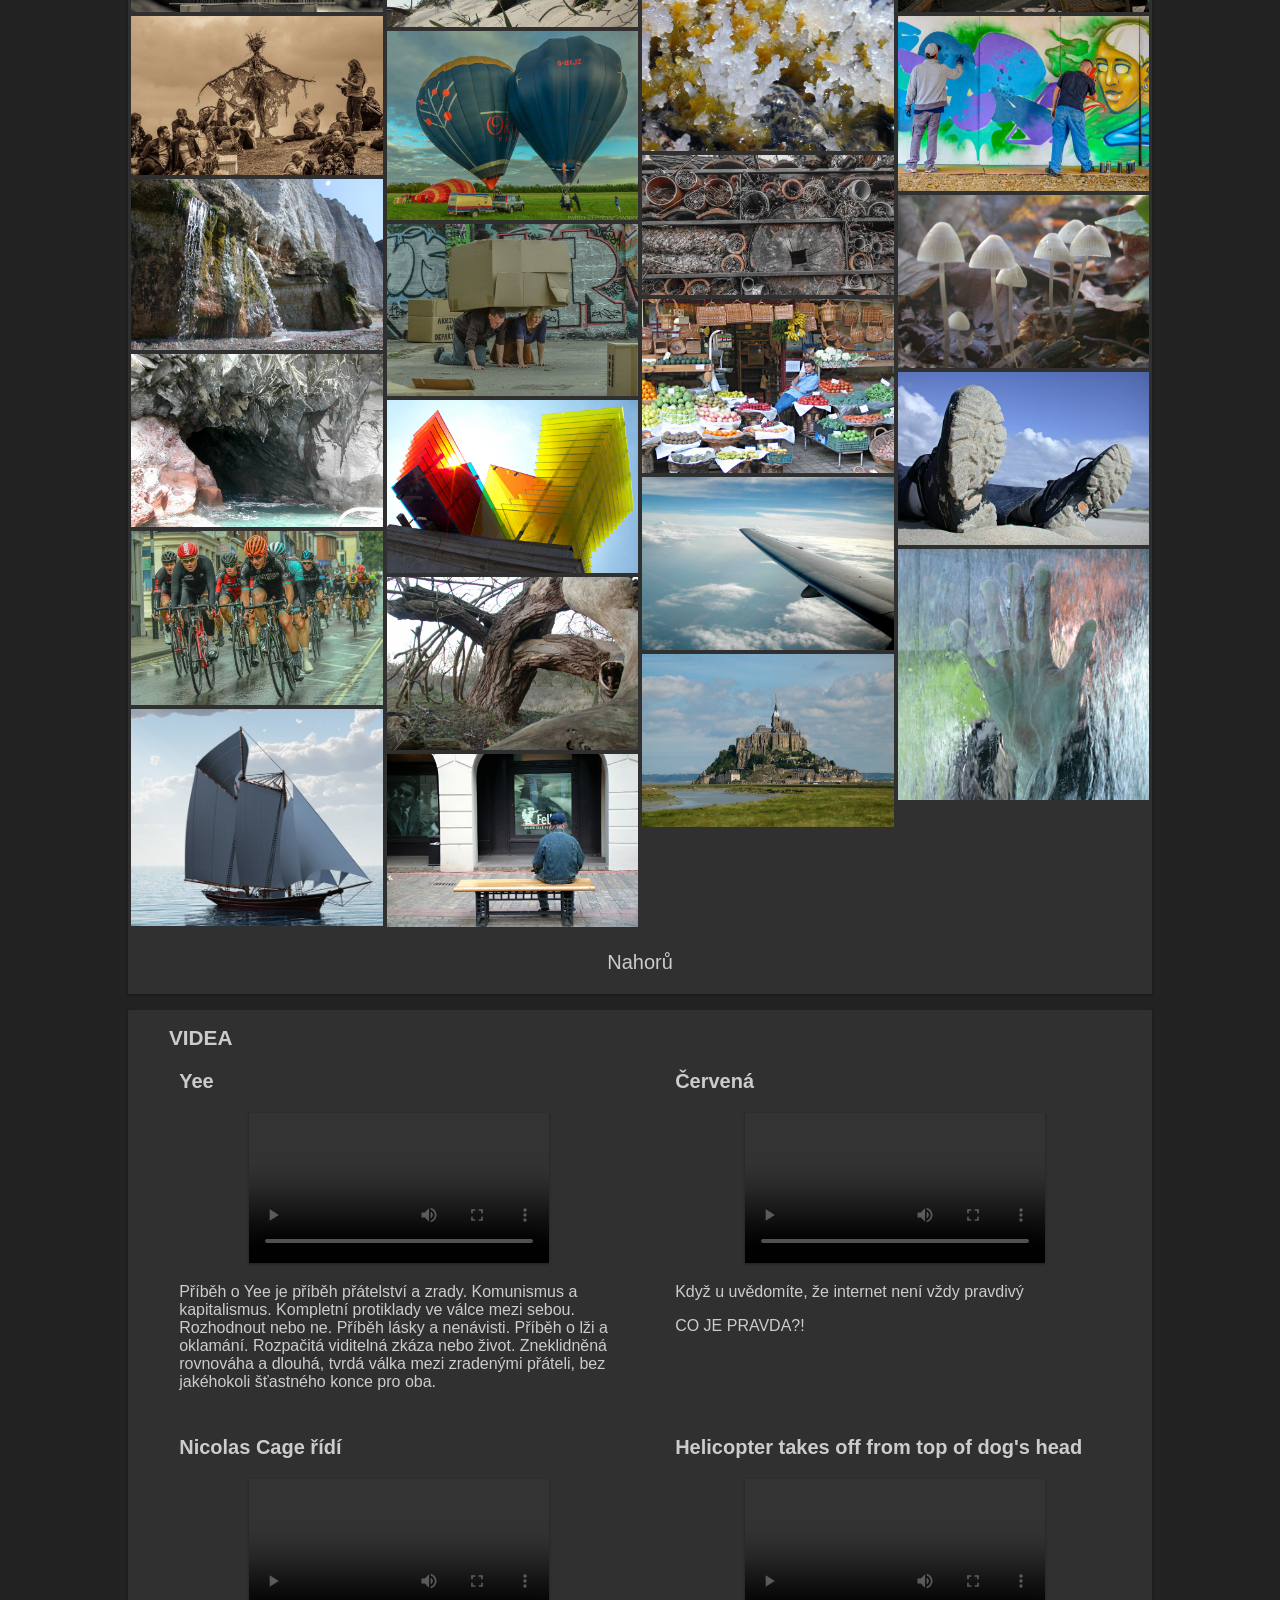
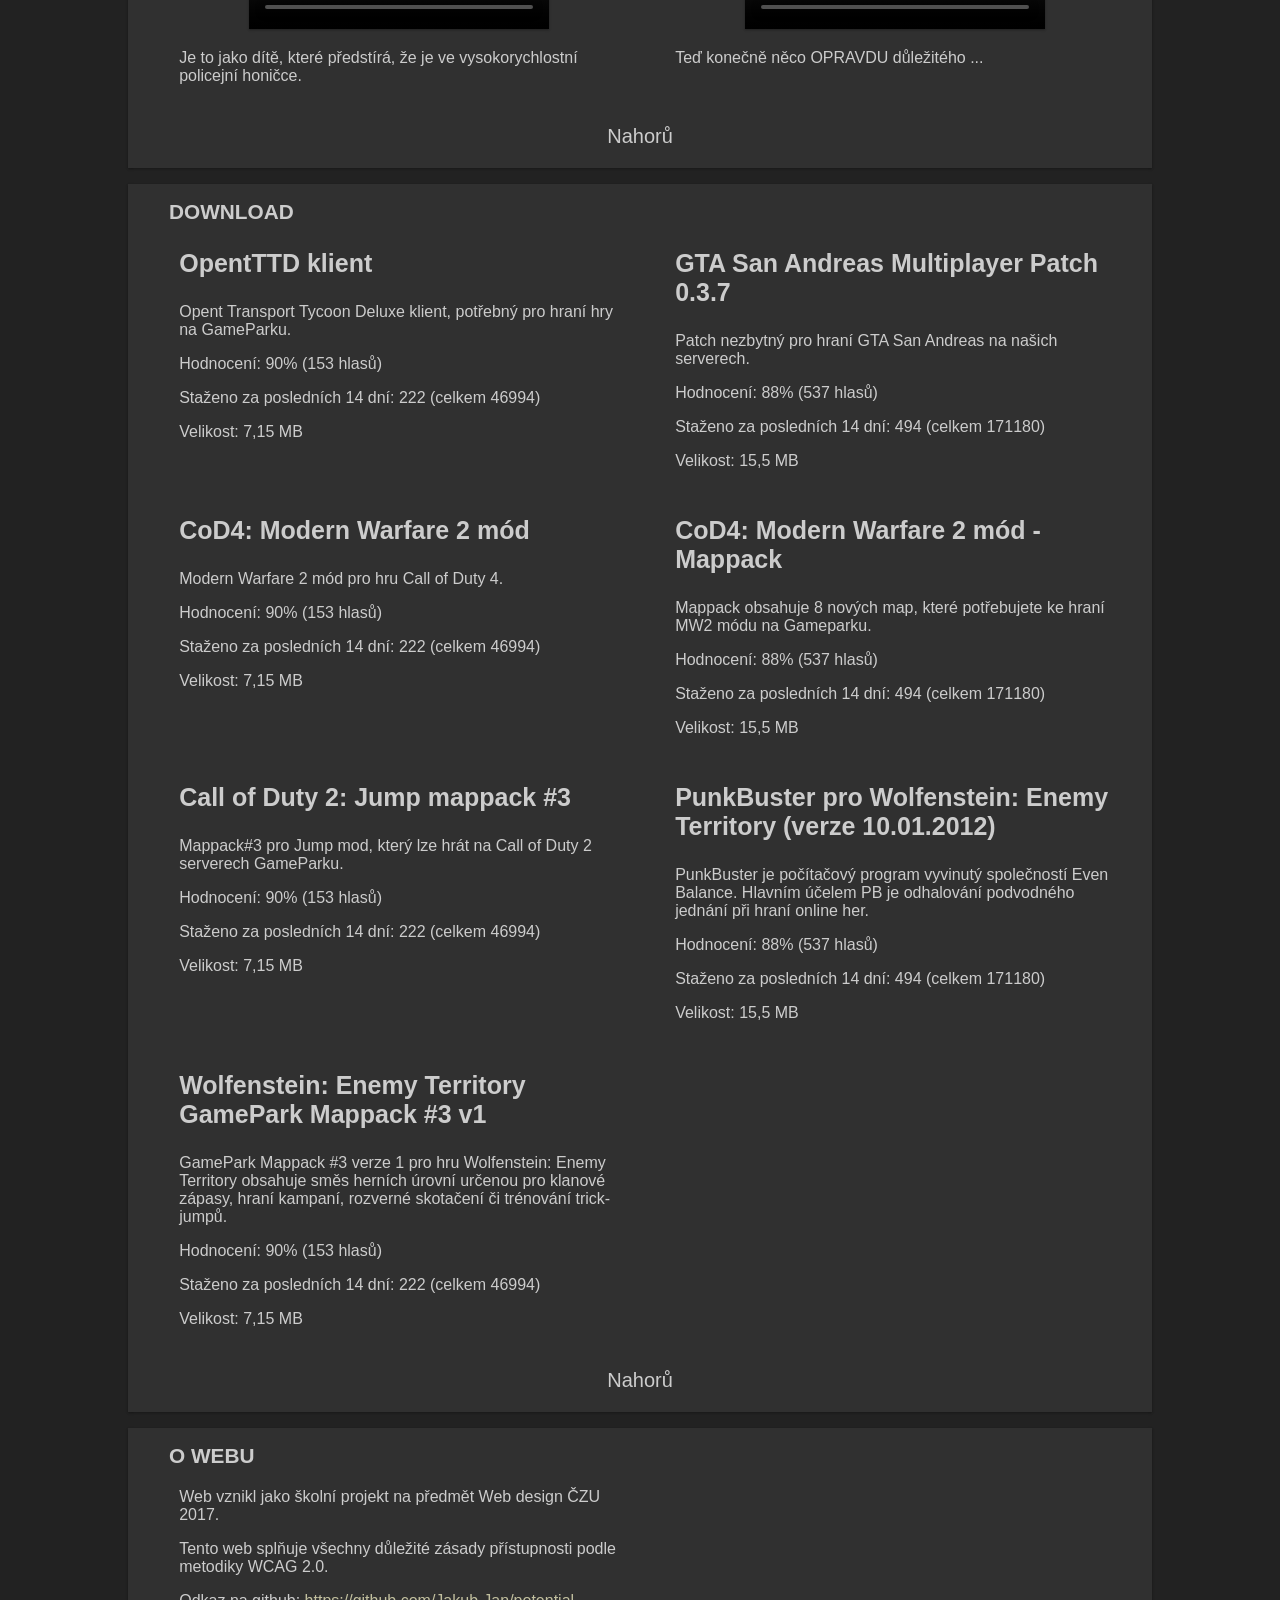
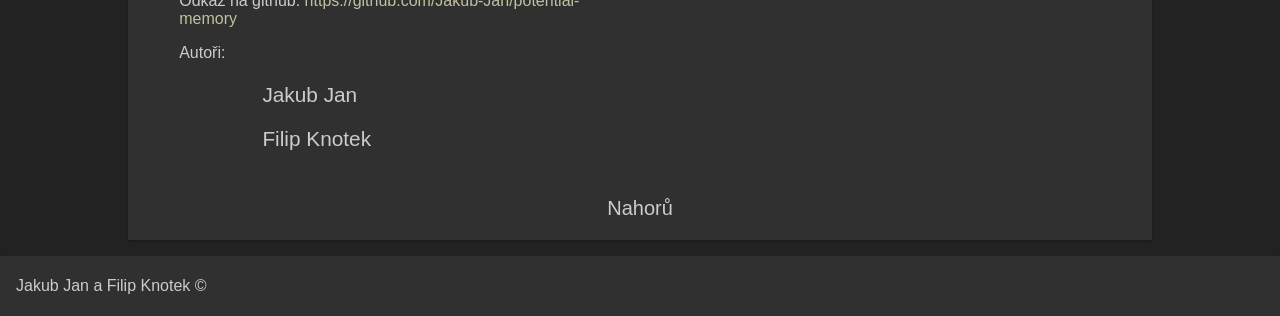
==== commit 65b66937: "Merge branch 'master' of https://github.com/Jakub-Jan/potential-memory" ====
--- a/index.html
+++ b/index.html
@@ -27,7 +27,63 @@
                 ČLÁNKY
             </h2>
             <article>
-                <h3>article</h3>
+                <h3>Lorem</h3>
+                <p>Lorem ipsum dolor sit amet, consectetur adipiscing elit. Vivamus ornare blandit libero nec scelerisque. Vestibulum
+                    nunc nisl, imperdiet placerat est ultricies, scelerisque aliquam odio. Integer neque nulla, mattis in
+                    eleifend vitae, auctor vitae ante. Suspendisse porttitor eros nec turpis scelerisque, at tincidunt mi
+                    bibendum. Praesent at fermentum est, eget congue nulla. Nulla dapibus libero non purus pulvinar vestibulum.
+                    Cras hendrerit ornare tincidunt. Proin ac leo eget dolor euismod auctor. Aliquam sed congue purus. In
+                    sed sapien quis massa volutpat efficitur.</p>
+                <p><table>
+                    <tr>
+                      <th>Imperdiet</th>
+                      <th>Suspendisse</th>
+                      <th>Nulla</th>
+                    </tr>
+                    <tr>
+                      <td>Volutpat vitae</td>
+                      <td>Hendrerit</td>
+                      <td>Proin ac leo</td>
+                    </tr>
+                    <tr>
+                      <td>Cras hendrerit</td>
+                      <td>Ornare</td>
+                      <td>Aliquam</td>
+                    </tr>
+                    <tr>
+                      <td>Lorem ipsum</td>
+                      <td>Efficitur</td>
+                      <td>Porttitor</td>
+                    </tr>
+                    <tr>
+                      <td>Libero non</td>
+                      <td>Tincidunt</td>
+                      <td>Bibendum</td>
+                    </tr>
+                    <tr>
+                      <td>Fermentum est</td>
+                      <td>Vitae</td>
+                      <td>Auctor</td>
+                    </tr>
+                    <tr>
+                      <td>Scelerisque</td>
+                      <td>At tincidunt</td>
+                      <td>Massa volutpat</td>
+                    </tr>
+                  </table></p>
+            </article>
+            <article>
+                <h3>Ipsum</h3>
+                <p>Lorem ipsum dolor sit amet, consectetur adipiscing elit. Vivamus ornare blandit libero nec scelerisque. Vestibulum
+                    nunc nisl, imperdiet placerat est ultricies, scelerisque aliquam odio. Integer neque nulla, mattis in
+                    eleifend vitae, auctor vitae ante. Suspendisse porttitor eros nec turpis scelerisque, at tincidunt mi
+                    bibendum. Praesent at fermentum est, eget congue nulla. Nulla dapibus libero non purus pulvinar vestibulum.
+                    Cras hendrerit ornare tincidunt. Proin ac leo eget dolor euismod auctor. Aliquam sed congue purus. In
+                    sed sapien quis massa volutpat efficitur.</p>
+                <p><img src="obrazky/heavybox.jpg" alt="Muž a žena nesoucí kartonovou krabici na zádech"></p>
+            </article>
+            <article>
+                <h3>Dolor</h3>
                 <p>Lorem ipsum dolor sit amet, consectetur adipiscing elit. Vivamus ornare blandit libero nec scelerisque. Vestibulum
                     nunc nisl, imperdiet placerat est ultricies, scelerisque aliquam odio. Integer neque nulla, mattis in
                     eleifend vitae, auctor vitae ante. Suspendisse porttitor eros nec turpis scelerisque, at tincidunt mi
@@ -42,32 +98,7 @@
                     odio mattis ligula, sit amet facilisis nulla magna aliquet eros. Phasellus tempor tincidunt orci.</p>
             </article>
             <article>
-                <h3>article</h3>
-                <p>Lorem ipsum dolor sit amet, consectetur adipiscing elit. Vivamus ornare blandit libero nec scelerisque. Vestibulum
-                    nunc nisl, imperdiet placerat est ultricies, scelerisque aliquam odio. Integer neque nulla, mattis in
-                    eleifend vitae, auctor vitae ante. Suspendisse porttitor eros nec turpis scelerisque, at tincidunt mi
-                    bibendum. Praesent at fermentum est, eget congue nulla. Nulla dapibus libero non purus pulvinar vestibulum.
-                    Cras hendrerit ornare tincidunt. Proin ac leo eget dolor euismod auctor. Aliquam sed congue purus. In
-                    sed sapien quis massa volutpat efficitur.</p>
-                <p><img src="obrazky/heavybox.jpg" alt="Muž a žena nesoucí kartonovou krabici na zádech"></p>
-            </article>
-            <article>
-                <h3>article</h3>
-                <p>Lorem ipsum dolor sit amet, consectetur adipiscing elit. Vivamus ornare blandit libero nec scelerisque. Vestibulum
-                    nunc nisl, imperdiet placerat est ultricies, scelerisque aliquam odio. Integer neque nulla, mattis in
-                    eleifend vitae, auctor vitae ante. Suspendisse porttitor eros nec turpis scelerisque, at tincidunt mi
-                    bibendum. Praesent at fermentum est, eget congue nulla. Nulla dapibus libero non purus pulvinar vestibulum.
-                    Cras hendrerit ornare tincidunt. Proin ac leo eget dolor euismod auctor. Aliquam sed congue purus. In
-                    sed sapien quis massa volutpat efficitur.</p>
-                <p>Maecenas non pharetra nibh. Quisque id imperdiet sapien, at tincidunt elit. Maecenas in ex id diam placerat
-                    ultricies. Nunc a leo eu purus bibendum hendrerit in vel nunc. Curabitur gravida laoreet tristique. Pellentesque
-                    elementum porttitor odio vitae lobortis. Quisque euismod turpis rhoncus nulla pharetra, eu elementum
-                    metus condimentum. Nullam sollicitudin maximus velit non porta. Duis posuere auctor lectus vel vestibulum.
-                    Vivamus et leo varius nisl placerat lacinia non ac enim. Ut dictum, dolor ac ullamcorper dictum, est
-                    odio mattis ligula, sit amet facilisis nulla magna aliquet eros. Phasellus tempor tincidunt orci.</p>
-            </article>
-            <article>
-                <h3>article</h3>
+                <h3>Sit amet</h3>
                 <p>Lorem ipsum dolor sit amet, consectetur adipiscing elit. Vivamus ornare blandit libero nec scelerisque. Vestibulum
                     nunc nisl, imperdiet placerat est ultricies, scelerisque aliquam odio. Integer neque nulla, mattis in
                     eleifend vitae, auctor vitae ante. Suspendisse porttitor eros nec turpis scelerisque, at tincidunt mi
